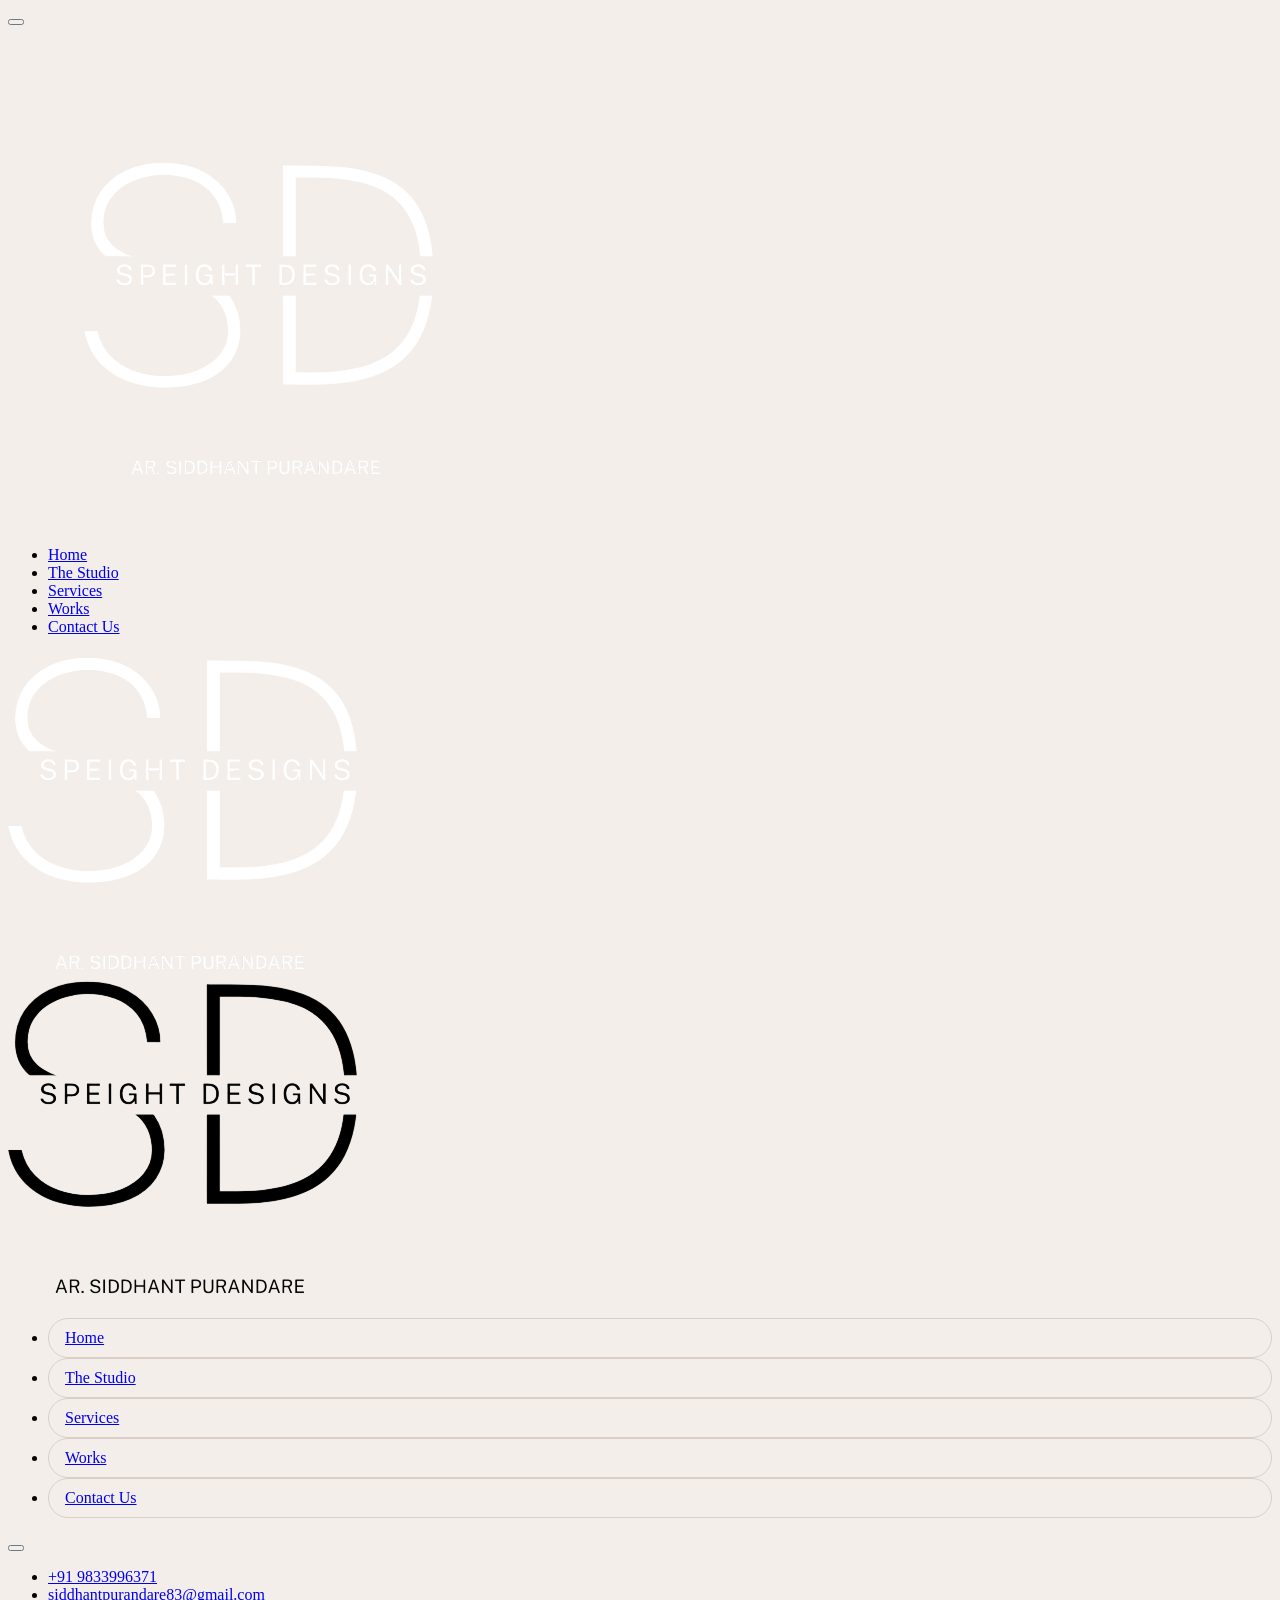
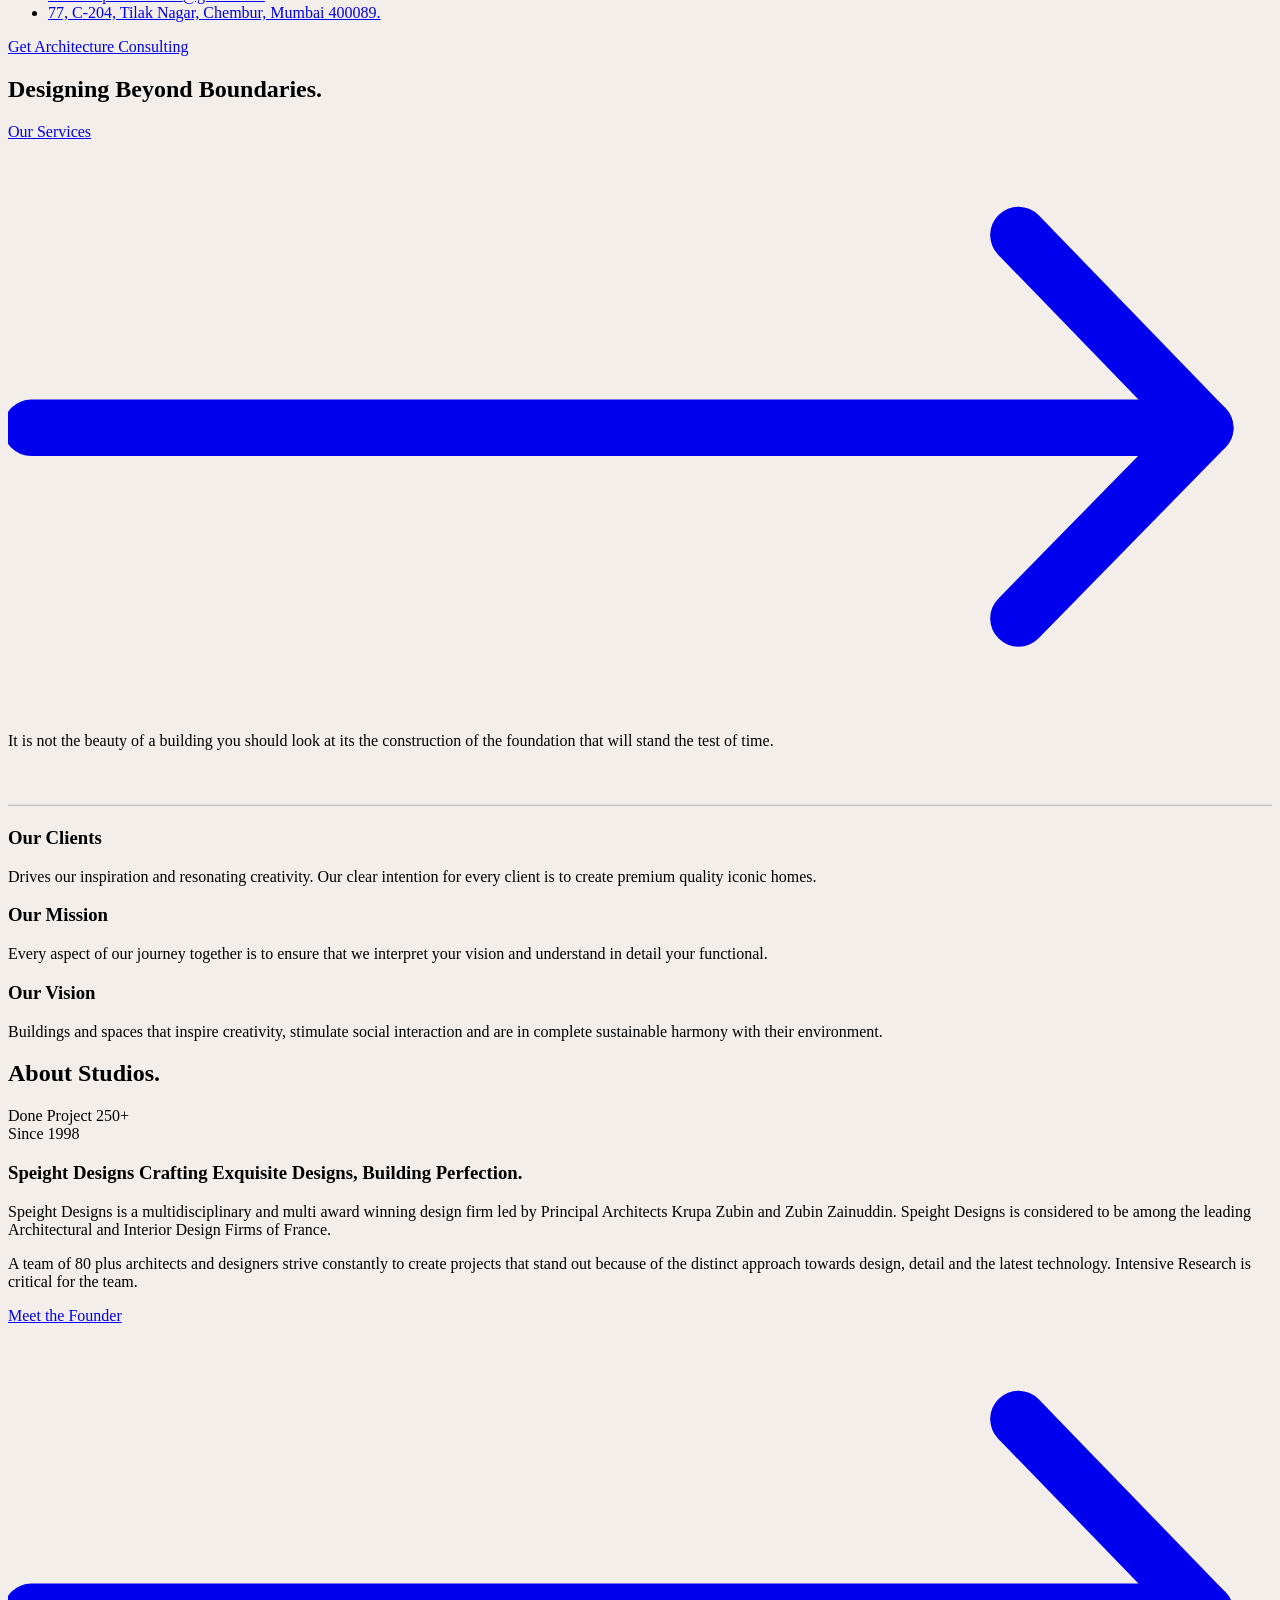
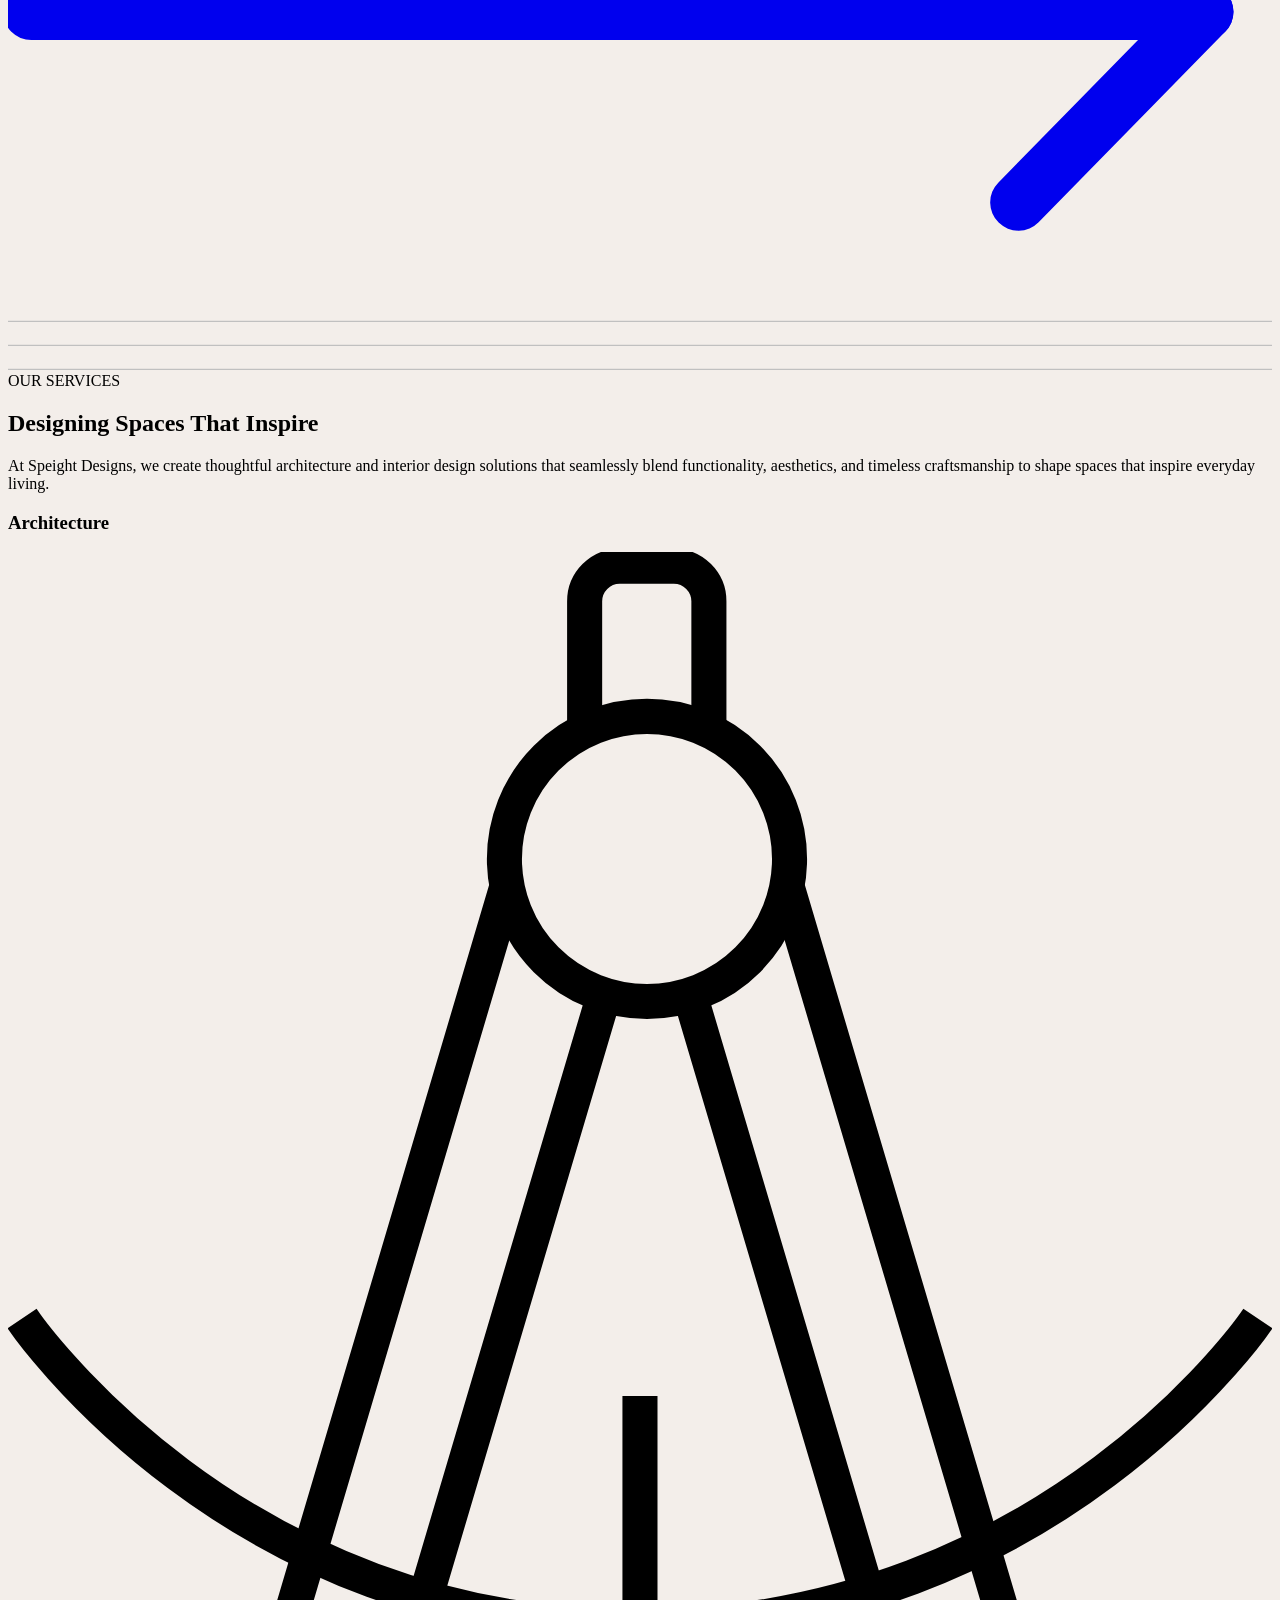
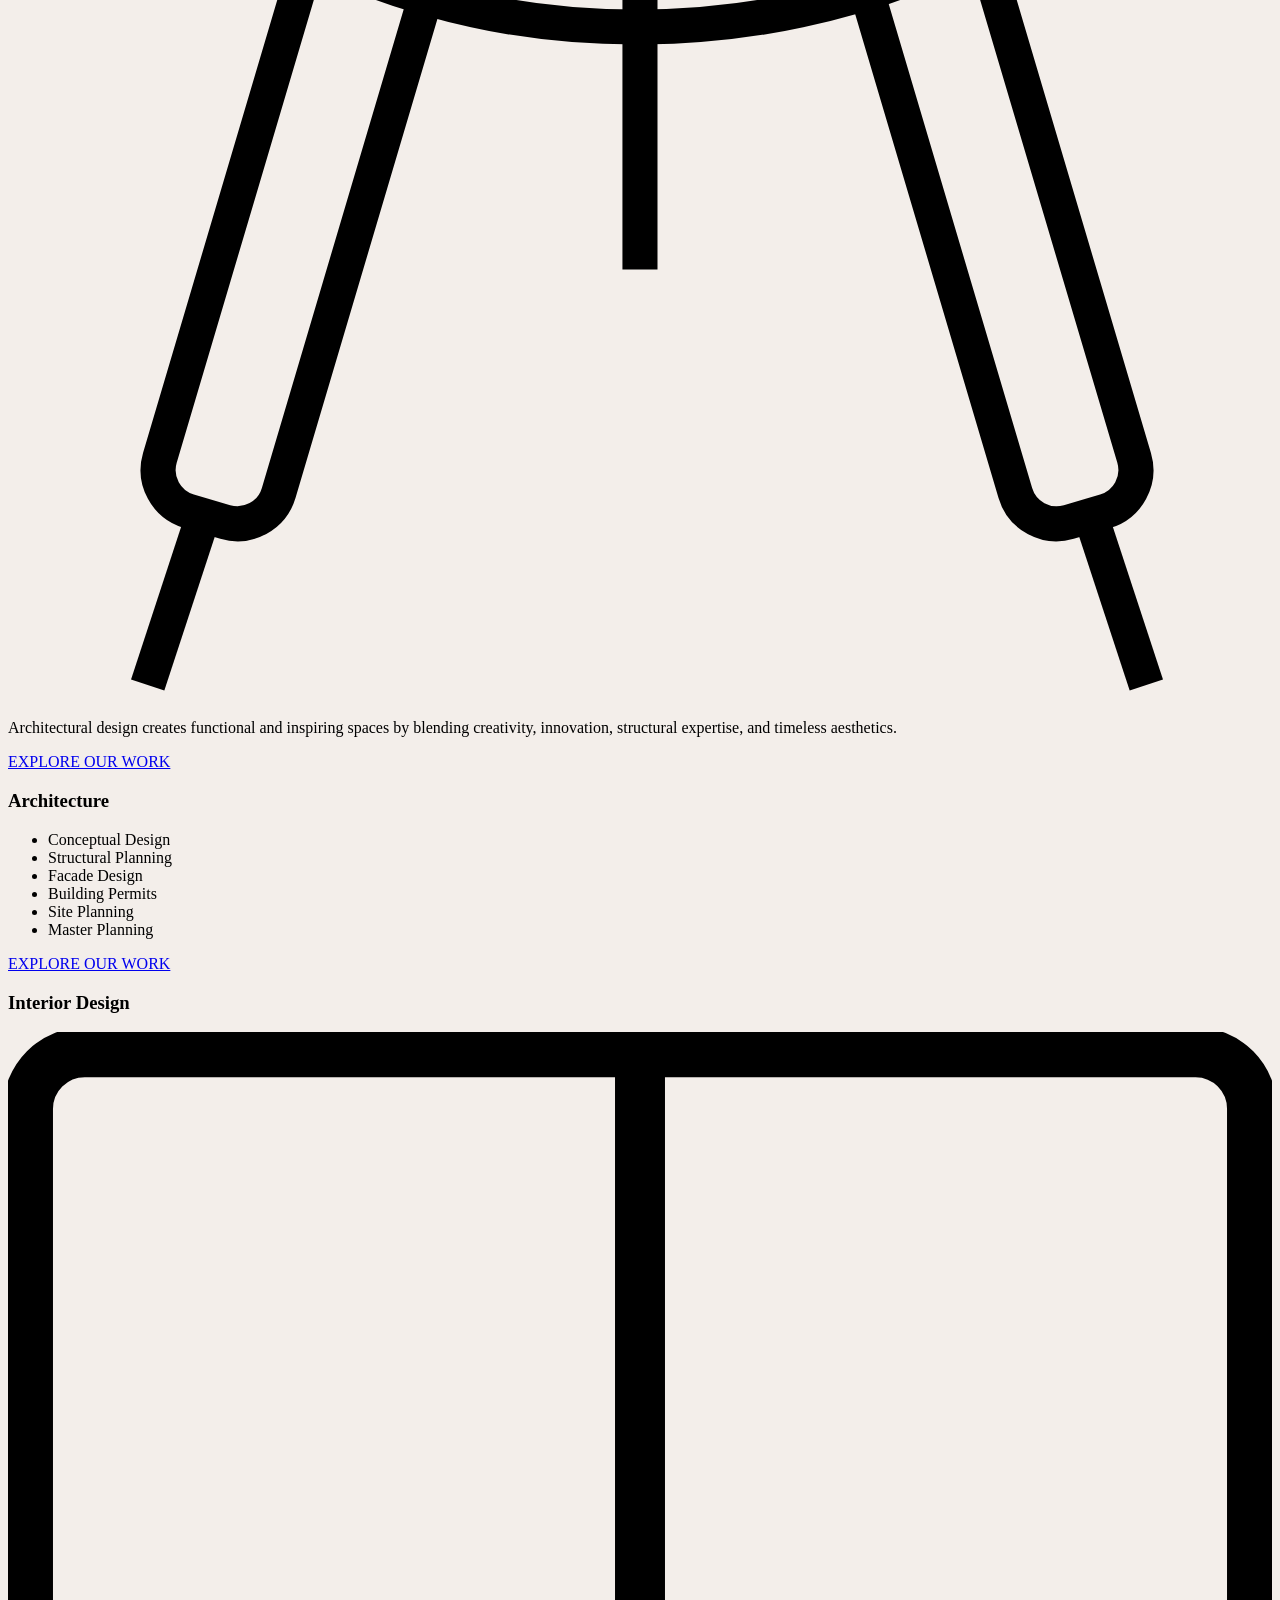
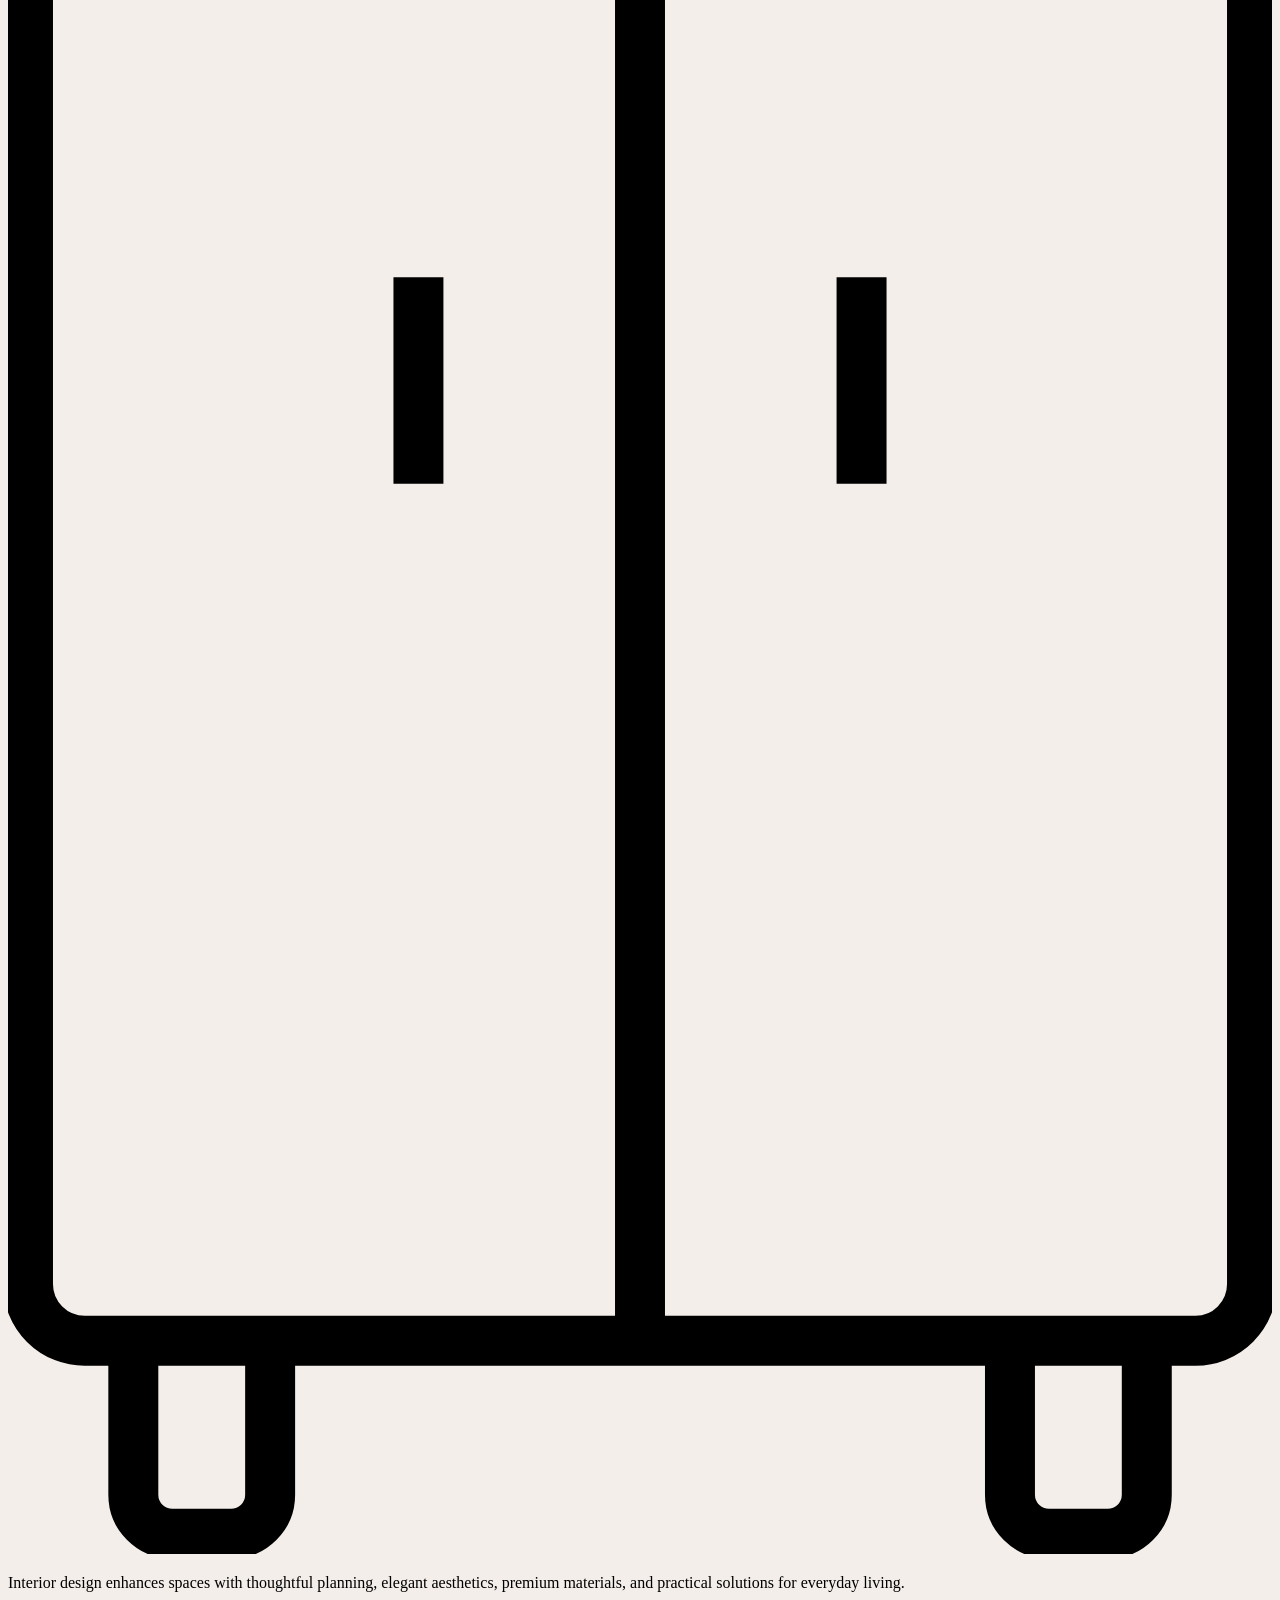
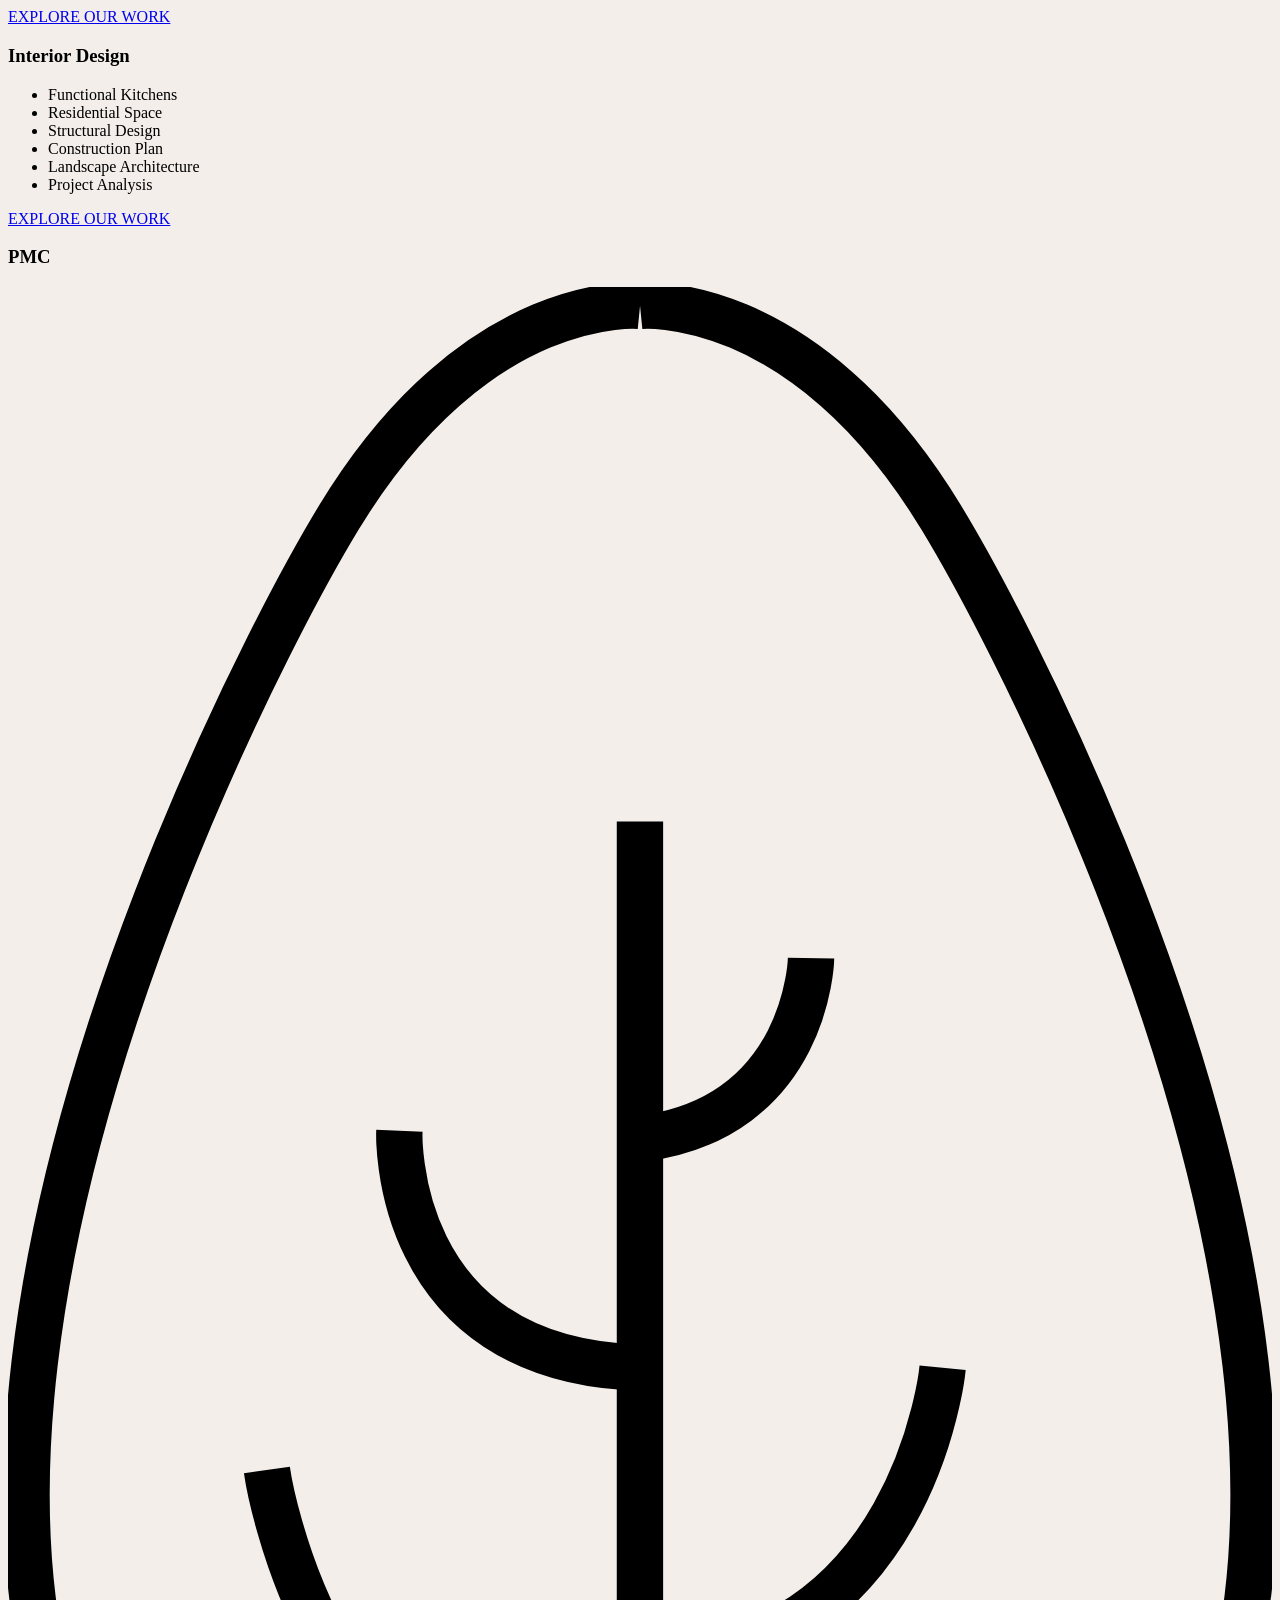
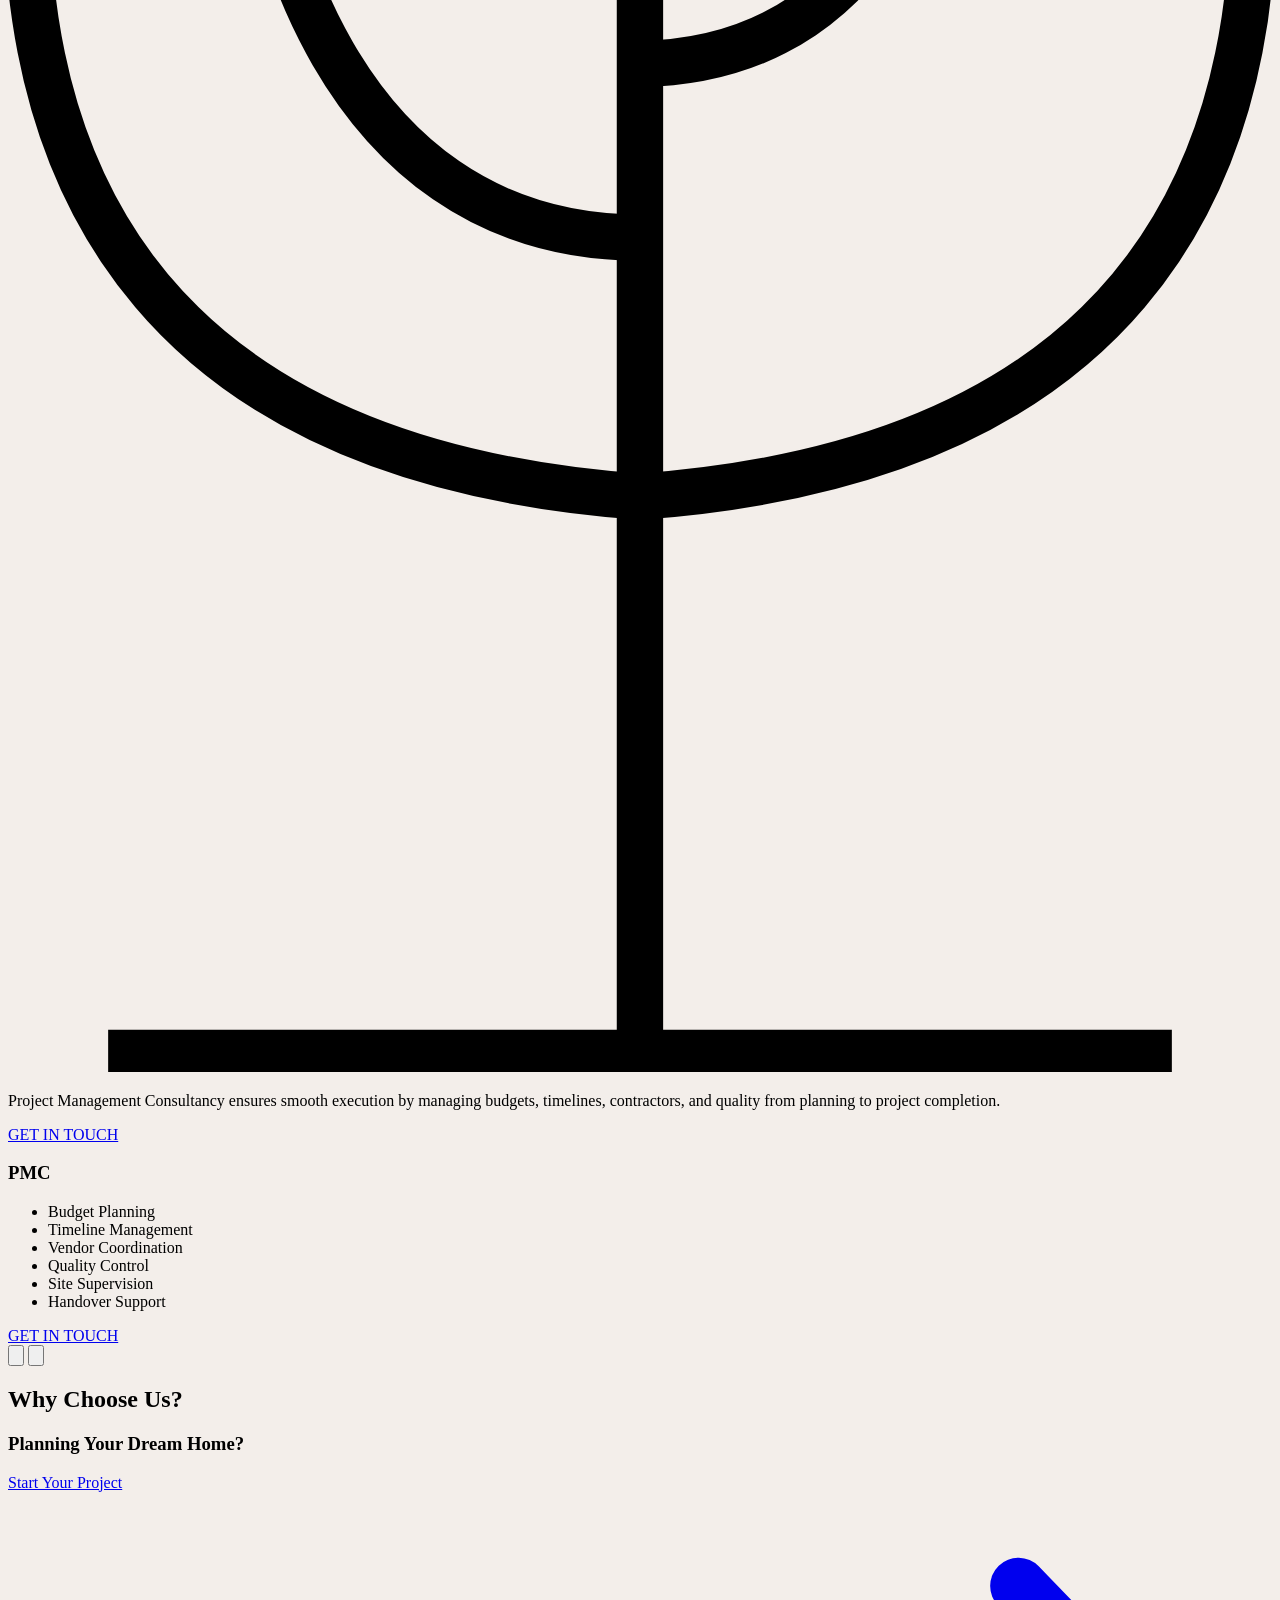
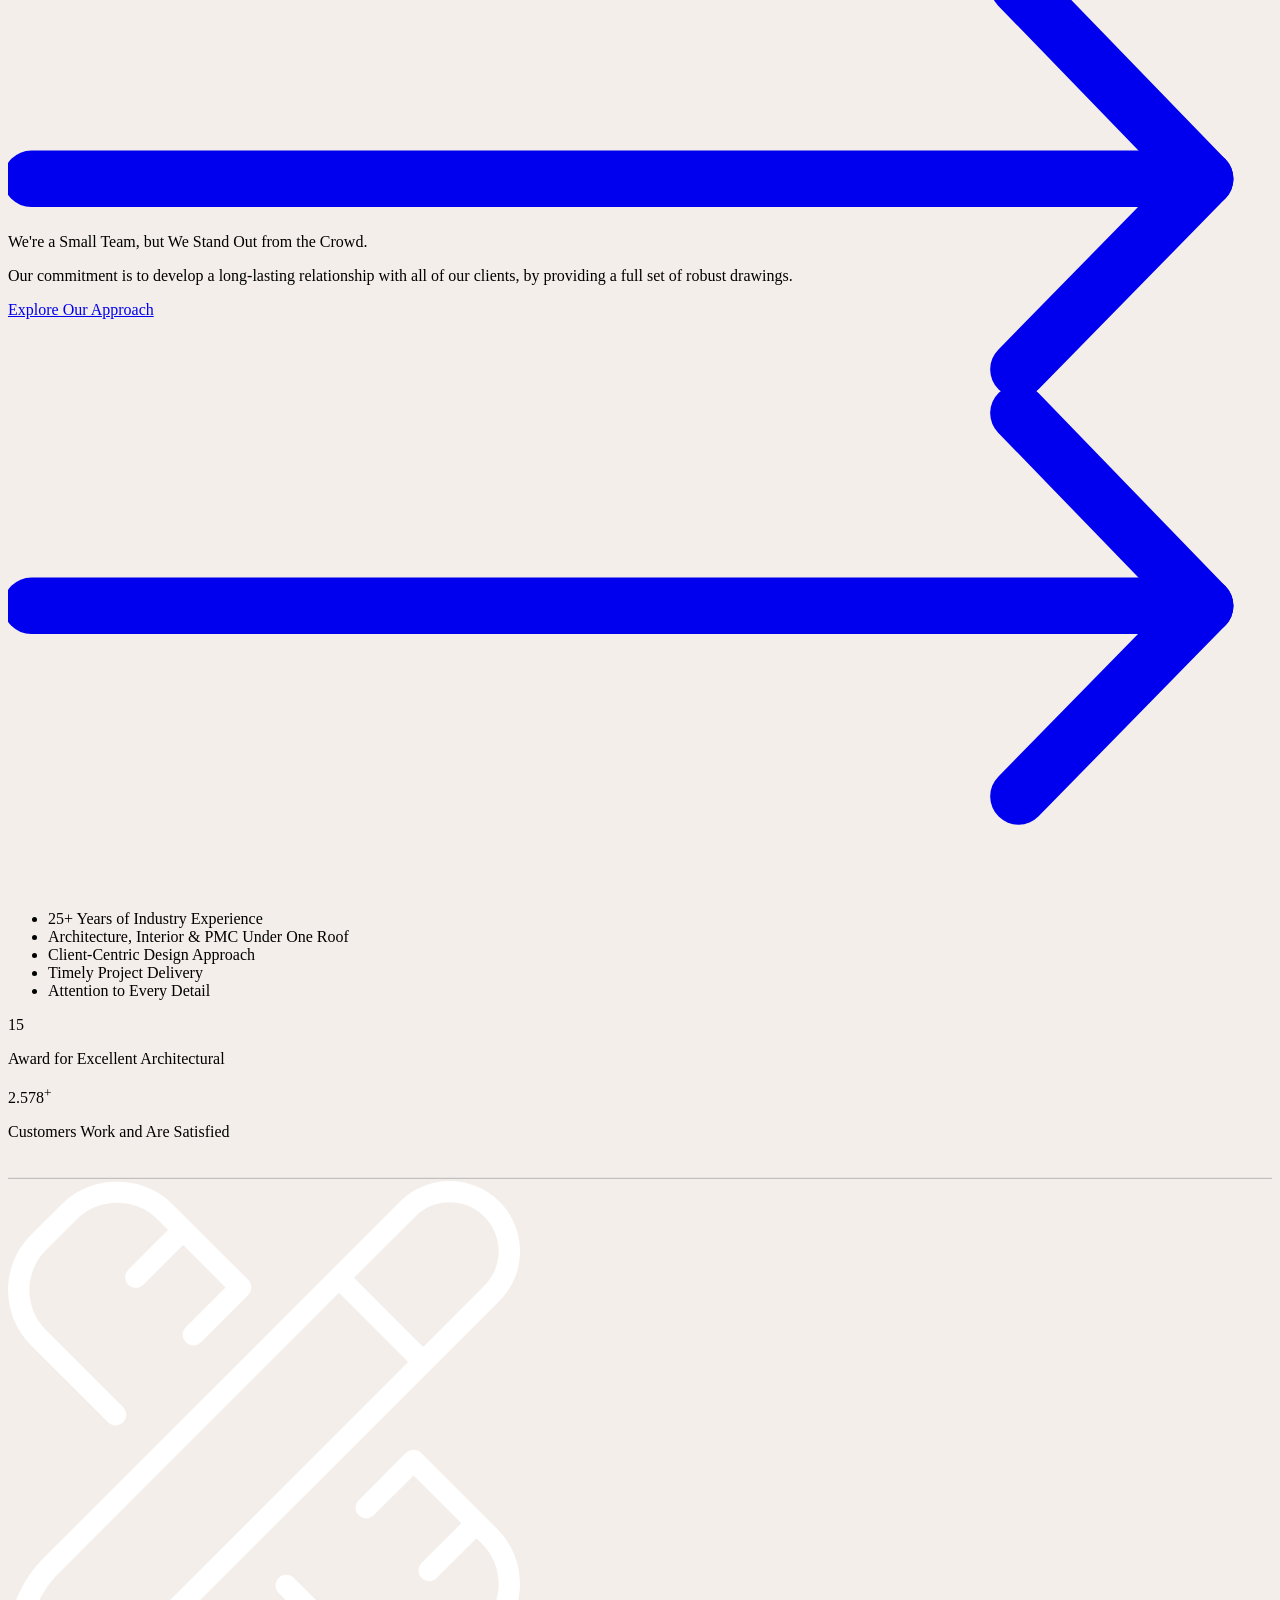
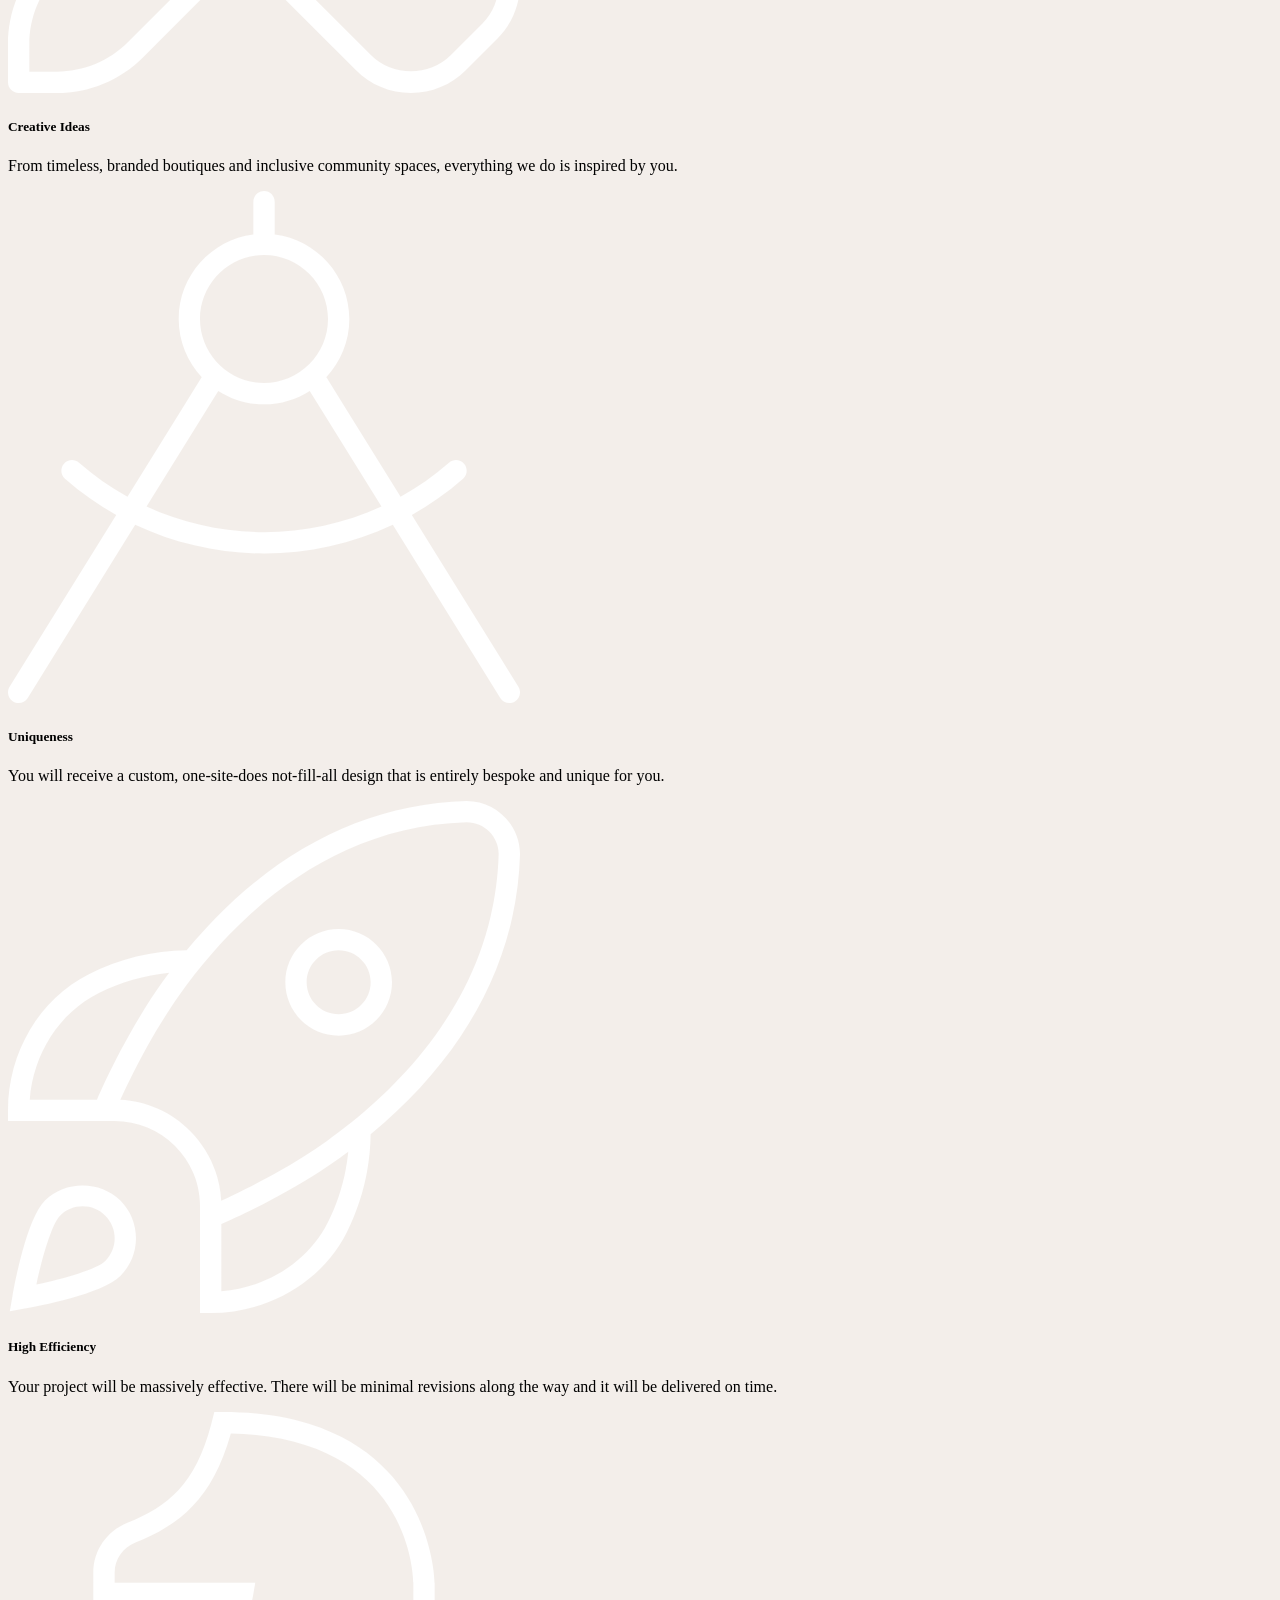
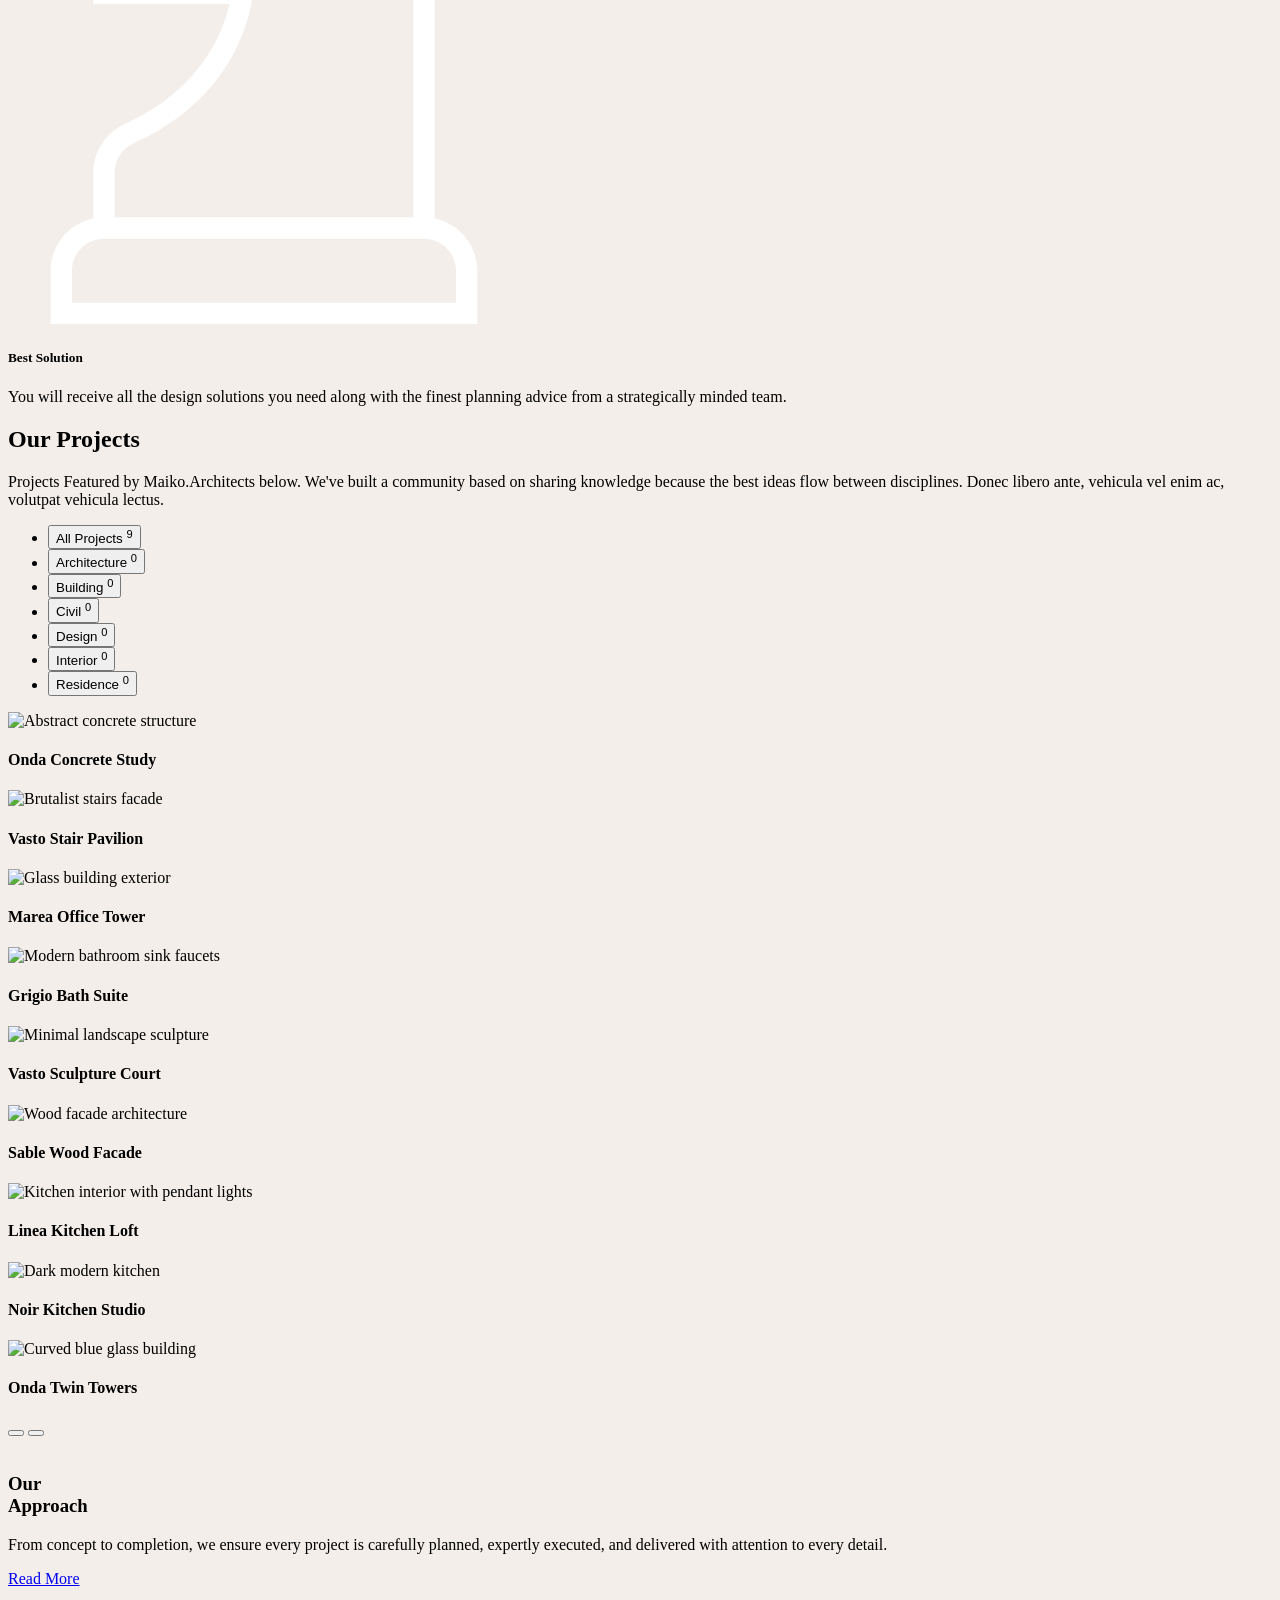
==== backup.html @ 91496681 "v3" ====
<!doctype html>
<html lang="en">

<head>
  <meta charset="UTF-8" />
  <meta name="viewport" content="width=device-width, initial-scale=1.0" />
  <title>Speight Design | Home Page</title>

  <!-- ==================== CSS / FONT CDN LINKS ==================== -->
  <link rel="preconnect" href="https://fonts.googleapis.com" />
  <link rel="preconnect" href="https://fonts.gstatic.com" crossorigin />
  <link
    href="https://fonts.googleapis.com/css2?family=DM+Sans:ital,opsz,wght@0,9..40,100..1000;1,9..40,100..1000&display=swap"
    rel="stylesheet" />
  <link href="https://cdn.jsdelivr.net/npm/remixicon@4.9.0/fonts/remixicon.css" rel="stylesheet" />
  <link rel="stylesheet" href="https://cdn.jsdelivr.net/npm/swiper@12/swiper-bundle.min.css" />

  <!-- ==================== LOCAL CSS ==================== -->
  <link rel="stylesheet" href="/assets/css/main.css" />

  <!-- ==================== TAILWIND (JS-based) ==================== -->
  <script src="https://cdn.jsdelivr.net/npm/@tailwindcss/browser@4"></script>
  <link rel="stylesheet" href="https://cdn.pannellum.org/2.5/pannellum.css">

  <!-- ==================== JS LIBRARY CDN LINKS ==================== -->
  <script src="https://cdn.jsdelivr.net/npm/swiper@12/swiper-bundle.min.js"></script>
  <script src="https://cdn.jsdelivr.net/npm/gsap@3/dist/gsap.min.js"></script>
  <script src="https://cdn.jsdelivr.net/npm/gsap@3/dist/DrawSVGPlugin.min.js"></script>
  <script src="https://cdn.jsdelivr.net/npm/gsap@3/dist/ScrollTrigger.min.js"></script>
  <script src="https://unpkg.com/lenis@1.3.25/dist/lenis.min.js"></script>
  <script src="https://cdn.pannellum.org/2.5/pannellum.js"></script>

  <!-- MAIN CSS FILE -->
  <style  type="text/tailwindcss">
@font-face {
  font-family: "Founders Grotesk";
  src: url("/assets/font/FoundersGroteskWeb-Light.woff2") format("woff2");
  font-weight: 300;
  font-style: normal;
}

@font-face {
  font-family: "Founders Grotesk";
  src: url("/assets/font/FoundersGroteskWeb-Regular.woff2") format("woff2");
  font-weight: 400;
  font-style: normal;
}

@font-face {
  font-family: "Founders Grotesk";
  src: url("/assets/font/FoundersGroteskWeb-Medium.woff2") format("woff2");
  font-weight: 500;
  font-style: normal;
}

@layer utilities {
  .link-underline {
    @apply relative inline-block transition-colors duration-300;
  }

  .link-underline::after {
    content: "";
    @apply absolute left-0 -bottom-1 h-px w-full bg-white scale-x-0 origin-right transition-transform duration-300;
  }

  .link-underline:hover::after {
    @apply scale-x-100 origin-left;
  }
}

@theme {
  --font-primary: "Founders Grotesk", sans-serif;
  --font-secondary: "DM Sans", sans-serif;
  --color-cream:#f3eeea;
  --color-beige:#e8e0da;

  --color-beige-dark:#5e4c3e;
  --color-beige-edark:#3b2e25;
  --text-csm: 15px;
  --max-w-8xl: 1320px;
}
  
    
  </style>

  <link rel="stylesheet" href="/assets/css/main.css">
</head>

<body>
  <div class="root">

    

    <!--  Preloader  -->
    <div id="site-loader" class="fixed inset-0 w-full h-full bg-black flex items-center justify-center z-9999 transition-all duration-700">
      <div class="relative size-[140px] md:size-[160px]">
        <!-- Rotating ring -->
        <div class="absolute inset-0 rounded-full animate-spin shadow-[inset_0_0_0_1px_rgba(255,255,255,0.1)]"
             style="background: conic-gradient(from 0deg, #fff 0deg, #fff 40deg, transparent 120deg, transparent 360deg);">
        </div>
        <!-- Black mask, leaves only thin arc visible -->
        <div class="absolute top-[1px] left-[1px] right-[1px] bottom-[1px] bg-black rounded-full z-[99]"></div>
        <!-- Logo - fixed, never rotates -->
        <img src="/3-Photoroom.png" alt=""
             class="absolute top-1/2 left-1/2 -translate-x-1/2 -translate-y-1/2 w-18 md:w-20 z-[100]" />
      </div>
    </div>

    <!--  Mobile Sidebar Drawer  -->
    <div id="mobile-sidebar-overlay" class="fixed inset-0 bg-black/50 z-[998] opacity-0 invisible transition-opacity duration-400 lg:hidden"></div>
    <div id="mobile-sidebar" class="fixed top-0 -translate-x-full px-[35px] py-[40px] left-0 h-full w-full  bg-black z-[999] -translate-x-full  transition-transform duration-500 ease-out lg:hidden overflow-y-auto">

      <button id="sidebar-close" type="button" aria-label="Close menu"
        class="absolute top-0 right-0 w-11 h-11 flex items-center justify-center bg-[#1a1a1a] text-white">
        <i class="ri-close-line text-[22px]"></i>
      </button>

      <div class="flex items-center ">
        <img src="/assets/img/logo/logo-white.png" alt="Speight Design" class="w-24 ml-[-20px]" />
      </div>

      <nav class=" mt-[35px]">
        <ul class="font-primary text-[15px] font-primary font-normal text-white">
          <li class="border-b py-[10px] border-[#ffffff0f]">
            <a href="#home"><span>Home</span></a>
          </li>
          <li class="border-b py-[10px] border-[#ffffff0f]">
            <a href="#studio"><span>The Studio</span></a>
          </li>
          <li class="border-b py-[10px] border-[#ffffff0f]">
            <a href="#services"><span>Services</span></a>
          </li>
          <li class="border-b py-[10px] border-[#ffffff0f]">
            <a href="#works"><span>Works</span></a>
          </li>
          <li class="border-b py-[10px] border-[#ffffff0f]">
            <a href="#contact"><span>Contact Us</span></a>
          </li>
        </ul>
      </nav>
    </div>

    <!--  Header  -->
    <header class="">
      <nav class="lg:hidden px-4 py-4 mobile-menu flex justify-between items-center bg-black">
        <img class="w-18" src="/assets/img/logo-new/logo-white.png" alt="" />
        <div class="hamburger-menu space-y-1.5">
          <div class="humburger-line w-6.5 rounded-[3px] h-[2px] bg-white"></div>
          <div class="humburger-line w-6.5 ml-1 rounded-[3px] h-[2px] bg-white"></div>
          <div class="humburger-line w-6.5 rounded-[3px] h-[2px] bg-white"></div>
        </div>
      </nav>

      <nav class="hidden px-4 sm:px-6 lg:px-3.75 lg:flex py-6 justify-between items-center">
        <img class="w-18 lg:w-20" src="/assets/img/logo-new/logo-dark.png" alt="" />

        <ul class="menu-items hidden lg:flex gap-1.25 text-csm font-primary leading-none">
          <li><a href="#home">Home</a></li>
          <li><a href="#studio">The Studio</a></li>
          <li><a href="#services">Services</a></li>
          <li><a href="#works">Works</a></li>
          <li><a href="#contact">Contact Us</a></li>
        </ul>

        <button id="menu-toggle" type="button"
          class="lg:hidden flex flex-col justify-center items-center gap-1.5 w-10 h-10" aria-label="Toggle menu"
          aria-expanded="false">
          <span class="menu-bar block w-6 h-px bg-black transition-transform duration-300"></span>
          <span class="menu-bar block w-6 h-px bg-black transition-opacity duration-300"></span>
          <span class="menu-bar block w-6 h-px bg-black transition-transform duration-300"></span>
        </button>
      </nav>

      <div class="bar h-[65px]  hidden lg:flex bg-beige justify-between items-center">
        <ul class="text-csm pl-12 leading-[25px] flex font-secondary font-normal">
          <li class="flex gap-5 mr-5"><a href="tel:+919833996371">+91 9833996371</a></li>
          <li class="before:content-[''] flex gap-5 mr-5 items-center before:block relative before:w-4 before:h-px before:bg-[#11111126]">
            <a href="mailto:siddhantpurandare83@gmail.com">siddhantpurandare83@gmail.com</a>
          </li>
        <li class="before:content-[''] flex gap-5 mr-5 items-center before:block relative before:w-4 before:h-px before:bg-[#11111126]">
  <a
    href="https://www.google.com/maps/place/Shiv+sagar+heights/@19.0694134,72.8934417,17z/data=!3m1!4b1!4m6!3m5!1s0x3be7c9c4be355d33:0x191a3fe245efe2de!8m2!3d19.0694083!4d72.8960166!16s%2Fg%2F11h4l0b736?entry=ttu&g_ep=EgoyMDI2MDcyOC4wIKXMDSoASAFQAw%3D%3D"
    target="_blank"
    rel="noopener noreferrer"
  >
    77, C-204, Tilak Nagar, Chembur, Mumbai 400089.
  </a>
</li>
        </ul>

        <a href="#contact"
          class="h-full flex text-csm leading-none font-primary font-normal items-center px-10 bg-black text-white">
          <span>Get Architecture Consulting </span>
        </a>
      </div>
    </header>

    <div class="main-content">

   

      
      <!--  Hero Section -->
      <section class="hero-frame bg-cream">
        <div class="pt-15 pb-[50px] px-[15px] lg:px-[35px] lg:pb-[35px] lg:pt-[80px]">
          <div class="relative space-y-10 sm:space-y-14 lg:space-y-[102px]">
            <div class="hero-content space-y-[36px] lg:space-y-[50px]">
              <h2 class="text-[34px] sm:text-[52px] md:text-[64px] lg:text-[75px] leading-[1.2] lg:leading-none font-medium font-primary">
                Designing Beyond Boundaries.
              </h2>

              <div class="gap-10 lg:gap-[65px] flex flex-col lg:flex-row items-start lg:items-center">
                <a href="/#services"
                  class="arrow-btn relative h-12 md:h-[54px] bg-black font-normal font-primary px-10 text-[15px] inline-flex leading-none items-center gap-4 text-white">
                  <span>Our Services</span>
                  <svg class="arrow w-[28px]" xmlns="http://www.w3.org/2000/svg" viewBox="0 0 1230.3 556.2" fill="none">
                    <line class="arrow-line" x1="22.7" y1="279.2" x2="1165.3" y2="279.2" stroke="currentColor"
                      stroke-width="55" stroke-linecap="round" />
                    <polyline class="arrow-head" points="983.5,91.5 1165.3,279.2 983.5,464.7" fill="none"
                      stroke="currentColor" stroke-width="55" stroke-linecap="round" stroke-linejoin="round" />
                  </svg>
                </a>
                <p class="text-[15px] sm:text-[16px] lg:text-[17px] leading-[26px] lg:leading-[30px] font-secondary max-w-[580px] w-full">
                  It is not the beauty of a building you should look at its
                  the construction of the foundation that will stand the test
                  of time.
                </p>
              </div>
            </div>

            <img id="hero-float-img" class="absolute top-30 -left-20 md:top-0 md:left-auto md:right-20"
              src="https://demo.casethemes.net/maiko/wp-content/uploads/2024/10/home-1-01.webp" alt="" />

            <div class="relative z-[11]">
              <div class="relative z-[11]">
              <div class="parallax-wrap w-full h-[350px] md:h-[480px] lg:h-[600px] relative">
                <img class="parallax-img"
                  src="https://demo.casethemes.net/maiko/wp-content/uploads/2024/10/home1-bg-01.webp" alt="" />
              </div>

              <div class="bg-black px-[15px] py-[70px] lg:px-[112px] lg:py-[74px]">
                <div class="swiper tabs-swiper">
                  <div class="swiper-wrapper">
                    <!-- Slide 1 -->
                    <div class="swiper-slide">
                      <div class="group space-y-5 md:space-y-8">
                        <div class="flex items-center gap-3">
                          <span class="w-1 h-1 bg-white inline-block"></span>
                          <h3 class="text-white text-[15px] leading-[20px] tracking-[1.5px] font-primary font-normal uppercase">
                            Our Clients
                          </h3>
                        </div>
                        <div class="relative w-full h-px bg-white/25 overflow-hidden">
                          <span class="absolute inset-0 bg-white origin-left scale-x-0 group-hover:scale-x-100 transition-transform duration-500 ease-out"></span>
                        </div>
                        <p class="text-csm leading-[28px] md:leading-[30px] font-secondary text-white font-normal">
                          Drives our inspiration and resonating creativity.
                          Our clear intention for every client is to create
                          premium quality iconic homes.
                        </p>
                      </div>
                    </div>

                    <!-- Slide 2 -->
                    <div class="swiper-slide">
                      <div class="group space-y-5 md:space-y-8">
                        <div class="flex items-center gap-3">
                          <span class="w-1 h-1 bg-white inline-block"></span>
                          <h3 class="text-white text-[15px] leading-[20px] tracking-[1.5px] font-primary font-normal uppercase">
                            Our Mission
                          </h3>
                        </div>
                        <div class="relative w-full h-px bg-white/25 overflow-hidden">
                          <span class="absolute inset-0 bg-white origin-left scale-x-0 group-hover:scale-x-100 transition-transform duration-500 ease-out"></span>
                        </div>
                        <p class="text-csm leading-[28px] md:leading-[30px] font-secondary text-white font-normal">
                          Every aspect of our journey together is to ensure
                          that we interpret your vision and understand in
                          detail your functional.
                        </p>
                      </div>
                    </div>

                    <!-- Slide 3 -->
                    <div class="swiper-slide">
                      <div class="group space-y-5 md:space-y-8">
                        <div class="flex items-center gap-3">
                          <span class="w-1 h-1 bg-white inline-block"></span>
                          <h3 class="text-white text-[15px] leading-[20px] tracking-[1.5px] font-primary font-normal uppercase">
                            Our Vision
                          </h3>
                        </div>
                        <div class="relative w-full h-px bg-white/25 overflow-hidden">
                          <span class="absolute inset-0 bg-white origin-left scale-x-0 group-hover:scale-x-100 transition-transform duration-500 ease-out"></span>
                        </div>
                        <p class="text-csm leading-[28px] md:leading-[30px] font-secondary text-white font-normal">
                          Buildings and spaces that inspire creativity,
                          stimulate social interaction and are in complete
                          sustainable harmony with their environment.
                        </p>
                      </div>
                    </div>
                  </div>

                  <!-- Optional Pagination -->
                  <div class="swiper-pagination"></div>
                  <!-- Optional Navigation -->
                  <div class="swiper-button-prev"></div>
                  <div class="swiper-button-next"></div>
                </div>
              </div>
            </div>

            
            </div>
          </div>
        </div>
      </section>

      

 
      <!--  About Section  -->
      <section id="studio" class="about-frame ">
        <div class="py-[60px] lg:py-[90px] px-4 sm:px-6 lg:p-4.25">
          <div class="max-w-8xl mx-auto">
            <div class="">

              <h2 class="text-[42px] sm:text-[64px] md:text-[85px] lg:text-[113px] font-primary leading-[1.05] font-medium">
                About Studios.
              </h2>

              <div class="about-top mt-8 sm:mt-10 lg:mt-[53px] flex flex-col lg:flex-row gap-10 lg:gap-0">
                <div class="w-full lg:w-1/2 relative h-[200px] lg:h-auto">
                  <div class="stats-ball absolute top-0 left-[75px] sm:left-[89px] flex flex-col items-center justify-center rounded-full size-[175px] bg-beige cursor-pointer transition-all duration-500">
                    <span class="h-4"></span>
                    <span class="text-[13px] sm:text-[15px] leading-[25px]">Done Project</span>
                    <span class="text-[26px] sm:text-[33px] font-[200] font-light leading-[46px]">250+</span>
                  </div>

                  <div class="stats-ball active absolute top-0 left-0 flex flex-col items-center justify-center bg-black text-white rounded-full size-[175px] bg-[#f1f2eb] cursor-pointer transition-all duration-500">
                    <i class="ri-add-line"></i>
                    <span class="text-[13px] sm:text-[15px] leading-[25px]">Since</span>
                    <span class="text-[26px] sm:text-[33px] font-[200] leading-[46px]">1998</span>
                  </div>
                </div>

                <div class="w-full  lg:w-1/2 lg:h-[600px]">
                  <h3 class="font-primary font-normal max-w-full sm:max-w-[372px] text-[26px] sm:text-[30px] lg:text-[35px] leading-[36px] sm:leading-[42px] lg:leading-[50px]">
                    Speight Designs
                    Crafting Exquisite Designs,
                    Building Perfection.
                  </h3>

                  <div class="text-[15px] space-y-[15px] mt-6 sm:mt-8 lg:mt-[32px] mb-8 lg:mb-[47px] leading-[25px] text-[#666]">
                    <p>Speight Designs is a multidisciplinary and multi award winning design firm led by Principal
                      Architects Krupa Zubin and Zubin Zainuddin. Speight Designs is considered to be among the
                      leading Architectural and Interior Design Firms of France.</p>

                    <p>A team of 80 plus architects and designers strive constantly to create projects that stand
                      out because of the distinct approach towards design, detail and the latest technology.
                      Intensive Research is critical for the team.</p>
                  </div>

                  <a href="#founder"
                    class="arrow-btn relative h-12 md:h-[54px] bg-black font-normal font-primary px-10 text-[15px] inline-flex leading-none items-center gap-4 text-white">
                    <span> Meet the Founder </span>
                    <svg class="arrow w-[28px]" xmlns="http://www.w3.org/2000/svg" viewBox="0 0 1230.3 556.2" fill="none">
                      <line class="arrow-line" x1="22.7" y1="279.2" x2="1165.3" y2="279.2" stroke="currentColor"
                        stroke-width="55" stroke-linecap="round" />
                      <polyline class="arrow-head" points="983.5,91.5 1165.3,279.2 983.5,464.7" fill="none"
                        stroke="currentColor" stroke-width="55" stroke-linecap="round" stroke-linejoin="round" />
                    </svg>
                  </a>
                </div>
              </div>
            </div>

            <div class="about-bottom mt-0 lg:-mt-[300px] grid h-full grid-cols-1 sm:grid-cols-2 lg:grid-cols-12 gap-4">
              <div class="parallax-wrap h-[400px] md:h-[560px] lg:h-[719px] w-full sm:col-span-2 lg:col-span-5">
                <img class="parallax-img"
                  src="https://demo.casethemes.net/maiko/wp-content/uploads/2024/10/home1-ablout-1.webp" alt="">
              </div>

              <div class="parallax-wrap sm:mt-auto h-[400px] md:h-[400px] lg:h-[479px] lg:col-span-4 w-full">
                <img class="parallax-img"
                  src="https://demo.casethemes.net/maiko/wp-content/uploads/2024/10/home1-ablout-2.webp" alt="">
              </div>

              <div class="parallax-wrap sm:mt-auto h-[400px] md:h-[340px] lg:h-[394px] lg:col-span-3 w-full">
                <img class="parallax-img"
                  src="https://demo.casethemes.net/maiko/wp-content/uploads/2024/10/home1-ablout-3.webp" alt="">
              </div>
            </div>
          </div>
        </div>
      </section>

      <!--  Services Section -->
      <section id="services" class="service-frame bg-white overflow-hidden">
        <div class="pt-[60px] sm:pt-[80px] lg:pt-[96px] pb-[80px] sm:pb-[100px] lg:pb-[120px]">
          <div class="max-w-8xl mx-auto px-[15px] space-y-10 sm:space-y-12 lg:space-y-[95px]">

            <div class="section-heading flex flex-col items-center text-center">
              <span class="text-[12px] sm:text-[13px] flex items-center gap-4 before:rounded-full before:inline-block before:bg-black before:content-[''] before:size-[4px] after:rounded-full after:inline-block after:bg-black after:content-[''] after:size-[4px] leading-[30px] font-normal tracking-[4px]">
                OUR SERVICES
              </span>
              <div class="divider w-full h-px mt-6 bg-[#11111126]"></div>
              <h2 class="text-[32px] sm:text-[38px] md:text-[44px] lg:text-[50px] mt-[19px] mb-[8px] text-[#111] font-medium font-primary leading-[40px] sm:leading-[48px] md:leading-[56px] lg:leading-[68px]">
                Designing Spaces That Inspire
              </h2>
              <p class="text-[#666] font-light text-[15px] sm:text-[16px] lg:text-[17px] leading-[24px] sm:leading-[27px] lg:leading-[30px] text-center max-w-[870px] mx-auto">
                At Speight Designs, we create thoughtful architecture and interior design solutions that seamlessly blend functionality, aesthetics, and timeless craftsmanship to shape spaces that inspire everyday living.
              </p>
            </div>

            <div class="section-content">
              <div class="group/nav relative">

                <div class="swiper services-swiper">
                  <div class="swiper-wrapper overflow-visible">

                    <!-- ===== Service Slide 1: Architecture ===== -->
                    <div class="swiper-slide">
                      <div class="group service-card relative h-full overflow-hidden bg-white text-[#111] border border-[#11111126] transition-[transform,background-color,color] duration-500 ease-out [.swiper-slide-active_&]:bg-[#111] [.swiper-slide-active_&]:text-white">

                        <div class="relative z-[1] pt-[50px] sm:pt-[60px] lg:pt-[69px] px-6 sm:px-8 lg:px-11 pb-[25px] flex flex-col items-center text-center transition-opacity duration-300 group-hover:opacity-0">
                          <h3 class="font-primary font-medium text-[21px] sm:text-[23px] lg:text-[25px] leading-[30px] sm:leading-[32px] lg:leading-[34px]">Architecture</h3>
                          <div class="relative w-full h-px bg-current opacity-15 my-6 overflow-hidden">
                            <span class="absolute inset-0 bg-current scale-x-0 origin-center transition-transform duration-500 ease-out group-hover:scale-x-100"></span>
                          </div>

                          <div class="service-icon-wrap w-full h-[100px] sm:h-[108px] lg:h-[118px] flex items-center justify-center my-2 text-[#111] transition-colors duration-400 [.swiper-slide-active_&]:text-white">
                            <svg xmlns="http://www.w3.org/2000/svg" viewBox="0 0 180.25 249.13" preserveAspectRatio="xMidYMid meet" class="attachment-full replaced-svg h-full w-auto max-h-[100px] sm:max-h-[108px] lg:max-h-[118px]">
                              <defs><style>.cls-1{fill:none;stroke:currentColor}</style></defs>
                              <circle class="cls-1" cx="91.12" cy="43.77" r="20.33"></circle>
                              <path class="cls-1" d="M86.28,28.88V10.35a5,5,0,0,1,5-5H99a5,5,0,0,1,5,5V28.74" transform="translate(-4.05 -3.32)"></path>
                              <path class="cls-1" d="M75.21,51,25.71,218.05a6.14,6.14,0,0,0,4.13,7.62l2.06.61,3.13.92a6.14,6.14,0,0,0,7.62-4.14L89.05,66.48" transform="translate(-4.05 -3.32)"></path>
                              <line class="cls-1" x1="27.85" y1="222.96" x2="19.92" y2="247.13"></line>
                              <path class="cls-1" d="M115.13,51l49.51,167.06a6.14,6.14,0,0,1-4.14,7.62l-2.06.61-3.12.92a6.13,6.13,0,0,1-7.62-4.14L101.3,66.48" transform="translate(-4.05 -3.32)"></path>
                              <line class="cls-1" x1="154.39" y1="222.96" x2="162.33" y2="247.13"></line>
                              <path class="cls-1" d="M6.05,112.62s30,44.55,88.55,44,87.69-44,87.69-44" transform="translate(-4.05 -3.32)"></path>
                              <line class="cls-1" x1="90.12" y1="120.34" x2="90.12" y2="187.88"></line>
                            </svg>
                          </div>

                          <div class="relative w-full h-px bg-current opacity-15 mt-6 overflow-hidden">
                            <span class="absolute inset-0 bg-current scale-x-0 origin-center transition-transform duration-500 ease-out group-hover:scale-x-100"></span>
                          </div>
                          <p class="text-[14px] sm:text-[15px] mt-[24px] sm:mt-[28px] mb-[40px] sm:mb-[50px] lg:mb-[59px] leading-[22px] sm:leading-[25px] text-[#666] max-w-[300px] transition-colors duration-400 [.swiper-slide-active_&]:text-[#ccc]">
                            Architectural design creates functional and inspiring spaces by blending creativity, innovation, structural expertise, and timeless aesthetics.
                          </p>
                          <a href="#"
   class="relative inline-block mt-6 sm:mt-8 mb-[40px] sm:mb-[50px] lg:mb-[58px] pb-2 font-primary tracking-[1.3px] text-[13px] font-normal leading-[25px] text-current
   after:content-[''] after:absolute after:left-1/2 after:-translate-x-1/2 after:bottom-[4px] after:w-[20%] after:h-px after:bg-current">
  EXPLORE OUR WORK
</a>
                        </div>

                        <div class="absolute inset-0 z-[2] bg-[#111] opacity-0 transition-opacity duration-500 ease-out group-hover:opacity-100 pt-[50px] sm:pt-[60px] lg:pt-[69px] px-6 sm:px-8 lg:px-11 pb-[25px] flex flex-col items-center text-center text-white pointer-events-none group-hover:pointer-events-auto">
                          <h3 class="font-primary font-medium text-[21px] sm:text-[23px] lg:text-[25px] leading-[30px] sm:leading-[32px] lg:leading-[34px]">Architecture</h3>
                          <div class="relative w-full h-px bg-white/20 my-6 overflow-hidden">
                            <span class="absolute inset-0 bg-white scale-x-0 origin-center transition-transform duration-500 ease-out group-hover:scale-x-100"></span>
                          </div>
                          <ul class="flex-1 text-[14px] sm:text-[15px] leading-none flex flex-col justify-center gap-4 sm:gap-5">
                            <li class="text-[#ccc] hover:text-white transition-colors">Conceptual Design</li>
                            <li class="text-[#ccc] hover:text-white transition-colors">Structural Planning</li>
                            <li class="text-[#ccc] hover:text-white transition-colors">Facade Design</li>
                            <li class="text-[#ccc] hover:text-white transition-colors">Building Permits</li>
                            <li class="text-[#ccc] hover:text-white transition-colors">Site Planning</li>
                            <li class="text-[#ccc] hover:text-white transition-colors">Master Planning</li>
                          </ul>
                          <a href="#"
   class="relative inline-block mt-6 sm:mt-8 mb-[40px] sm:mb-[50px] lg:mb-[58px] pb-2 font-primary tracking-[1.3px] text-[13px] font-normal leading-[25px] text-current
   after:content-[''] after:absolute after:left-1/2 after:-translate-x-1/2 after:bottom-[4px] after:w-[20%] after:h-px after:bg-current">
  EXPLORE OUR WORK
</a>
                        </div>

                      </div>
                    </div>

                    <!-- ===== Service Slide 2: Interior Design ===== -->
                    <div class="swiper-slide">
                      <div class="group service-card relative h-full overflow-hidden bg-white text-[#111] border border-[#11111126] transition-[transform,background-color,color] duration-500 ease-out [.swiper-slide-active_&]:bg-[#111] [.swiper-slide-active_&]:text-white">

                        <div class="relative z-[1] pt-[50px] sm:pt-[60px] lg:pt-[69px] px-6 sm:px-8 lg:px-11 pb-[25px] flex flex-col items-center text-center transition-opacity duration-300 group-hover:opacity-0">
                          <h3 class="font-primary font-medium text-[21px] sm:text-[23px] lg:text-[25px] leading-[30px] sm:leading-[32px] lg:leading-[34px]">Interior Design</h3>
                          <div class="relative w-full h-px bg-current opacity-15 my-6 overflow-hidden">
                            <span class="absolute inset-0 bg-current scale-x-0 origin-center transition-transform duration-500 ease-out group-hover:scale-x-100"></span>
                          </div>

                          <div class="service-icon-wrap w-full h-[100px] sm:h-[108px] lg:h-[118px] flex items-center justify-center my-2 text-[#111] transition-colors duration-400 [.swiper-slide-active_&]:text-white">
                            <svg xmlns="http://www.w3.org/2000/svg" viewBox="0 0 126.48 212.31" preserveAspectRatio="xMidYMid meet" class="attachment-full replaced-svg h-full w-auto max-h-[100px] sm:max-h-[108px] lg:max-h-[118px]">
                              <defs><style>.cls-1{fill:none;stroke:currentColor}</style></defs>
                              <path class="cls-1" d="M144,208.3H32.84a5.67,5.67,0,0,1-5.68-5.67V25a5.68,5.68,0,0,1,5.68-5.68H144A5.67,5.67,0,0,1,149.64,25V202.63A5.67,5.67,0,0,1,144,208.3Z" transform="translate(-25.16 -17.3)"></path>
                              <line class="cls-1" x1="63.24" y1="2" x2="63.24" y2="191"></line>
                              <line class="cls-1" x1="41.07" y1="84.57" x2="41.07" y2="105.24"></line>
                              <line class="cls-1" x1="85.41" y1="84.57" x2="85.41" y2="105.24"></line>
                              <path class="cls-1" d="M51.39,208.3v15.4a3.91,3.91,0,0,1-3.91,3.91H41.61a3.91,3.91,0,0,1-3.91-3.91V208.3" transform="translate(-25.16 -17.3)"></path>
                              <path class="cls-1" d="M139.11,208.3v15.4a3.91,3.91,0,0,1-3.91,3.91h-5.87a3.91,3.91,0,0,1-3.91-3.91V208.3" transform="translate(-25.16 -17.3)"></path>
                            </svg>
                          </div>

                          <div class="relative w-full h-px bg-current opacity-15 mt-6 overflow-hidden">
                            <span class="absolute inset-0 bg-current scale-x-0 origin-center transition-transform duration-500 ease-out group-hover:scale-x-100"></span>
                          </div>
                          <p class="text-[14px] sm:text-[15px] mt-[24px] sm:mt-[28px] mb-[40px] sm:mb-[50px] lg:mb-[59px] leading-[22px] sm:leading-[25px] text-[#666] max-w-[300px] transition-colors duration-400 [.swiper-slide-active_&]:text-[#ccc]">
                            Interior design enhances spaces with thoughtful planning, elegant aesthetics, premium materials, and practical solutions for everyday living.
                          </p>
                         <a href="#"
   class="relative inline-block mt-6 sm:mt-8 mb-[40px] sm:mb-[50px] lg:mb-[58px] pb-2 font-primary tracking-[1.3px] text-[13px] font-normal leading-[25px] text-current
   after:content-[''] after:absolute after:left-1/2 after:-translate-x-1/2 after:bottom-[4px] after:w-[20%] after:h-px after:bg-current">
  EXPLORE OUR WORK
</a>
                        </div>

                        <div class="absolute inset-0 z-[2] bg-[#111] opacity-0 transition-opacity duration-500 ease-out group-hover:opacity-100 pt-[50px] sm:pt-[60px] lg:pt-[69px] px-6 sm:px-8 lg:px-11 pb-[25px] flex flex-col items-center text-center text-white pointer-events-none group-hover:pointer-events-auto">
                          <h3 class="font-primary font-medium text-[21px] sm:text-[23px] lg:text-[25px] leading-[30px] sm:leading-[32px] lg:leading-[34px]">Interior Design</h3>
                          <div class="relative w-full h-px bg-white/20 my-6 overflow-hidden">
                            <span class="absolute inset-0 bg-white scale-x-0 origin-center transition-transform duration-500 ease-out group-hover:scale-x-100"></span>
                          </div>
                          <ul class="flex-1 text-[14px] sm:text-[15px] leading-none flex flex-col justify-center gap-4 sm:gap-5">
                            <li class="text-[#ccc] hover:text-white transition-colors">Functional Kitchens</li>
                            <li class="text-[#ccc] hover:text-white transition-colors">Residential Space</li>
                            <li class="text-[#ccc] hover:text-white transition-colors">Structural Design</li>
                            <li class="text-[#ccc] hover:text-white transition-colors">Construction Plan</li>
                            <li class="text-[#ccc] hover:text-white transition-colors">Landscape Architecture</li>
                            <li class="text-[#ccc] hover:text-white transition-colors">Project Analysis</li>
                          </ul>
                                                    <a href="#"
   class="relative inline-block mt-6 sm:mt-8 mb-[40px] sm:mb-[50px] lg:mb-[58px] pb-2 font-primary tracking-[1.3px] text-[13px] font-normal leading-[25px] text-current
   after:content-[''] after:absolute after:left-1/2 after:-translate-x-1/2 after:bottom-[4px] after:w-[20%] after:h-px after:bg-current">
  EXPLORE OUR WORK
</a>
                        </div>

                      </div>
                    </div>

                    <!-- ===== Service Slide 3: PMC ===== -->
                    <div class="swiper-slide">
                      <div class="group service-card relative h-full overflow-hidden bg-white text-[#111] border border-[#11111126] transition-[transform,background-color,color] duration-500 ease-out [.swiper-slide-active_&]:bg-[#111] [.swiper-slide-active_&]:text-white">

                        <div class="relative z-[1] pt-[50px] sm:pt-[60px] lg:pt-[69px] px-6 sm:px-8 lg:px-11 pb-[25px] flex flex-col items-center text-center transition-opacity duration-300 group-hover:opacity-0">
                          <h3 class="font-primary font-medium text-[21px] sm:text-[23px] lg:text-[25px] leading-[30px] sm:leading-[32px] lg:leading-[34px]">PMC</h3>
                          <div class="relative w-full h-px bg-current opacity-15 my-6 overflow-hidden">
                            <span class="absolute inset-0 bg-current scale-x-0 origin-center transition-transform duration-500 ease-out group-hover:scale-x-100"></span>
                          </div>

                          <div class="service-icon-wrap w-full h-[100px] sm:h-[108px] lg:h-[118px] flex items-center justify-center my-2 text-[#111] transition-colors duration-400 [.swiper-slide-active_&]:text-white">
                            <svg xmlns="http://www.w3.org/2000/svg" viewBox="0 0 136.31 257.15" preserveAspectRatio="xMidYMid meet" class="h-full w-auto max-h-[100px] sm:max-h-[108px] lg:max-h-[118px]">
                              <defs><style>.cls-1{fill:none;stroke:currentColor;stroke-width:5px}</style></defs>
                              <line class="cls-1" x1="68.15" y1="57.63" x2="68.15" y2="253.69"></line>
                              <path class="cls-1" d="M97.74,73S97.44,90.25,79.3,92.5" transform="translate(-11.14 -0.63)"></path>
                              <path class="cls-1" d="M53.35,91.62S52.28,116.4,79.3,117.18" transform="translate(-11.14 -0.63)"></path>
                              <path class="cls-1" d="M39.06,128.2s5.56,39.65,40.24,39.65" transform="translate(-11.14 -0.63)"></path>
                              <path class="cls-1" d="M111.93,117.18s-3.08,31.5-32.63,31.94" transform="translate(-11.14 -0.63)"></path>
                              <path class="cls-1" d="M79.3,2.66S61.74.91,46.82,25.49s-83.4,161.82,32.48,170.3" transform="translate(-11.14 -0.63)"></path>
                              <path class="cls-1" d="M79.3,2.66S96.86.91,111.78,25.49s83.4,161.82-32.48,170.3" transform="translate(-11.14 -0.63)"></path>
                              <line class="cls-1" x1="10.8" y1="255.15" x2="125.51" y2="255.15"></line>
                            </svg>
                          </div>

                          <div class="relative w-full h-px bg-current opacity-15 mt-6 overflow-hidden">
                            <span class="absolute inset-0 bg-current scale-x-0 origin-center transition-transform duration-500 ease-out group-hover:scale-x-100"></span>
                          </div>
                          <p class="text-[14px] sm:text-[15px] mt-[24px] sm:mt-[28px] mb-[40px] sm:mb-[50px] lg:mb-[59px] leading-[22px] sm:leading-[25px] text-[#666] max-w-[300px] transition-colors duration-400 [.swiper-slide-active_&]:text-[#ccc]">
                            Project Management Consultancy ensures smooth execution by managing budgets, timelines, contractors, and quality from planning to project completion.
                          </p>
                         <a href="#contact"
   class="relative inline-block mt-6 sm:mt-8 mb-[40px] sm:mb-[50px] lg:mb-[58px] pb-2 font-primary tracking-[1.3px] text-[13px] font-normal leading-[25px] text-current
   after:content-[''] after:absolute after:left-1/2 after:-translate-x-1/2 after:bottom-[4px] after:w-[30%] after:h-px after:bg-current">
  GET IN TOUCH
</a>
                        </div>

                        <div class="absolute inset-0 z-[2] bg-[#111] opacity-0 transition-opacity duration-500 ease-out group-hover:opacity-100 pt-[50px] sm:pt-[60px] lg:pt-[69px] px-6 sm:px-8 lg:px-11 pb-[25px] flex flex-col items-center text-center text-white pointer-events-none group-hover:pointer-events-auto">
                          <h3 class="font-primary font-medium text-[21px] sm:text-[23px] lg:text-[25px] leading-[30px] sm:leading-[32px] lg:leading-[34px]">PMC</h3>
                          <div class="relative w-full h-px bg-white/20 my-6 overflow-hidden">
                            <span class="absolute inset-0 bg-white scale-x-0 origin-center transition-transform duration-500 ease-out group-hover:scale-x-100"></span>
                          </div>
                          <ul class="flex-1 text-[14px] sm:text-[15px] leading-none flex flex-col justify-center gap-4 sm:gap-5">
                            <li class="text-[#ccc] hover:text-white transition-colors">Budget Planning</li>
                            <li class="text-[#ccc] hover:text-white transition-colors">Timeline Management</li>
                            <li class="text-[#ccc] hover:text-white transition-colors">Vendor Coordination</li>
                            <li class="text-[#ccc] hover:text-white transition-colors">Quality Control</li>
                            <li class="text-[#ccc] hover:text-white transition-colors">Site Supervision</li>
                            <li class="text-[#ccc] hover:text-white transition-colors">Handover Support</li>
                          </ul>
                          <a href="#contact"
   class="relative inline-block mt-6 sm:mt-8 mb-[40px] sm:mb-[50px] lg:mb-[58px] pb-2 font-primary tracking-[1.3px] text-[13px] font-normal leading-[25px] text-current
   after:content-[''] after:absolute after:left-1/2 after:-translate-x-1/2 after:bottom-[4px] after:w-[30%] after:h-px after:bg-current">
  GET IN TOUCH
</a>
                        </div>

                      </div>
                    </div>

                  </div>

                  <!-- Mobile / tablet pagination dots (hidden on desktop, arrows take over there) -->
                  <div class="services-pagination flex lg:hidden justify-center items-center gap-2 mt-8"></div>
                </div>

                <button class="services-prev hidden lg:flex absolute top-1/2 -translate-y-1/2 left-2 lg:-left-6 xl:-left-12 items-center justify-center text-black opacity-100 translate-x-0 transition-all duration-500 ease-out z-10">
                  <svg class="w-[20px] sm:w-[24px] lg:w-[28px] rotate-180" xmlns="http://www.w3.org/2000/svg" viewBox="0 0 57.7 60.45">
                    <polyline points="26.8 0.71 56.28 30.23 26.8 59.74" fill="none" stroke="currentColor" stroke-width="6" stroke-linecap="round" stroke-linejoin="round"></polyline>
                    <line x1="56.28" y1="30.23" x2="0" y2="30.23" stroke="currentColor" stroke-width="6" stroke-linecap="round"></line>
                  </svg>
                </button>
                <button class="services-next hidden lg:flex absolute top-1/2 -translate-y-1/2 right-2 lg:-right-6 xl:-right-12 items-center justify-center text-black opacity-100 translate-x-0 transition-all duration-500 ease-out z-10">
                  <svg class="w-[20px] sm:w-[24px] lg:w-[28px]" xmlns="http://www.w3.org/2000/svg" viewBox="0 0 57.7 60.45">
                    <polyline points="26.8 0.71 56.28 30.23 26.8 59.74" fill="none" stroke="currentColor" stroke-width="6" stroke-linecap="round" stroke-linejoin="round"></polyline>
                    <line x1="56.28" y1="30.23" x2="0" y2="30.23" stroke="currentColor" stroke-width="6" stroke-linecap="round"></line>
                  </svg>
                </button>

              </div>
            </div>

          </div>
        </div>
      </section>

      <!--  Why Choose Us Section  -->
      <section class="why-choose-us-frame ">
        <div class="w-full">

          <div class="why-choose-us-top h-full">
            <!-- TOP -->
            <div class=" max-w-8xl mx-auto flex flex-col h-full justify-end md:flex-row md:items-end gap-0 lg:gap-10 px-0 sm:px-6 md:px-10 pt-12 md:pt-0">

              <h2 class="text-[42px] overflow-hidden sm:text-[64px] text-white md:text-[85px] lg:text-[120px] font-primary leading-none font-medium">
                <span class="inline-block lg:translate-y-[10px]">Why Choose Us?</span>
              </h2>

              <div class="bg-beige relative z-[99] w-full md:translate-y-[52px] md:flex-1">
                <h3 class="font-primary text-[22px] sm:text-[27px] leading-[30px] sm:leading-[35px] pt-[157px]   px-10 pb-10 font-medium text-[#111]">
                  Planning Your Dream Home?
                </h3>

                <a href="#contact"
                  class="arrow-btn w-full z-[999] relative h-12 md:h-[54px] bg-white font-normal font-primary px-6 sm:px-10 text-[15px] inline-flex justify-between leading-none text-black items-center gap-4">
                  <span>Start Your Project </span>
                  <svg class="arrow w-[24px] sm:w-[28px] shrink-0" xmlns="http://www.w3.org/2000/svg" viewBox="0 0 1230.3 556.2" fill="none">
                    <line class="arrow-line" x1="22.7" y1="279.2" x2="1165.3" y2="279.2" stroke="currentColor" stroke-width="55" stroke-linecap="round" />
                    <polyline class="arrow-head" points="983.5,91.5 1165.3,279.2 983.5,464.7" fill="none" stroke="currentColor" stroke-width="55" stroke-linecap="round" stroke-linejoin="round" />
                  </svg>
                </a>
              </div>
            </div>
          </div>

          <!-- BOTTOM -->
          <div class="why-choose-us-bottom overflow-hidden relative pt-16 sm:pt-[70px] pb-14 sm:pb-[72px] bg-black">

            <img class="absolute -bottom-[20%] left-[0%] w-[520px]" src="https://demo.casethemes.net/maiko/wp-content/uploads/2024/10/home1-vector.webp" alt="">
            <div class="grid grid-cols-1 md:grid-cols-12 max-w-8xl mx-auto">

              <!-- LEFT COPY -->
              <div class="md:col-span-5">
                <div class="w-full space-y-10 sm:space-y-[70px] px-6 sm:px-[15px]">
                  <div class="text-[16px] sm:text-[17px] max-w-[400px] font-normal space-y-6 sm:space-y-[30px] text-white leading-[28px] sm:leading-[30px]">
                    <p>We're a Small Team, but We Stand Out from the Crowd.</p>
                    <p>Our commitment is to develop a long-lasting relationship with all of our clients, by providing a full set of robust drawings.</p>
                  </div>

                  <a href="#process"
                    class="arrow-btn relative h-12 w-fit md:h-[54px] bg-white font-normal font-primary px-6 sm:px-10  text-[15px] inline-flex justify-between leading-none text-black items-center gap-4  ">
                    <span>Explore Our Approach</span>
                    <svg class="arrow w-[24px] sm:w-[28px] shrink-0" xmlns="http://www.w3.org/2000/svg" viewBox="0 0 1230.3 556.2" fill="none">
                      <line class="arrow-line" x1="22.7" y1="279.2" x2="1165.3" y2="279.2" stroke="currentColor" stroke-width="55" stroke-linecap="round" />
                      <polyline class="arrow-head" points="983.5,91.5 1165.3,279.2 983.5,464.7" fill="none" stroke="currentColor" stroke-width="55" stroke-linecap="round" stroke-linejoin="round" />
                    </svg>
                  </a>
                </div>
              </div>

              <!-- RIGHT: LIST + STATS -->
              <div class="md:col-span-7 md:border-l border-[#343434] mt-14 md:mt-0">

                <ul class="mt-0 md:mt-[54px] mb-10 md:mb-[39px] px-6 sm:px-8 md:ml-[70px] md:px-0 text-[#c2c2c2] text-[14px] sm:text-[15px] leading-[30px] sm:leading-[35px] list-disc list-inside md:list-none space-y-1">
                  <li class="before:content-[''] before:inline-block before:size-1 gap-[27px] flex items-center before:bg-white before:rounded-full">25+ Years of Industry Experience</li>
                  <li class="before:content-[''] before:inline-block before:size-1 gap-[27px] flex items-center before:bg-white before:rounded-full">Architecture, Interior & PMC Under One Roof</li>
                  <li class="before:content-[''] before:inline-block before:size-1 gap-[27px] flex items-center before:bg-white before:rounded-full">Client-Centric Design Approach</li>
                  <li class="before:content-[''] before:inline-block before:size-1 gap-[27px] flex items-center before:bg-white before:rounded-full">Timely Project Delivery</li>
                  <li class="before:content-[''] before:inline-block before:size-1 gap-[27px] flex items-center before:bg-white before:rounded-full">Attention to Every Detail</li>
                </ul>

                <!-- STATS -->
                <div class="p-10 border-t border-[#343434]">
                  <div class="flex flex-col  md:grid md:grid-cols-2 gap-10 md:gap-6 ">

                    <div class="flex flex-col w-full items-start md:flex-row md:items-end gap-4 sm:gap-6">
                      <span class="stat-num font-primary text-cream text-[64px] sm:text-[80px] md:text-[70px] font-light">15</span>
                      <p class="text-[#8a8a8a] text-[11px] sm:text-[12px] tracking-[0.15em] uppercase leading-[20px] sm:leading-[22px] pb-2 sm:pb-3">
                        Award for Excellent Architectural
                      </p>
                    </div>

                    <div class="flex flex-col w-full items-start md:flex-row md:items-end gap-4 sm:gap-6">
                      <span class="stat-num font-primary text-cream text-[64px] sm:text-[80px] md:text-[70px] font-light relative">
                        2.578<sup class="text-[24px] sm:text-[32px] align-super">+</sup>
                      </span>
                      <p class="text-[#8a8a8a] text-[11px] sm:text-[12px] tracking-[0.15em] uppercase leading-[20px] sm:leading-[22px] pb-2 sm:pb-3">
                        Customers Work and Are Satisfied
                      </p>
                    </div>

                  </div>
                </div>

              </div>
            </div>
          </div>

        </div>
      </section>

      <!-- Parallax Banner Section  -->
      <section class="parallax-banner-frame">
        <div class="parallax-wrap w-full h-[254px]">
          <img class="parallax-img" src="https://demo.casethemes.net/maiko/wp-content/uploads/2024/10/home1-02.webp" alt="">
        </div>
      </section>

      <!--  USP Section  -->
      <section class="usp-frame">
        <div class="w-full bg-white">
          <div class="grid grid-cols-1 sm:grid-cols-2 lg:grid-cols-4">

            <div class="usp-items border-[#d7d7d7] border border-b sm:border-r lg:border-r p-8 sm:p-10 lg:p-12 flex flex-col gap-8 sm:gap-10 lg:gap-[55px]">
              <div class="usp-icon size-20 sm:size-24 lg:size-27 bg-black flex items-center justify-center">
                <svg class="size-8 sm:size-9 lg:size-10" fill="#fff" xmlns="http://www.w3.org/2000/svg" id="Layer_1" data-name="Layer 1" viewBox="0 0 24 24" width="512" height="512"><path d="M22.935,16.313c1.417,1.418,1.417,3.726,0,5.143l-1.479,1.479c-.687,.688-1.6,1.065-2.571,1.065s-1.885-.378-2.571-1.065l-3.625-3.624c-.195-.195-.195-.512,0-.707s.512-.195,.707,0l3.625,3.624c.996,.996,2.732,.996,3.729,0l1.479-1.479c1.027-1.027,1.027-2.7,0-3.729l-.271-.271-1.865,1.865c-.098,.098-.226,.146-.354,.146s-.256-.049-.354-.146c-.195-.195-.195-.512,0-.707l1.865-1.865-2.239-2.239-1.864,1.864c-.195,.195-.512,.195-.707,0s-.195-.512,0-.707l2.218-2.218c.195-.195,.512-.195,.707,0l3.57,3.57ZM4.689,11.311c.098,.098,.226,.146,.354,.146s.256-.049,.354-.146c.195-.195,.195-.512,0-.707L1.772,6.979c-1.027-1.028-1.027-2.701,0-3.729l1.479-1.479c.996-.996,2.732-.996,3.729,0l.521,.521-1.864,1.864c-.195,.195-.195,.512,0,.707,.098,.098,.226,.146,.354,.146s.256-.049,.354-.146l1.864-1.864,1.989,1.989-1.864,1.864c-.195,.195-.195,.512,0,.707s.512,.195,.707,0l2.218-2.218c.195-.195,.195-.512,0-.707L7.686,1.065C6.314-.309,3.918-.31,2.543,1.065l-1.479,1.479C-.353,3.961-.353,6.269,1.065,7.687l3.625,3.624ZM23.035,5.622L6.335,22.322c-1.081,1.082-2.52,1.678-4.049,1.678H.5c-.276,0-.5-.224-.5-.5v-1.785c0-1.529,.596-2.968,1.678-4.05L18.377,.965c1.284-1.283,3.374-1.283,4.658,0,.622,.622,.965,1.449,.965,2.329s-.343,1.706-.965,2.328Zm-4.278,2.864l-3.243-3.243L2.385,18.372c-.893,.893-1.385,2.08-1.385,3.343v1.285h1.286c1.263,0,2.45-.492,3.342-1.385l13.129-13.129Zm4.243-5.192c0-.613-.238-1.188-.672-1.622-.894-.895-2.349-.895-3.244,0l-2.864,2.864,3.243,3.243,2.864-2.864c.434-.434,.672-1.009,.672-1.621Z"></path></svg>
              </div>
              <div class="usp-items-content space-y-2.5 sm:space-y-3.75">
                <h5 class="text-[20px] sm:text-[22px] lg:text-[25px] font-primary font-medium text-[#111]">Creative Ideas</h5>
                <p class="text-[15px] leading-[24px] sm:leading-[26px] font-normal text-[#666]">From timeless, branded boutiques and inclusive community spaces, everything we do is inspired by you.</p>
              </div>
            </div>

            <div class="usp-items border-[#d7d7d7] border border-b lg:border-r p-8 sm:p-10 lg:p-12 flex flex-col gap-8 sm:gap-10 lg:gap-[55px]">
              <div class="usp-icon size-20 sm:size-24 lg:size-27 bg-black flex items-center justify-center">
                <svg class="size-8 sm:size-9 lg:size-10" fill="#fff" xmlns="http://www.w3.org/2000/svg" id="Layer_1" data-name="Layer 1" viewBox="0 0 24 24" width="512" height="512"><path d="M23.925,23.236l-4.996-8.05c.844-.473,1.651-1.036,2.402-1.695,.207-.183,.228-.499,.046-.706-.183-.208-.499-.228-.706-.046-.709,.623-1.471,1.153-2.269,1.597l-3.476-5.6-.008-.008c.669-.715,1.083-1.673,1.083-2.728,0-2.036-1.53-3.718-3.5-3.965V.5c0-.276-.224-.5-.5-.5s-.5,.224-.5,.5v1.535c-1.97,.247-3.5,1.929-3.5,3.965,0,1.055,.413,2.013,1.083,2.728l-.008,.008-3.476,5.6c-.798-.444-1.56-.974-2.269-1.597-.206-.182-.523-.162-.706,.046-.182,.208-.161,.523,.046,.706,.751,.659,1.558,1.222,2.402,1.695L.075,23.236c-.146,.234-.073,.543,.161,.688,.082,.051,.173,.075,.264,.075,.167,0,.33-.084,.425-.236L5.962,15.648c1.906,.896,3.972,1.345,6.038,1.345s4.132-.449,6.038-1.345l5.037,8.116c.095,.152,.258,.236,.425,.236,.091,0,.182-.024,.264-.075,.234-.146,.307-.454,.161-.688ZM12,3c1.654,0,3,1.346,3,3s-1.346,3-3,3-3-1.346-3-3,1.346-3,3-3ZM6.494,14.791l3.363-5.419c.62,.395,1.354,.628,2.143,.628s1.522-.232,2.143-.628l3.363,5.419c-3.483,1.601-7.529,1.601-11.012,0Z"></path></svg>
              </div>
              <div class="usp-items-content space-y-2.5 sm:space-y-3.75">
                <h5 class="text-[20px] sm:text-[22px] lg:text-[25px] font-primary font-medium text-[#111]">Uniqueness</h5>
                <p class="text-[15px] leading-[24px] sm:leading-[26px] font-normal text-[#666]">You will receive a custom, one-site-does not-fill-all design that is entirely bespoke and unique for you.</p>
              </div>
            </div>

            <div class="usp-items border-[#d7d7d7] border border-b sm:border-r lg:border-r p-8 sm:p-10 lg:p-12 flex flex-col gap-8 sm:gap-10 lg:gap-[55px]">
              <div class="usp-icon size-20 sm:size-24 lg:size-27 bg-black flex items-center justify-center">
                <svg class="size-8 sm:size-9 lg:size-10" fill="#fff" xmlns="http://www.w3.org/2000/svg" id="Layer_1" data-name="Layer 1" width="512" height="512" viewBox="0 0 24 24"><path d="M15.5,6c-1.378,0-2.5,1.122-2.5,2.5s1.122,2.5,2.5,2.5,2.5-1.122,2.5-2.5-1.122-2.5-2.5-2.5Zm0,4c-.827,0-1.5-.673-1.5-1.5s.673-1.5,1.5-1.5,1.5,.673,1.5,1.5-.673,1.5-1.5,1.5ZM24,2.5c0-1.378-1.122-2.5-2.514-2.5-4.942,.141-9.444,2.552-13.111,7.001-1.586,.019-3.168,.404-4.585,1.115-2.302,1.155-3.79,3.661-3.79,6.384v.5H5c1.068,0,2.073,.416,2.829,1.171,.755,.756,1.171,1.76,1.171,2.829v5h.5c2.723,0,5.229-1.487,6.384-3.789,.712-1.417,1.096-3,1.115-4.586,4.448-3.667,6.86-8.17,7.001-13.125ZM4.238,9.01c1.034-.519,2.165-.845,3.317-.961-.098,.132-.196,.265-.293,.4-1.553,2.167-2.712,4.684-3.092,5.551H1.019c.166-2.15,1.393-4.074,3.219-4.99Zm10.752,10.752c-.917,1.826-2.84,3.053-4.99,3.219v-3.151c.868-.38,3.384-1.539,5.552-3.092,.135-.097,.268-.194,.4-.292-.116,1.152-.442,2.283-.961,3.317Zm-.021-3.837c-1.803,1.292-3.914,2.325-4.976,2.811-.064-1.236-.576-2.389-1.457-3.271-.882-.882-2.035-1.393-3.271-1.457,.486-1.062,1.519-3.173,2.811-4.976C10.629,5.469,15.033,1.184,21.5,1c.827,0,1.5,.673,1.5,1.486-.184,6.481-4.469,10.885-8.031,13.439ZM1.732,18.732c-.85,.849-1.419,3.881-1.524,4.48l-.124,.703,.703-.124c.599-.105,3.631-.674,4.48-1.524,.472-.472,.732-1.1,.732-1.768s-.26-1.296-.732-1.768c-.943-.944-2.592-.944-3.535,0Zm2.828,2.828c-.386,.386-1.934,.831-3.227,1.106,.275-1.293,.72-2.841,1.106-3.227,.283-.283,.66-.439,1.061-.439s.777,.156,1.061,.439,.439,.66,.439,1.061-.156,.777-.439,1.061Z"></path></svg>
              </div>
              <div class="usp-items-content space-y-2.5 sm:space-y-3.75">
                <h5 class="text-[20px] sm:text-[22px] lg:text-[25px] font-primary font-medium text-[#111]">High Efficiency</h5>
                <p class="text-[15px] leading-[24px] sm:leading-[26px] font-normal text-[#666]">Your project will be massively effective. There will be minimal revisions along the way and it will be delivered on time.</p>
              </div>
            </div>

            <div class="usp-items border-[#d7d7d7] border border-b p-8 sm:p-10 lg:p-12 flex flex-col gap-8 sm:gap-10 lg:gap-[55px]">
              <div class="usp-icon size-20 sm:size-24 lg:size-27 bg-black flex items-center justify-center">
                <svg class="size-8 sm:size-9 lg:size-10" fill="#fff" xmlns="http://www.w3.org/2000/svg" id="Layer_1" data-name="Layer 1" viewBox="0 0 24 24" width="512" height="512"><path d="M20,19.051V8c0-.08-.113-8-9.938-8h-.391l-.095,.379c-.745,2.98-2.023,4.023-3.979,4.816-.971,.393-1.598,1.308-1.598,2.33v1.475h6.389c-.796,3.317-3.363,4.924-4.876,5.6-.919,.409-1.513,1.311-1.513,2.296v2.155c-1.14,.232-2,1.242-2,2.449v2.5H22v-2.5c0-1.208-.86-2.217-2-2.449Zm-14.08-3.538c1.783-.796,4.878-2.755,5.573-6.931l.097-.582H5v-.475c0-.613,.382-1.164,.973-1.403,2.055-.833,3.608-2.036,4.474-5.118,8.425,.192,8.553,6.716,8.554,6.996v11H5v-2.104c0-.591,.36-1.134,.92-1.383Zm15.08,7.487H3v-1.5c0-.827,.673-1.5,1.5-1.5h15c.827,0,1.5,.673,1.5,1.5v1.5Z"></path></svg>
              </div>
              <div class="usp-items-content space-y-2.5 sm:space-y-3.75">
                <h5 class="text-[20px] sm:text-[22px] lg:text-[25px] font-primary font-medium text-[#111]">Best Solution</h5>
                <p class="text-[14px] sm:text-[15px] leading-[24px] sm:leading-[26px] font-normal text-[#666]">You will receive all the design solutions you need along with the finest planning advice from a strategically minded team.</p>
              </div>
            </div>

          </div>
        </div>
      </section>

      <!--  Works / Projects Section -->
      <section id="works" class="works-frame bg-white ">
        <div class="py-[100px] lg:py-[135px]">
          <div class="px-[15px] mx-auto">

            <div class="max-w-8xl mx-auto">
              <div class="flex items-start justify-between gap-6 mb-8">
                <h2 class="text-[42px] sm:text-[64px] md:text-[85px] lg:text-[113px] font-primary leading-[1.05] font-medium">
                  Our Projects
                </h2>
              </div>

              <p class="text-[15px] leading-[26px] text-[#666] max-w-[850px] mb-10">
                Projects Featured by Maiko.Architects below. We've built a community based on sharing knowledge because the best ideas flow between disciplines. Donec libero ante, vehicula vel enim ac, volutpat vehicula lectus.
              </p>

              <div class="w-full h-px bg-[#11111126] mb-10 lg:mb-14"></div>
            </div>

            <div class="grid w-full lg:pl-[calc((100vw-1320px)/2+8px)] grid-cols-1 lg:grid-cols-12 gap-8 lg:gap-6">

<div class="lg:col-span-3">
  <ul class="works-tabs justify-center font-primary font-medium text-[18px] sm:text-[15px] tracking-[0.5px] flex flex-row flex-wrap gap-x-7 gap-y-4 lg:flex-col lg:gap-y-5">
    <li>
      <button data-filter="all" class="work-tab active relative flex items-baseline gap-2 text-[#111] uppercase transition-colors duration-300 whitespace-nowrap pb-1">
        <span>All Projects</span>
        <sup class="text-[11px] font-secondary normal-case text-[#999]">9</sup>
      </button>
    </li>
    <li>
      <button data-filter="architecture" class="work-tab relative flex items-baseline gap-2 text-[#999] hover:text-[#111] uppercase transition-colors duration-300 whitespace-nowrap pb-1">
        <span>Architecture</span>
        <sup class="text-[11px] font-secondary normal-case text-[#999]">0</sup>
      </button>
    </li>
    <li>
      <button data-filter="building" class="work-tab relative flex items-baseline gap-2 text-[#999] hover:text-[#111] uppercase transition-colors duration-300 whitespace-nowrap pb-1">
        <span>Building</span>
        <sup class="text-[11px] font-secondary normal-case text-[#999]">0</sup>
      </button>
    </li>
    <li>
      <button data-filter="civil" class="work-tab relative flex items-baseline gap-2 text-[#999] hover:text-[#111] uppercase transition-colors duration-300 whitespace-nowrap pb-1">
        <span>Civil</span>
        <sup class="text-[11px] font-secondary normal-case text-[#999]">0</sup>
      </button>
    </li>
    <li>
      <button data-filter="design" class="work-tab relative flex items-baseline gap-2 text-[#999] hover:text-[#111] uppercase transition-colors duration-300 whitespace-nowrap pb-1">
        <span>Design</span>
        <sup class="text-[11px] font-secondary normal-case text-[#999]">0</sup>
      </button>
    </li>
    <li>
      <button data-filter="interior" class="work-tab relative flex items-baseline gap-2 text-[#999] hover:text-[#111] uppercase transition-colors duration-300 whitespace-nowrap pb-1">
        <span>Interior</span>
        <sup class="text-[11px] font-secondary normal-case text-[#999]">0</sup>
      </button>
    </li>
    <li>
      <button data-filter="residence" class="work-tab relative flex items-baseline gap-2 text-[#999] hover:text-[#111] uppercase transition-colors duration-300 whitespace-nowrap pb-1">
        <span>Residence</span>
        <sup class="text-[11px] font-secondary normal-case text-[#999]">0</sup>
      </button>
    </li>
  </ul>
</div>

              <div class="lg:col-span-9 relative">

                <div class="swiper works-swiper overflow-visible lg:!overflow-hidden">
                  <div class="swiper-wrapper">

                    <div class="swiper-slide work-item group relative overflow-hidden" data-category="architecture design">
                      <div class="relative h-[350px] sm:h-[420px] lg:h-[460px] w-full overflow-hidden bg-[#e9e9e2]">
                        <img class="w-full h-full object-cover group-hover:scale-105 transition-transform duration-700" src="https://images.unsplash.com/photo-1518005020951-eccb494ad742?w=900&q=80" alt="Abstract concrete structure">
                        <div class="absolute inset-0 bg-gradient-to-t from-black/50 via-black/0 to-black/0 opacity-0 group-hover:opacity-100 transition-opacity duration-500"></div>
                        <div class="absolute bottom-6 left-6 right-6 text-white opacity-0 translate-y-3 group-hover:opacity-100 group-hover:translate-y-0 transition-all duration-500">
                          <h4 class="font-primary text-[18px] leading-[24px] font-medium">Onda Concrete Study</h4>
                        </div>
                      </div>
                    </div>

                    <div class="swiper-slide work-item group relative overflow-hidden" data-category="architecture building">
                      <div class="relative h-[350px] sm:h-[420px] lg:h-[460px] w-full overflow-hidden bg-[#e9e9e2]">
                        <img class="w-full h-full object-cover group-hover:scale-105 transition-transform duration-700" src="https://images.unsplash.com/photo-1487958449943-2429e8be8625?w=900&q=80" alt="Brutalist stairs facade">
                        <div class="absolute inset-0 bg-gradient-to-t from-black/50 via-black/0 to-black/0 opacity-0 group-hover:opacity-100 transition-opacity duration-500"></div>
                        <div class="absolute bottom-6 left-6 right-6 text-white opacity-0 translate-y-3 group-hover:opacity-100 group-hover:translate-y-0 transition-all duration-500">
                          <h4 class="font-primary text-[18px] leading-[24px] font-medium">Vasto Stair Pavilion</h4>
                        </div>
                      </div>
                    </div>

                    <div class="swiper-slide work-item group relative overflow-hidden" data-category="building civil">
                      <div class="relative h-[350px] sm:h-[420px] lg:h-[460px] w-full overflow-hidden bg-[#e9e9e2]">
                        <img class="w-full h-full object-cover group-hover:scale-105 transition-transform duration-700" src="https://images.unsplash.com/photo-1486406146926-c627a92ad1ab?w=900&q=80" alt="Glass building exterior">
                        <div class="absolute inset-0 bg-gradient-to-t from-black/50 via-black/0 to-black/0 opacity-0 group-hover:opacity-100 transition-opacity duration-500"></div>
                        <div class="absolute bottom-6 left-6 right-6 text-white opacity-0 translate-y-3 group-hover:opacity-100 group-hover:translate-y-0 transition-all duration-500">
                          <h4 class="font-primary text-[18px] leading-[24px] font-medium">Marea Office Tower</h4>
                        </div>
                      </div>
                    </div>

                    <div class="swiper-slide work-item group relative overflow-hidden" data-category="interior design">
                      <div class="relative h-[350px] sm:h-[420px] lg:h-[460px] w-full overflow-hidden bg-[#e9e9e2]">
                        <img class="w-full h-full object-cover group-hover:scale-105 transition-transform duration-700" src="https://images.unsplash.com/photo-1584622650111-993a426fbf0a?w=900&q=80" alt="Modern bathroom sink faucets">
                        <div class="absolute inset-0 bg-gradient-to-t from-black/50 via-black/0 to-black/0 opacity-0 group-hover:opacity-100 transition-opacity duration-500"></div>
                        <div class="absolute bottom-6 left-6 right-6 text-white opacity-0 translate-y-3 group-hover:opacity-100 group-hover:translate-y-0 transition-all duration-500">
                          <h4 class="font-primary text-[18px] leading-[24px] font-medium">Grigio Bath Suite</h4>
                        </div>
                      </div>
                    </div>

                    <div class="swiper-slide work-item group relative overflow-hidden" data-category="civil residence">
                      <div class="relative h-[350px] sm:h-[420px] lg:h-[460px] w-full overflow-hidden bg-[#e9e9e2]">
                        <img class="w-full h-full object-cover group-hover:scale-105 transition-transform duration-700" src="https://images.unsplash.com/photo-1523217582562-09d0def993a6?w=900&q=80" alt="Minimal landscape sculpture">
                        <div class="absolute inset-0 bg-gradient-to-t from-black/50 via-black/0 to-black/0 opacity-0 group-hover:opacity-100 transition-opacity duration-500"></div>
                        <div class="absolute bottom-6 left-6 right-6 text-white opacity-0 translate-y-3 group-hover:opacity-100 group-hover:translate-y-0 transition-all duration-500">
                          <h4 class="font-primary text-[18px] leading-[24px] font-medium">Vasto Sculpture Court</h4>
                        </div>
                      </div>
                    </div>

                    <div class="swiper-slide work-item group relative overflow-hidden" data-category="architecture design">
                      <div class="relative h-[350px] sm:h-[420px] lg:h-[460px] w-full overflow-hidden bg-[#e9e9e2]">
                        <img class="w-full h-full object-cover group-hover:scale-105 transition-transform duration-700" src="https://images.unsplash.com/photo-1503387762-592deb58ef4e?w=1200&q=80" alt="Wood facade architecture">
                        <div class="absolute inset-0 bg-gradient-to-t from-black/50 via-black/0 to-black/0 opacity-0 group-hover:opacity-100 transition-opacity duration-500"></div>
                        <div class="absolute bottom-6 left-6 right-6 text-white opacity-0 translate-y-3 group-hover:opacity-100 group-hover:translate-y-0 transition-all duration-500">
                          <h4 class="font-primary text-[18px] leading-[24px] font-medium">Sable Wood Facade</h4>
                        </div>
                      </div>
                    </div>

                    <div class="swiper-slide work-item group relative overflow-hidden" data-category="interior residence">
                      <div class="relative h-[350px] sm:h-[420px] lg:h-[460px] w-full overflow-hidden bg-[#e9e9e2]">
                        <img class="w-full h-full object-cover group-hover:scale-105 transition-transform duration-700" src="https://images.unsplash.com/photo-1556909114-f6e7ad7d3136?w=900&q=80" alt="Kitchen interior with pendant lights">
                        <div class="absolute inset-0 bg-gradient-to-t from-black/50 via-black/0 to-black/0 opacity-0 group-hover:opacity-100 transition-opacity duration-500"></div>
                        <div class="absolute bottom-6 left-6 right-6 text-white opacity-0 translate-y-3 group-hover:opacity-100 group-hover:translate-y-0 transition-all duration-500">
                          <h4 class="font-primary text-[18px] leading-[24px] font-medium">Linea Kitchen Loft</h4>
                        </div>
                      </div>
                    </div>

                    <div class="swiper-slide work-item group relative overflow-hidden" data-category="interior">
                      <div class="relative h-[350px] sm:h-[420px] lg:h-[460px] w-full overflow-hidden bg-[#e9e9e2]">
                        <img class="w-full h-full object-cover group-hover:scale-105 transition-transform duration-700" src="https://images.unsplash.com/photo-1600585154340-be6161a56a0c?w=900&q=80" alt="Dark modern kitchen">
                        <div class="absolute inset-0 bg-gradient-to-t from-black/50 via-black/0 to-black/0 opacity-0 group-hover:opacity-100 transition-opacity duration-500"></div>
                        <div class="absolute bottom-6 left-6 right-6 text-white opacity-0 translate-y-3 group-hover:opacity-100 group-hover:translate-y-0 transition-all duration-500">
                          <h4 class="font-primary text-[18px] leading-[24px] font-medium">Noir Kitchen Studio</h4>
                        </div>
                      </div>
                    </div>

                    <div class="swiper-slide work-item group relative overflow-hidden" data-category="architecture building">
                      <div class="relative h-[350px] sm:h-[420px] lg:h-[460px] w-full overflow-hidden bg-[#e9e9e2]">
                        <img class="w-full h-full object-cover group-hover:scale-105 transition-transform duration-700" src="https://images.unsplash.com/photo-1545324418-cc1a3fa10c00?w=900&q=80" alt="Curved blue glass building">
                        <div class="absolute inset-0 bg-gradient-to-t from-black/50 via-black/0 to-black/0 opacity-0 group-hover:opacity-100 transition-opacity duration-500"></div>
                        <div class="absolute bottom-6 left-6 right-6 text-white opacity-0 translate-y-3 group-hover:opacity-100 group-hover:translate-y-0 transition-all duration-500">
                          <h4 class="font-primary text-[18px] leading-[24px] font-medium">Onda Twin Towers</h4>
                        </div>
                      </div>
                    </div>

                  </div>
                </div>

                <div class="absolute top-1/2 right-6 -translate-y-1/2 flex flex-col gap-3 z-20">
                  <button class="works-prev w-14 h-14 rounded-full bg-[#f1f2eb] flex items-center justify-center hover:bg-black hover:text-white transition-colors duration-300 shadow-md">
                    <i class="ri-arrow-left-line text-[20px]"></i>
                  </button>
                  <button class="works-next w-14 h-14 rounded-full bg-white text-black flex items-center justify-center hover:bg-black hover:text-white transition-colors duration-300 shadow-md">
                    <i class="ri-arrow-right-line text-[20px]"></i>
                  </button>
                </div>

              </div>

            </div>

          </div>
        </div>
      </section>

    


      <section id="process">

  <div class="px-5 sm:px-[50px] py-[80px]  sm:py-[120px] ">

    <div class="max-w-8xl mx-auto">

      <div class="grid grid-cols-1 lg:grid-cols-12">

        <div class="col-span-1 lg:col-span-6 flex flex-col sm:flex-row">

          <div class="w-full sm:w-1/2 h-[300px] sm:h-auto">
            <img class="w-full h-full object-cover" src="https://demo.casethemes.net/maiko/wp-content/uploads/2024/10/home2-s2-01.webp" alt="">
          </div>

          <div class="relative bg-black w-full sm:w-1/2 bg-[url('https://demo.casethemes.net/maiko/wp-content/uploads/2024/10/home-2-s11.png')] bg-[length:100%_auto] bg-bottom bg-center bg-no-repeat py-[60px] sm:py-[100px] px-6 sm:px-[50px] h-full">

            <div style="background: no-repeat; background-position: bottom;" class="elementor-background-overlay absolute inset-0 
bg-[url('https://demo.casethemes.net/maiko/wp-content/uploads/2024/10/home-2-s11.png')] 
bg-bottom bg-center bg-no-repeat 
">
            </div>

            <!-- Content -->
            <div class="relative z-10 h-full flex flex-col justify-between">
              <div><h3 class="text-[28px] sm:text-[40px] font-primary leading-[1.25em] mb-[20px] sm:mb-[31px] text-white">
                Our <br> Approach
              </h3>

              <p class="text-[14px] sm:text-[15px] leading-[24px] sm:leading-[25px] text-[#666] mb-[35px] sm:mb-[45px]">
                From concept to completion, we ensure every project is carefully planned, expertly executed, and delivered with attention to every detail.
              </p></div>

              <a href="#contact"
                class="arrow-btn w-full z-[999] relative h-12 md:h-[54px] bg-white font-normal font-primary px-6 sm:px-10 text-[15px] inline-flex justify-between leading-none text-black items-center gap-4">
                <span>Read More</span>
                <svg class="arrow w-[24px] sm:w-[28px] shrink-0" xmlns="http://www.w3.org/2000/svg" viewBox="0 0 1230.3 556.2" fill="none">
                  <line class="arrow-line" x1="22.7" y1="279.2" x2="1165.3" y2="279.2" stroke="currentColor" stroke-width="55" stroke-linecap="round" />
                  <polyline class="arrow-head" points="983.5,91.5 1165.3,279.2 983.5,464.7" fill="none" stroke="currentColor" stroke-width="55" stroke-linecap="round" stroke-linejoin="round" />
                </svg>
              </a>
            </div>

          </div>
        </div>

        <div class="col-span-1 lg:col-span-6 bg-white py-[50px] sm:py-[70px] px-6 sm:px-[70px]">

          <div class="max-w-[550px]">

            <!-- Item 1 -->
            <div class="flex flex-col sm:flex-row items-start sm:items-center gap-5 sm:gap-[40px] pb-[35px] sm:pb-[50px]">
              <div class="shrink-0 w-[60px] h-[60px] sm:w-[72px] sm:h-[72px] flex items-center justify-center">
                <svg class="w-full h-full" xmlns="http://www.w3.org/2000/svg" id="Layer_1" data-name="Layer 1" viewBox="0 0 301.46 331.65"><path d="M254.75,185.15A2,2,0,0,1,254,185L105.3,125.44a2.06,2.06,0,0,1,0-3.83L254,62.05a2,2,0,0,1,1.53,0l148.64,59.56a2.06,2.06,0,0,1,0,3.83L255.52,185A2.07,2.07,0,0,1,254.75,185.15ZM111.62,123.52l143.13,57.34,143.09-57.34L254.75,66.19Z" transform="translate(-104 -61.9)"></path><path d="M254.75,270.76a2,2,0,0,1-.76-.14L105.3,211.06a2.07,2.07,0,0,1,1.53-3.84l147.92,59.25,147.88-59.25a2.07,2.07,0,0,1,1.53,3.84L255.52,270.62A2.06,2.06,0,0,1,254.75,270.76Z" transform="translate(-104 -61.9)"></path><path d="M254.75,307.94a2,2,0,0,1-.76-.15L105.3,248.23a2.06,2.06,0,0,1,0-3.83l46.38-18.59a2.07,2.07,0,0,1,1.53,3.84l-41.59,16.66,143.13,57.34,143.09-57.34-41.59-16.66a2.07,2.07,0,0,1,1.53-3.84l46.38,18.59a2.06,2.06,0,0,1,0,3.83L255.52,307.79A2.07,2.07,0,0,1,254.75,307.94Z" transform="translate(-104 -61.9)"></path><path d="M254.75,393.55a2.13,2.13,0,0,1-.85-.18l-148.68-67A2.06,2.06,0,0,1,104,324.5V246.31a2.07,2.07,0,0,1,4.13,0v76.85L252.69,388.3V305.87a2.07,2.07,0,0,1,4.13,0v85.62a2.07,2.07,0,0,1-2.07,2.06Z" transform="translate(-104 -61.9)"></path><path d="M254.75,270.76a2.06,2.06,0,0,1-2.06-2.06V183.08a2.07,2.07,0,0,1,4.13,0V268.7A2.07,2.07,0,0,1,254.75,270.76Z" transform="translate(-104 -61.9)"></path><path d="M106.07,211.21a2.07,2.07,0,0,1-2.07-2.07V123.52a2.07,2.07,0,0,1,4.13,0v85.62A2.07,2.07,0,0,1,106.07,211.21Z" transform="translate(-104 -61.9)"></path><path d="M254.75,393.55a2.06,2.06,0,0,1-.85-3.94l147.43-66.45V246.31a2.07,2.07,0,0,1,4.13,0V324.5a2.06,2.06,0,0,1-1.22,1.88l-148.64,67A2,2,0,0,1,254.75,393.55Z" transform="translate(-104 -61.9)"></path><path d="M403.39,211.21a2.07,2.07,0,0,1-2.06-2.07V123.52a2.07,2.07,0,0,1,4.13,0v85.62A2.07,2.07,0,0,1,403.39,211.21Z" transform="translate(-104 -61.9)"></path></svg>
              </div>
              <div>
                <h4 class="text-[20px] sm:text-[25px] text-[#111] font-medium font-primary leading-[1.4em] sm:leading-[32px] mb-[12px] sm:mb-[20px] text-black">
                  Building the Future Cities
                </h4>
                <p class="text-[15px] leading-[24px] sm:leading-[26px] font-light text-[#666]">
                  We create innovative spaces that blend creativity, functionality, and sustainability to shape modern cities and inspiring environments.
                </p>
              </div>
            </div>

            <div class="border-t border-[#ddd]"></div>

            <!-- Item 2 -->
            <div class="flex flex-col sm:flex-row items-start sm:items-center gap-5 sm:gap-[40px] py-[35px] sm:py-[50px]">
              <div class="shrink-0 w-[60px] h-[60px] sm:w-[72px] sm:h-[72px] flex items-center justify-center">
                <svg class="w-full h-full" xmlns="http://www.w3.org/2000/svg" id="Layer_1" data-name="Layer 1" viewBox="0 0 328.1 360.96"><path d="M246.76,213.14a2.12,2.12,0,0,1-.83-.16L84.1,148.16a2.26,2.26,0,0,1-1.41-2.09A2.24,2.24,0,0,1,84.1,144l40.5-16.23a2.25,2.25,0,1,1,1.67,4.17L91,146.07l155.78,62.4,39.66-15.89a2.25,2.25,0,0,1,1.67,4.17L247.59,213A2.15,2.15,0,0,1,246.76,213.14Z" transform="translate(-82.69 -79)"></path><path d="M368,164.54a2.25,2.25,0,0,1-.83-4.33l35.29-14.14L246.76,83.67,207.22,99.49a2.26,2.26,0,0,1-2.6-.52,2.21,2.21,0,0,1,.13-3.16,2.46,2.46,0,0,1,.72-.46l40.46-16.19a2.27,2.27,0,0,1,1.66,0L409.37,144a2.24,2.24,0,0,1,1.41,2.08,2.26,2.26,0,0,1-1.41,2.09l-40.5,16.22A2.28,2.28,0,0,1,368,164.54Z" transform="translate(-82.69 -79)"></path><path d="M246.74,440a2.28,2.28,0,0,1-.92-.2L84,366.85a2.26,2.26,0,0,1-1.33-2.05V146.06A2.26,2.26,0,0,1,85.78,144l161.8,64.81a2.26,2.26,0,0,1,1.41,2.09V437.71a2.27,2.27,0,0,1-1,1.89A2.31,2.31,0,0,1,246.74,440ZM87.19,363.34l157.3,70.89V212.39l-157.3-63Z" transform="translate(-82.69 -79)"></path><path d="M287.26,421.7a2.24,2.24,0,0,1-2.24-2.24V195.73L124.61,131.92a2.24,2.24,0,0,1,1.66-4.16l161.82,64.37a2.25,2.25,0,0,1,1.41,2.08V419.46A2.24,2.24,0,0,1,287.26,421.7Z" transform="translate(-82.69 -79)"></path><path d="M368.12,385.18a2.13,2.13,0,0,1-.89-.19L286.36,349.3a2.22,2.22,0,0,1,1.8-4.06l77.74,34.31V162.42L208.57,100.7V162a2.23,2.23,0,0,1-4.45,0V97.43a2.24,2.24,0,0,1,3-2.07l161.78,63.47a2.24,2.24,0,0,1,1.41,2.07V383a2.22,2.22,0,0,1-2.23,2.22Z" transform="translate(-82.69 -79)"></path><path d="M368.16,385.24a2.24,2.24,0,0,1-.93-4.29l39.06-17.61V146.06a2.25,2.25,0,0,1,4.5,0V364.8a2.26,2.26,0,0,1-1.33,2.05l-40.38,18.2A2.3,2.3,0,0,1,368.16,385.24Z" transform="translate(-82.69 -79)"></path><path d="M246.74,440a2.25,2.25,0,0,1-.92-4.3l40.5-18.25a2.25,2.25,0,0,1,1.85,4.1l-40.51,18.25A2.15,2.15,0,0,1,246.74,440Z" transform="translate(-82.69 -79)"></path></svg>
              </div>
              <div>
                <h4 class="text-[20px] sm:text-[25px] text-[#111] font-medium font-primary leading-[1.4em] sm:leading-[32px] mb-[12px] sm:mb-[20px] text-black">
                  Unique and Influential Design
                </h4>
                <p class="text-[14px] sm:text-[15px] leading-[24px] sm:leading-[26px] font-light text-[#666]">
                 Our designs focus on originality, thoughtful planning, and timeless aesthetics to create spaces that truly stand apart.
                </p>
              </div>
            </div>

            <div class="border-t border-[#ddd] relative"></div>

            <!-- Item 3 -->
            <div class="flex flex-col sm:flex-row items-start sm:items-center gap-5 sm:gap-[40px] pt-[35px] sm:pt-[50px]">
              <div class="shrink-0 w-[60px] h-[60px] sm:w-[72px] sm:h-[72px] flex items-center justify-center">
                <svg class="w-full h-full" xmlns="http://www.w3.org/2000/svg" id="Layer_1" data-name="Layer 1" viewBox="0 0 320.18 352.25"><path d="M249.91,197.19a2.1,2.1,0,0,1-.82-.16L91.19,133.79a2.2,2.2,0,0,1,0-4.07l157.9-63.25a2.19,2.19,0,0,1,1.63,0l157.9,63.25a2.19,2.19,0,0,1,0,4.07L250.72,197A2.09,2.09,0,0,1,249.91,197.19Zm-152-65.44,152,60.88,152-60.88-152-60.88Z" transform="translate(-89.82 -66.31)"></path><path d="M249.89,260.42a2.1,2.1,0,0,1-.82-.16L91.2,197.05A2.19,2.19,0,0,1,92.83,193l157.06,62.88L407,193a2.19,2.19,0,1,1,1.63,4.07L250.71,260.26A2.14,2.14,0,0,1,249.89,260.42Z" transform="translate(-89.82 -66.31)"></path><path d="M249.89,299.29a2.3,2.3,0,0,1-.82-.16l-39.39-15.79a2.19,2.19,0,1,1,1.63-4.07l38.58,15.46,152-60.89L367.38,220a2.19,2.19,0,0,1,1.63-4.07l39.61,15.88a2.19,2.19,0,0,1,0,4.07L250.71,299.13A2.34,2.34,0,0,1,249.89,299.29Z" transform="translate(-89.82 -66.31)"></path><path d="M131.63,251.91a2.14,2.14,0,0,1-.82-.16L91.2,235.87a2.19,2.19,0,0,1,0-4.07l48.47-19.43a2.19,2.19,0,1,1,1.63,4.07l-43.39,17.4,34.53,13.84a2.19,2.19,0,0,1-.81,4.23Z" transform="translate(-89.82 -66.31)"></path><path d="M249.89,418.56a2.34,2.34,0,0,1-.9-.19L91.11,347.21a2.2,2.2,0,0,1-1.29-2V233.84a2.2,2.2,0,0,1,4.39,0v110L247.7,413V297.09a2.19,2.19,0,0,1,4.38,0V416.37a2.18,2.18,0,0,1-1,1.84A2.23,2.23,0,0,1,249.89,418.56Z" transform="translate(-89.82 -66.31)"></path><path d="M249.89,260.42a2.19,2.19,0,0,1-2.19-2.19V195a2.19,2.19,0,0,1,4.38,0v63.21A2.19,2.19,0,0,1,249.89,260.42Z" transform="translate(-89.82 -66.31)"></path><path d="M92,197.21a2.19,2.19,0,0,1-2.2-2.19V131.76a2.2,2.2,0,0,1,4.39,0V195A2.19,2.19,0,0,1,92,197.21Z" transform="translate(-89.82 -66.31)"></path><path d="M249.89,418.56a2.19,2.19,0,0,1-.9-4.19l156.62-70.58v-110a2.2,2.2,0,0,1,4.39,0V345.21a2.2,2.2,0,0,1-1.29,2L250.79,418.37A2.21,2.21,0,0,1,249.89,418.56Z" transform="translate(-89.82 -66.31)"></path><path d="M407.81,197.21a2.19,2.19,0,0,1-2.2-2.19V131.76a2.2,2.2,0,0,1,4.39,0V195A2.19,2.19,0,0,1,407.81,197.21Z" transform="translate(-89.82 -66.31)"></path><path d="M210.48,346.53a2.09,2.09,0,0,1-.81-.16l-78.85-31.54a2.19,2.19,0,0,1-1.38-2V249.71a2.18,2.18,0,0,1,1.37-2l47.82-19.31a2.19,2.19,0,0,1,1.64,4.07l-46.44,18.75v60.12l74.46,29.79V281.26a2.19,2.19,0,0,1,1.38-2l157.69-63.3A2.19,2.19,0,1,1,369,220L212.68,282.74v61.6a2.21,2.21,0,0,1-2.2,2.19Z" transform="translate(-89.82 -66.31)"></path><path d="M131.63,315a2.19,2.19,0,0,1-.7-4.27L209.8,284.4a2.19,2.19,0,1,1,1.39,4.16l-78.87,26.32A2.07,2.07,0,0,1,131.63,315Z" transform="translate(-89.82 -66.31)"></path></svg>
              </div>
              <div>
                <h4 class="text-[20px] sm:text-[25px] text-[#111] font-medium font-primary leading-[1.4em] sm:leading-[32px] mb-[12px] sm:mb-[20px] text-black">
                  Award-Winning Architecture
                </h4>
                <p class="text-[14px] sm:text-[15px] leading-[24px] sm:leading-[26px] font-light text-[#666]">
                 We deliver exceptional architectural solutions with a commitment to quality, innovation, and design excellence.
                </p>
              </div>
            </div>

          </div>

        </div>
      </div>

    </div>
  </div>

     </section>

      <!-- Testimonials Section  -->
      <section class="testimonials-frame bg-white">
        <div class="py-[80px] sm:py-[100px] lg:py-[135px]">
          <div class="max-w-8xl mx-auto px-[15px] relative">

            <h2 class="text-[42px] sm:text-[64px] md:text-[85px] lg:text-[113px] font-primary leading-[1.05] font-medium text-center mb-10 sm:mb-14 lg:mb-16">
              Testimonials
            </h2>

            <div class="group relative">

              <div class="swiper testimonials-swiper">
                <div class="swiper-wrapper">

                  <div class="swiper-slide">
                    <div class="flex flex-col items-center text-center max-w-[750px] mx-auto px-8 sm:px-14">
                      <div class="relative mb-6">
                        <img class="size-20 sm:size-24 rounded-full object-cover grayscale" src="https://randomuser.me/api/portraits/men/32.jpg" alt="Pastor Steve Nickodemus">
                        <span class="absolute -bottom-1 border-3 -right-1 size-8 sm:size-9 rounded-full bg-black text-white flex items-center justify-center text-[14px]">
                          <i class="ri-double-quotes-r"></i>
                        </span>
                      </div>
                      <h4 class="font-primary text-[18px] sm:text-[20px] font-normal text-[#111]">Abhishek Sharma</h4>
                      <p class="text-[14px] sm:text-[15px] text-[#666] mt-1 mb-8">Renovate living room and kitchen</p>
                      <p class="text-[18px] sm:text-[22px] lg:text-[25px] leading-[30px] sm:leading-[36px] lg:leading-[40px] font-primary text-[#111] font-light">
                        A very creative, thoughtful, and patient architecture firm. Professional. Great attention to details. I can't imagine better or more talented people to work with. Timely with their drawings, responsive to questions and input, a class act.
                      </p>
                    </div>
                  </div>

                  <div class="swiper-slide">
                    <div class="flex flex-col items-center text-center max-w-[750px] mx-auto px-8 sm:px-14">
                      <div class="relative mb-6">
                        <img class="size-20 sm:size-24 rounded-full object-cover grayscale" src="https://randomuser.me/api/portraits/women/44.jpg" alt="Meredith Cole">
                        <span class="absolute -bottom-1 -right-1 size-8 sm:size-9 rounded-full bg-black text-white flex items-center border-3 justify-center text-[14px]">
                          <i class="ri-double-quotes-r"></i>
                        </span>
                      </div>
                      <h4 class="font-primary text-[18px] sm:text-[20px] font-normal text-[#111]">Shweta Mahara</h4>
                      <p class="text-[14px] sm:text-[15px] text-[#666] mt-1 mb-8">New residential build</p>
                      <p class="text-[18px] sm:text-[22px] lg:text-[25px] leading-[30px] sm:leading-[36px] lg:leading-[40px] font-primary text-[#111] font-light">
                        The team understood our vision from day one. Every drawing, every material choice felt considered. What could have been a stressful build turned into one of the smoothest projects we have ever managed.
                      </p>
                    </div>
                  </div>

                  <div class="swiper-slide">
                    <div class="flex flex-col items-center text-center max-w-[750px] mx-auto px-8 sm:px-14">
                      <div class="relative mb-6">
                        <img class="size-20 sm:size-24 rounded-full object-cover grayscale" src="https://randomuser.me/api/portraits/men/65.jpg" alt="Daniel Ferris">
                        <span class="absolute -bottom-1 border-3 -right-1 size-8 sm:size-9 rounded-full bg-black text-white flex items-center justify-center text-[14px]">
                          <i class="ri-double-quotes-r"></i>
                        </span>
                      </div>
                      <h4 class="font-primary text-[18px] sm:text-[20px] font-normal text-[#111]">Kunal Gaikwad</h4>
                      <p class="text-[14px] sm:text-[15px] text-[#666] mt-1 mb-8">Commercial office fit-out</p>
                      <p class="text-[18px] sm:text-[22px] lg:text-[25px] leading-[30px] sm:leading-[36px] lg:leading-[40px] font-primary text-[#111] font-light">
                        Sharp, responsive, and genuinely invested in getting the details right. They managed contractors and timelines better than any firm we have worked with before, and the final space speaks for itself.
                      </p>
                    </div>
                  </div>

                </div>
              </div>

              <button class="testimonials-prev hidden lg:flex absolute top-1/2 -translate-y-1/2 left-2 items-center justify-center text-black opacity-0 -translate-x-4 group-hover:opacity-100 group-hover:translate-x-0 transition-all duration-500 ease-out z-10">
                <svg xmlns="http://www.w3.org/2000/svg" id="Layer_1" data-name="Layer 1" viewBox="0 0 57.7 60.45" class="w-8 h-8 shrink-0 scale-x-[-1]">
                  <polyline class="testi-arrow-stroke" points="26.8 0.71 56.28 30.23 26.8 59.74"></polyline>
                  <line class="testi-arrow-stroke" x1="56.28" y1="30.23" x2="0" y2="30.23"></line>
                </svg>
              </button>

              <button class="testimonials-next hidden lg:flex absolute top-1/2 -translate-y-1/2 right-2 items-center justify-center text-black opacity-0 translate-x-4 group-hover:opacity-100 group-hover:translate-x-0 transition-all duration-500 ease-out z-10">
                <svg xmlns="http://www.w3.org/2000/svg" id="Layer_1" data-name="Layer 1" viewBox="0 0 57.7 60.45" class="w-8 h-8 shrink-0">
                  <polyline class="testi-arrow-stroke" points="26.8 0.71 56.28 30.23 26.8 59.74"></polyline>
                  <line class="testi-arrow-stroke" x1="56.28" y1="30.23" x2="0" y2="30.23"></line>
                </svg>
              </button>
            </div>

            <div class="testimonials-pagination mt-10 font-normal sm:mt-12 text-center text-[20px] font-primary text-[#111]"></div>

            <div class="flex lg:hidden items-center justify-center gap-8 mt-6">
              <button class="testimonials-prev flex items-center justify-center text-black">
                <i class="ri-arrow-left-line text-[24px]"></i>
              </button>
              <button class="testimonials-next flex items-center justify-center text-black">
                <i class="ri-arrow-right-line text-[24px]"></i>
              </button>
            </div>

          </div>
        </div>
      </section>

      <!-- Meet the Founder Section -->
      <section id="founder" class="architect-frame py-[120px]  overflow-hidden">
        <div class="max-w-8xl mx-auto px-5 ">
          <div class="grid grid-cols-1 bg-black lg:grid-cols-12">

            <div style="background: url(https://demo.casethemes.net/maiko/wp-content/uploads/2024/10/ab-02.webp) no-repeat; background-size: contain;" class="lg:col-span-7 flex items-center justify-end relative overflow-hidden px-[15px] lg:px-0 py-[60px] lg:py-0">

              <div class="relative z-[2] pr-0 lg:pr-[15px]">
                <h2 class="text-[36px] sm:text-[46px] lg:text-[52px] font-primary font-medium leading-[1.1] text-white mb-6 sm:mb-8">
                  Meet the Founder
                </h2>

                <p class="text-[15px] sm:text-[17px] leading-[26px] sm:leading-[30px] font-secondary text-[#c2c2c2] max-w-[480px] mb-10 sm:mb-[56px]">
                  Being a Team Architect is a mindset, reflected through a series of
                  consulting programs designed to inspire, educate and support
                  people to achieve greatness in creating and managing teams and
                  projects.
                </p>

                <p class="text-[15px] sm:text-[17px] leading-[26px] sm:leading-[30px] font-secondary text-[#c2c2c2] max-w-[480px] mb-10 sm:mb-[56px]">
                  Every project begins with understanding people, creating spaces that are functional, timeless, and deeply personal.
                </p>

                <a href="#"
                  class="arrow-btn relative h-12 md:h-[54px] bg-white font-normal font-primary px-10 text-[15px] inline-flex leading-none items-center gap-4 text-black">
                  <span>Know More</span>
                  <svg class="arrow w-[28px]" xmlns="http://www.w3.org/2000/svg" viewBox="0 0 1230.3 556.2" fill="none">
                    <line class="arrow-line" x1="22.7" y1="279.2" x2="1165.3" y2="279.2" stroke="currentColor"
                      stroke-width="55" stroke-linecap="round" />
                    <polyline class="arrow-head" points="983.5,91.5 1165.3,279.2 983.5,464.7" fill="none"
                      stroke="currentColor" stroke-width="55" stroke-linecap="round" stroke-linejoin="round" />
                  </svg>
                </a>
              </div>
            </div>

            
            <div class="lg:col-span-5 relative flex flex-col sm:flex-row bg-[#f1f2eb] overflow-hidden">
              <img
                class="w-full sm:w-[35%] h-[600px] lg:h-[658px] object-cover object-top grayscale"
                src="https://demo.casethemes.net/maiko/wp-content/uploads/2024/10/ab-01.webp"
                alt="Siddhant Purandare, Founder of Speight Design" />

              
              <div class="flex-1 pt-[70px]  px-[59px] pb-[59px] bg-white flex flex-col justify-between px-8 sm:px-10 lg:px-12 py-14 sm:py-16 lg:py-24">
                <p class="font-primary text-[22px] sm:text-[26px] lg:text-[22px] leading-[32px] sm:leading-[36px] lg:leading-[35px] font-normal text-[#111111]">
                  Good architecture is thoughtfully designed to support the way you live, balancing function, comfort, and timeless aesthetics to create spaces that feel natural, enduring, and uniquely yours.
                </p>

                <div class="mt-12 lg:mt-0 font-primary text-[15px] sm:text-[17px] leading-[35px] text-[#111]">
                  <div class="flex items-center"><span class="font-medium">Ar. Siddhant Purandare </span>
                    <span class="font-normal"> / Founder</span></div>
                  <p class="font-normal">Speight Design</p>
                </div>
              </div>

            </div>

          </div>
        </div>
      </section>

      <!-- Contact Section  -->
      <section id="contact" class="contact-frame bg-white">
        <div class="py-[80px] sm:py-[100px] lg:py-[135px]">
          <div class="max-w-8xl mx-auto px-5">
            <div class="grid grid-cols-1 lg:grid-cols-12 gap-10 lg:gap-16 items-stretch">

              
              <div class="lg:col-span-8 flex flex-col justify-center">
                <h2 class="text-[52px] sm:text-[75px] md:text-[95px] lg:text-[113px] font-primary font-medium leading-[1] text-[#111]">
                  Let's Talk.
                </h2>
                <p class="text-[18px] sm:text-[22px] lg:text-[25px] font-primary font-light text-[#111] mt-4 sm:mt-6">
                  Let's Make Something Beautiful Together!
                </p>

                <div class="w-full h-px bg-[#11111126] my-10 lg:my-12"></div>

                <div class="grid grid-cols-1 sm:grid-cols-3 gap-10 sm:gap-6">

                  <div class="flex flex-col gap-4">
                    <i class="ri-map-pin-line text-[30px] font-light text-[#111]"></i>
                    <h5 class="font-primary text-[20px] font-normal text-[#111]">Address Studio</h5>
                    <p class="text-[15px] leading-[25px] font-light text-[#111]">77, C-204, Shivsagar Heights, Tilak Nagar, Chembur, Mumbai 400089</p>
                  </div>

                  <div class="flex flex-col gap-4">
                    <i class="ri-question-answer-line text-[30px] text-[#111]"></i>
                    <h5 class="font-primary text-[20px] font-normal text-[#111]">Phone &amp; Mail Support 24/7</h5>
                    <p class="text-[15px] leading-[25px] font-light text-[#111]">siddhantpurandare83@gmail.com<br>Phone number: +91 9833996371</p>
                  </div>

                  <div class="flex flex-col gap-4">
                    <i class="ri-time-line text-[30px] text-[#111]"></i>
                    <h5 class="font-primary text-[20px] font-normal text-[#111]">Working Time</h5>
                    <p class="text-[15px] leading-[25px] font-light text-[#111]">Monday - Friday: 8.00am - 6.00pm<br>Holiday: Closed</p>
                  </div>

                </div>

                <div class="flex flex-wrap items-center gap-6 sm:gap-8 mt-12 lg:mt-16 font-primary text-[14px] sm:text-[17px] text-[#111]">
                  <a href="#" class="hover:opacity-60 transition-opacity">Facebook.</a>
                  <a href="#" class="hover:opacity-60 transition-opacity">X.com.</a>
                  <a target="_blank" href="https://www.instagram.com/speightdesigns/" class="hover:opacity-60 transition-opacity">Insagram.</a>
                </div>
              </div>

              
              <div class="lg:col-span-4">
                <div class="w-full h-auto lg:h-full lg:min-h-[560px] overflow-hidden">
                  <img class="w-full h-full object-cover grayscale" src="https://demo.casethemes.net/maiko/wp-content/uploads/2024/09/about7.webp" alt="Let's Talk with Speight Designs">
                </div>
              </div>

            </div>
          </div>
        </div>
      </section>

   <section class="bg-white overflow-hidden py-10">

  <style>
    @keyframes marquee-scroll {
      0% { transform: translateX(0); }
      100% { transform: translateX(-50%); }
    }
    .marquee-track {
      animation: marquee-scroll 25s linear infinite;
    }
    .marquee-wrapper:hover .marquee-track {
      animation-play-state: paused;
    }
    .max-w-8xl {
      max-width: 88rem; /* adjust as needed */
    }
  </style>

  <div class="marquee-wrapper max-w-8xl mx-auto w-full overflow-hidden">
    <div class="marquee-track    flex items-center whitespace-nowrap ">

      <!-- Set 1 -->
      <div class="flex items-center gap-10 px-5">
        <span class="text-[17px] font-primary leading-[19px] font-medium uppercase text-black">Real Architects for Aspiring</span>
        <span class="size-[6px] rounded-full bg-black shrink-0"></span>
        <span class="text-[17px] font-primary leading-[19px] font-medium uppercase text-black">Highly-Trained Architects Ready</span>
        <span class="size-[6px] rounded-full bg-black shrink-0"></span>
        <span class="text-[17px] font-primary leading-[19px] font-medium uppercase text-black">Building Great Infrastructures</span>
        <span class="size-[6px] rounded-full bg-black shrink-0"></span>
        <span class="text-[17px] font-primary leading-[19px] font-medium uppercase text-black">One Step Towards Excellence</span>
        <span class="size-[6px] rounded-full bg-black shrink-0"></span>
      </div>

      <!-- Set 2 (duplicate for seamless loop) -->
      <div class="flex items-center gap-10 px-5">
        <span class="text-[17px] font-primary leading-[19px] font-medium uppercase text-black">Real Architects for Aspiring</span>
        <span class="size-[6px] rounded-full bg-black shrink-0"></span>
        <span class="text-[17px] font-primary leading-[19px] font-medium uppercase text-black">Highly-Trained Architects Ready</span>
        <span class="size-[6px] rounded-full bg-black shrink-0"></span>
        <span class="text-[17px] font-primary leading-[19px] font-medium uppercase text-black">Building Great Infrastructures</span>
        <span class="size-[6px] rounded-full bg-black shrink-0"></span>
        <span class="text-[17px] font-primary leading-[19px] font-medium uppercase text-black">One Step Towards Excellence</span>
        <span class="size-[6px] rounded-full bg-black shrink-0"></span>
      </div>

    </div>
  </div>

</section>

    <!--  Footer Section  -->
<footer  class="footer-frame bg-black">
  <div class="pt-[80px] sm:pt-[100px] lg:pt-[120px] pb-[100px]">
    <div class="max-w-8xl mx-auto px-[15px]">
 
      <div class="grid grid-cols-1 lg:grid-cols-12 gap-12 lg:gap-6">
 
        <!-- LEFT SIDE: Logo + Studio Info -->
        <div class="lg:col-span-4 space-y-8">
          <div class="flex items-center gap-3">
            <img class="w-20 lg:w-26" src="./3-Photoroom.png"  onerror="this.style.display='none'">
          </div>
 
          <div class="space-y-4 text-[14px] leading-[24px] text-[#c2c2c2]">
            <p class=" text-[15px] ">Address Studios</p>
            <p>77, C-204, Shivsagar Heights, Tilak Nagar,  <br>  Chembur, Mumbai 400089</p>
            <p>Mail Us: <a href="mailto:siddhantpurandare83@gmail.com" class="text-white hover:opacity-70  transition-opacity">siddhantpurandare83@gmail.com</a></p>
            <p>Call Us: <a href="tel:+919833996371" class="text-white hover:opacity-70 transition-opacity">+91 9833996371</a></p>
          </div>
        </div>
 
        <!-- RIGHT SIDE: Navigation + Services + CTA -->
        <div class="lg:col-span-8">
          <div class="grid grid-cols-2 sm:grid-cols-3 lg:grid-cols-12 gap-10 lg:gap-6">
 
       <!-- Navigation -->
<div class="lg:col-span-3">
  <h5 class="font-primary text-white text-[17px] font-medium uppercase mb-6">
    LINKS
  </h5>

  <ul class="space-y-4 text-[15px] font-light text-[#8a8a8a]">
    <li>
      <a href="#home"
        class="relative inline-block hover:text-white transition-colors duration-300
        after:absolute after:left-0 after:-bottom-1 after:h-px after:w-full after:bg-white
        after:scale-x-0 after:origin-right after:transition-transform after:duration-300
        hover:after:origin-left hover:after:scale-x-100">
        Home
      </a>
    </li>

    <li>
      <a href="#studio"
        class="relative inline-block hover:text-white transition-colors duration-300
        after:absolute after:left-0 after:-bottom-1 after:h-px after:w-full after:bg-white
        after:scale-x-0 after:origin-right after:transition-transform after:duration-300
        hover:after:origin-left hover:after:scale-x-100">
        The Studio
      </a>
    </li>

    <li>
      <a href="#services"
        class="relative inline-block hover:text-white transition-colors duration-300
        after:absolute after:left-0 after:-bottom-1 after:h-px after:w-full after:bg-white
        after:scale-x-0 after:origin-right after:transition-transform after:duration-300
        hover:after:origin-left hover:after:scale-x-100">
        Services
      </a>
    </li>

    <li>
      <a href="#works"
        class="relative inline-block hover:text-white transition-colors duration-300
        after:absolute after:left-0 after:-bottom-1 after:h-px after:w-full after:bg-white
        after:scale-x-0 after:origin-right after:transition-transform after:duration-300
        hover:after:origin-left hover:after:scale-x-100">
        Works
      </a>
    </li>

    <li>
      <a href="#contact"
        class="relative inline-block hover:text-white transition-colors duration-300
        after:absolute after:left-0 after:-bottom-1 after:h-px after:w-full after:bg-white
        after:scale-x-0 after:origin-right after:transition-transform after:duration-300
        hover:after:origin-left hover:after:scale-x-100">
        Contact Us
      </a>
    </li>
  </ul>
</div>
 
          <div class="lg:col-span-3">
  <h5 class="font-primary text-white text-[15px] tracking-[1.5px] font-medium uppercase mb-6">
    Our Services
  </h5>

  <ul class="space-y-4 text-[14px] text-[#8a8a8a]">
    <li>
      <a href="#services"
        class="relative inline-block hover:text-white transition-colors duration-300
        after:absolute after:left-0 after:-bottom-1 after:h-px after:w-full after:bg-white
        after:scale-x-0 after:origin-right after:transition-transform after:duration-300
        hover:after:origin-left hover:after:scale-x-100">
        Architecture
      </a>
    </li>

    <li>
      <a href="#services"
        class="relative inline-block hover:text-white transition-colors duration-300
        after:absolute after:left-0 after:-bottom-1 after:h-px after:w-full after:bg-white
        after:scale-x-0 after:origin-right after:transition-transform after:duration-300
        hover:after:origin-left hover:after:scale-x-100">
        Interior Design
      </a>
    </li>

    <li>
      <a href="#services"
        class="relative inline-block hover:text-white transition-colors duration-300
        after:absolute after:left-0 after:-bottom-1 after:h-px after:w-full after:bg-white
        after:scale-x-0 after:origin-right after:transition-transform after:duration-300
        hover:after:origin-left hover:after:scale-x-100">
        PMC
      </a>
    </li>
  </ul>
</div>
 
            <!-- CTA -->
            <div class="col-span-2 sm:col-span-1 lg:col-span-6">
              <h5 class="font-primary text-white text-[18px] sm:text-[20px] leading-[28px] font-medium mb-8">
                Would You Like to Learn More About Our Projects and Expertise?
              </h5>
 
             <a href="https://wa.me/+919833996371?text=Hi,%20I%20need%20architecture%20consulting" target="_blank"
  class="arrow-btn w-full relative h-12 md:h-[54px] border border-[#343434] font-normal font-primary px-6 sm:px-8 text-[15px] inline-flex justify-between text-white items-center gap-4">
  <span>Get Architecture Consulting</span>

  <svg class="arrow w-[24px] sm:w-[28px] shrink-0" xmlns="http://www.w3.org/2000/svg" viewBox="0 0 1230.3 556.2" fill="none">
    <line class="arrow-line" x1="22.7" y1="279.2" x2="1165.3" y2="279.2" stroke="currentColor" stroke-width="55" stroke-linecap="round" />
    <polyline class="arrow-head" points="983.5,91.5 1165.3,279.2 983.5,464.7" fill="none" stroke="currentColor" stroke-width="55" stroke-linecap="round" stroke-linejoin="round" />
  </svg>
</a>
 
              <div class="flex items-center gap-4 mt-10">
                <a href="#" class="size-11 rounded-full border border-[#343434] flex items-center justify-center text-white hover:bg-white hover:text-black transition-colors duration-300"><i class="ri-facebook-fill"></i></a>
                <a href="#" class="size-11 rounded-full border border-[#343434] flex items-center justify-center text-white hover:bg-white hover:text-black transition-colors duration-300"><i class="ri-twitter-fill"></i></a>
                <a target="_blank" href="https://www.instagram.com/speightdesigns/" class="size-11 rounded-full border border-[#343434] flex items-center justify-center text-white hover:bg-white hover:text-black transition-colors duration-300"><i class="ri-instagram-fill"></i></a>
              </div>
            </div>
 
          </div>
        </div>
 
      </div>
    </div>
  </div>
 
  <!-- SUB-FOOTER -->
  <div class="border-t border-[#ffffff26] ">
    <div class="max-w-8xl mx-auto px-[15px] py-6">
      <div class="flex flex-col sm:flex-row items-center justify-between gap-4 text-[13px] text-[#8a8a8a] text-center">
        <p>Copyright © 2026 Speight Designs. All Rights Reserved.</p>
        <div class="flex items-center gap-6">
          <a href="#" class="hover:text-white link-underline transition-colors">Terms of use</a>
          <span class="hidden sm:inline">/</span>
          <a href="#" class="hover:text-white link-underline transition-colors">Privacy Policy</a>
        </div>
      </div>
    </div>
  </div>
</footer>




    </div>
  </div>

  
  <script src="/assets/js/main.js"></script>
</body>

</html>
---- assets/css/main.css ----
*{
  /* border:1px solid red; */
}
body {
  background-color: #f3eeea;
  font-family: var(--font-secondary);
}

.no-scrollbar::-webkit-scrollbar {
  display: none;
}

.no-scrollbar {
  -ms-overflow-style: none;
  scrollbar-width: none;
}

.max-w-8xl {
  width: 100%;
  max-width: 1320px;
}



.menu-items {
  flex-shrink: 0;
}

.menu-items > li {
  padding: 10px 16px;
  border-radius: 26px;
  border: 1px solid #d9cfc7;
  cursor: pointer;
  transition: background-color 0.3s ease, color 0.3s ease, border-color 0.3s ease;
}




.parallax-wrap {
  overflow: hidden;
  position: relative;
}

.parallax-img {
  width: 100%;
  height: 100%;
  object-fit: cover;
  transform: scale(1.25);
  will-change: transform;
}


.why-choose-us-top {
  background: url(https://demo.casethemes.net/maiko/wp-content/uploads/2024/10/home1-01.webp) no-repeat center;
  height: 413px;
  background-size: cover;
  will-change: background-position;
}

.parallax-banner {
  background: url(https://demo.casethemes.net/maiko/wp-content/uploads/2024/10/home1-02.webp) no-repeat center;
  background-size: cover;
  height: 254px;
  will-change: background-position;
}


.services-swiper {
  overflow: visible !important;
}


.swiper-slide-active .service-card {
  transform: translateY(-37px);
  transition: transform 0.5s ease-out;
}


.services-pagination .swiper-pagination-bullet {
  width: 8px;
  height: 8px;
  background: #111;
  opacity: 0.25;
  border-radius: 9999px;
  transition: opacity 0.3s ease, width 0.3s ease;
}

.services-pagination .swiper-pagination-bullet-active {
  opacity: 1;
  width: 22px;
  border-radius: 9999px;
}



.stats-balls {
  z-index: 1;
  transition: all 0.6s ease;
}

.stats-balls.active {
  z-index: 2;
  left: 89px;
  transform: rotate(360deg);
}

.stats-balls:not(.active) {
  z-index: 1;
  left: 0;
  transform: rotate(0deg);
}



.testi-arrow-stroke {
  fill: none;
  stroke: #000;
  stroke-miterlimit: 10;
  stroke-width: 2px;
}



@media (max-width: 576px) {
  .why-choose-us-top {
    height: 600px;
  }

  .swiper-slide-active .service-card {
    transform: none;
  }
}

.work-tab::after {
    content: '';
    position: absolute;
    left: 0;
    bottom: 0;
    height: 1px;
    width: 0%;
    background-color: theme('colors.cream', #f2f0e9);
    transition: width 0.35s ease;
  }

  .work-tab:hover::after {
    width: 100%;
  }

  .work-tab.active::after {
    width: 100%;
  }
---- assets/css/main.css ----
*{
  /* border:1px solid red; */
}
body {
  background-color: #f3eeea;
  font-family: var(--font-secondary);
}

.no-scrollbar::-webkit-scrollbar {
  display: none;
}

.no-scrollbar {
  -ms-overflow-style: none;
  scrollbar-width: none;
}

.max-w-8xl {
  width: 100%;
  max-width: 1320px;
}



.menu-items {
  flex-shrink: 0;
}

.menu-items > li {
  padding: 10px 16px;
  border-radius: 26px;
  border: 1px solid #d9cfc7;
  cursor: pointer;
  transition: background-color 0.3s ease, color 0.3s ease, border-color 0.3s ease;
}




.parallax-wrap {
  overflow: hidden;
  position: relative;
}

.parallax-img {
  width: 100%;
  height: 100%;
  object-fit: cover;
  transform: scale(1.25);
  will-change: transform;
}


.why-choose-us-top {
  background: url(https://demo.casethemes.net/maiko/wp-content/uploads/2024/10/home1-01.webp) no-repeat center;
  height: 413px;
  background-size: cover;
  will-change: background-position;
}

.parallax-banner {
  background: url(https://demo.casethemes.net/maiko/wp-content/uploads/2024/10/home1-02.webp) no-repeat center;
  background-size: cover;
  height: 254px;
  will-change: background-position;
}


.services-swiper {
  overflow: visible !important;
}


.swiper-slide-active .service-card {
  transform: translateY(-37px);
  transition: transform 0.5s ease-out;
}


.services-pagination .swiper-pagination-bullet {
  width: 8px;
  height: 8px;
  background: #111;
  opacity: 0.25;
  border-radius: 9999px;
  transition: opacity 0.3s ease, width 0.3s ease;
}

.services-pagination .swiper-pagination-bullet-active {
  opacity: 1;
  width: 22px;
  border-radius: 9999px;
}



.stats-balls {
  z-index: 1;
  transition: all 0.6s ease;
}

.stats-balls.active {
  z-index: 2;
  left: 89px;
  transform: rotate(360deg);
}

.stats-balls:not(.active) {
  z-index: 1;
  left: 0;
  transform: rotate(0deg);
}



.testi-arrow-stroke {
  fill: none;
  stroke: #000;
  stroke-miterlimit: 10;
  stroke-width: 2px;
}



@media (max-width: 576px) {
  .why-choose-us-top {
    height: 600px;
  }

  .swiper-slide-active .service-card {
    transform: none;
  }
}

.work-tab::after {
    content: '';
    position: absolute;
    left: 0;
    bottom: 0;
    height: 1px;
    width: 0%;
    background-color: theme('colors.cream', #f2f0e9);
    transition: width 0.35s ease;
  }

  .work-tab:hover::after {
    width: 100%;
  }

  .work-tab.active::after {
    width: 100%;
  }
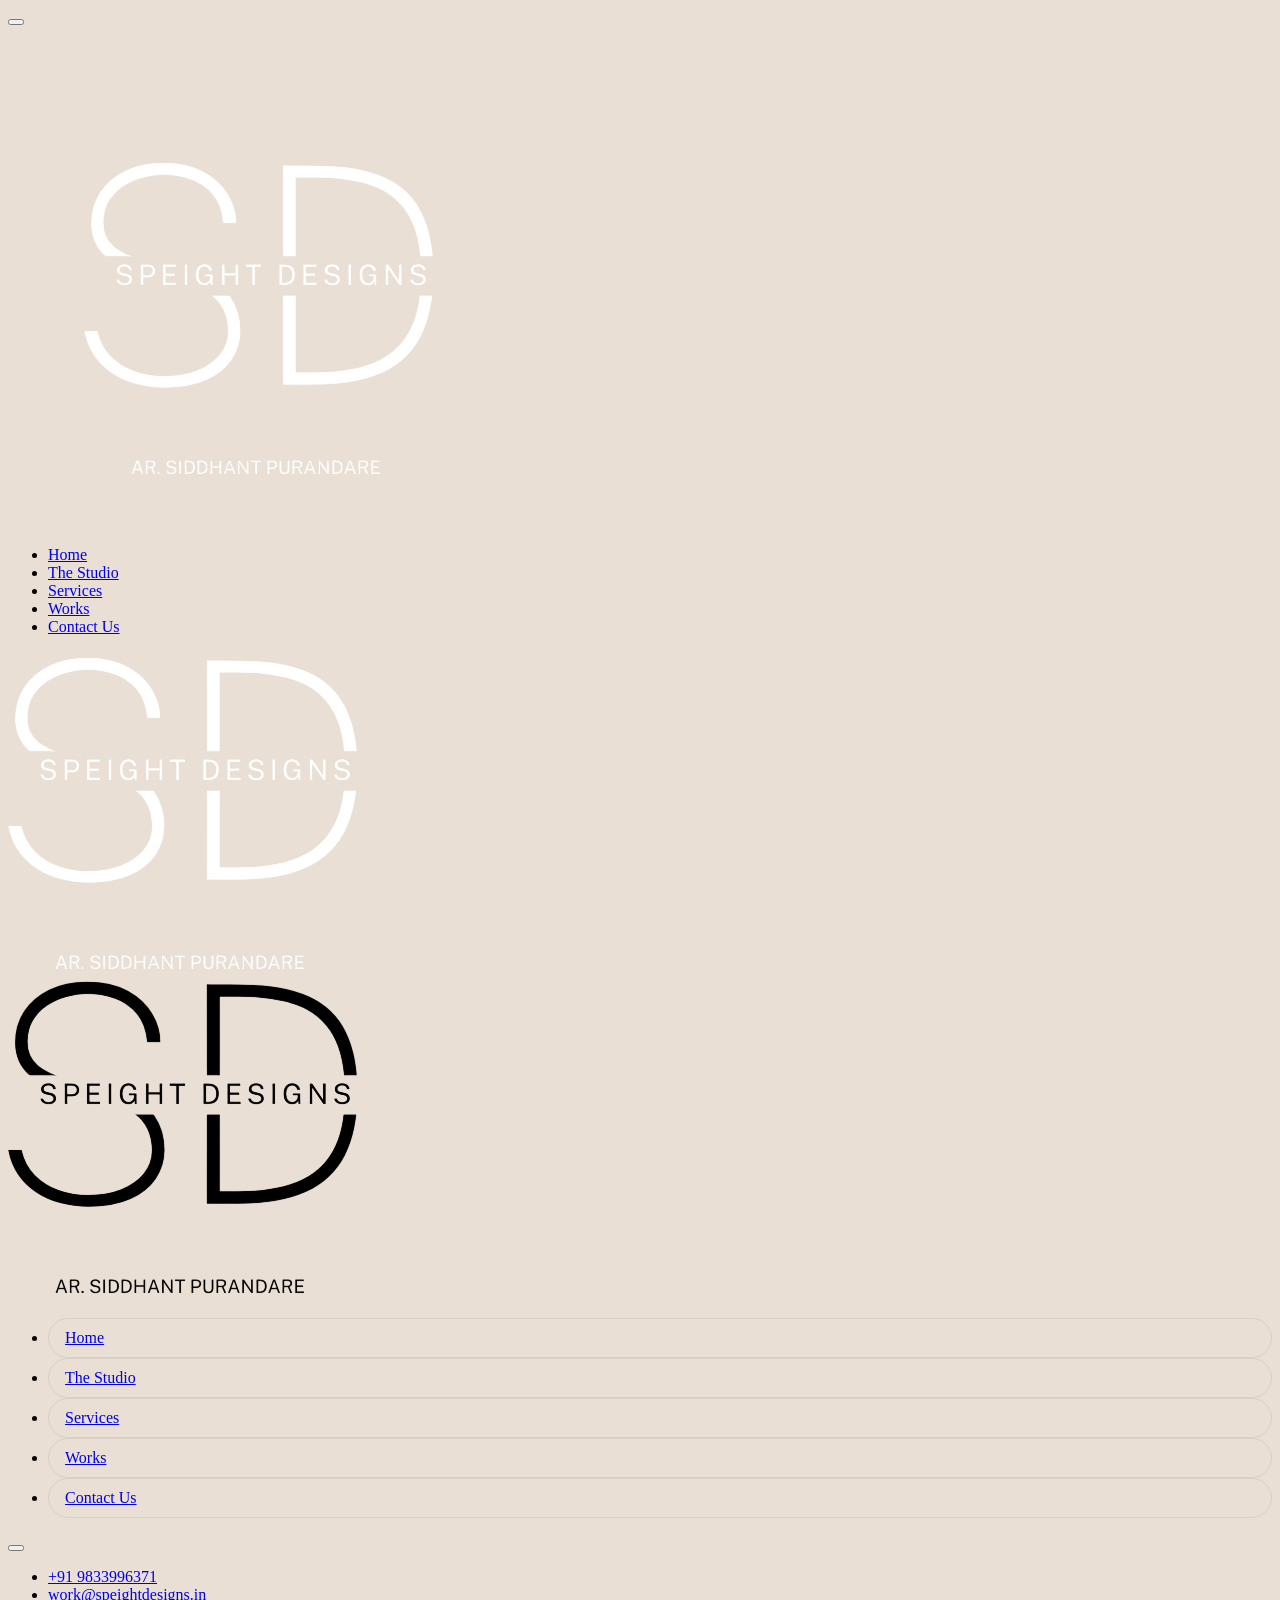
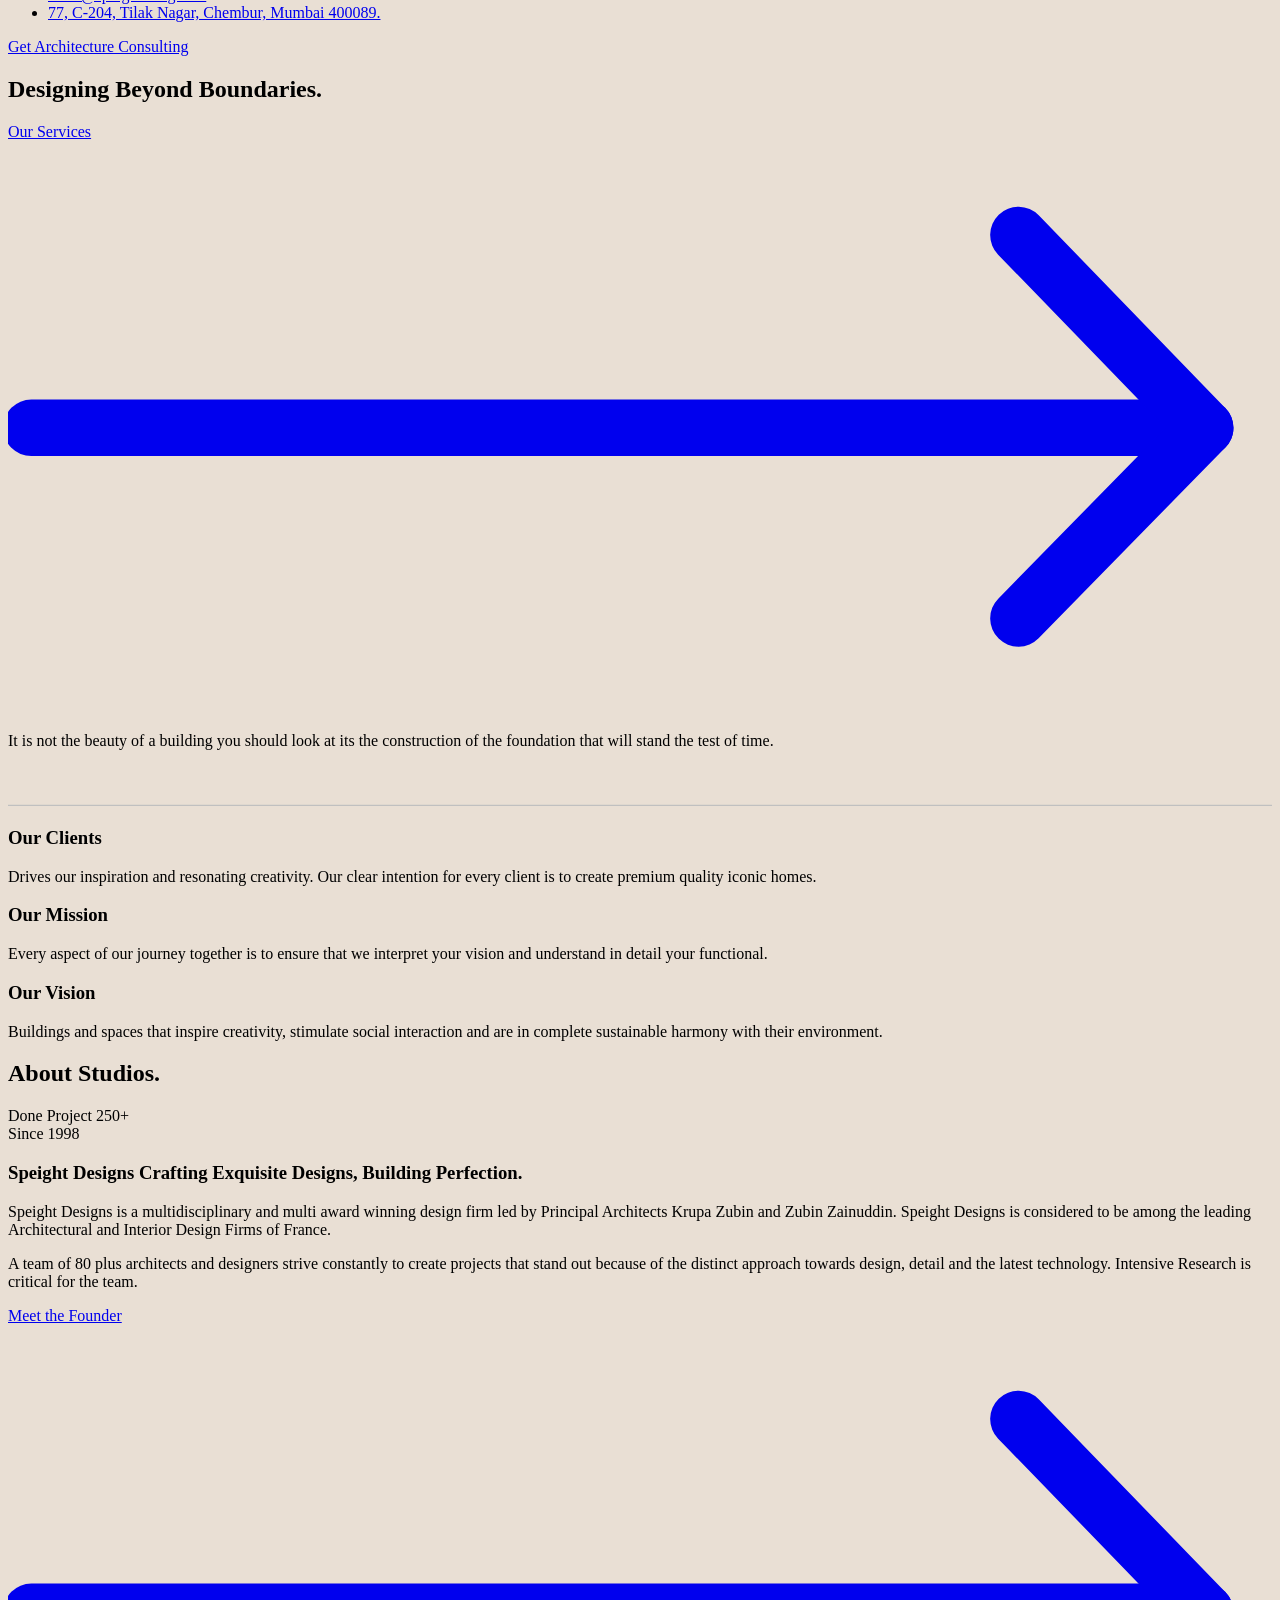
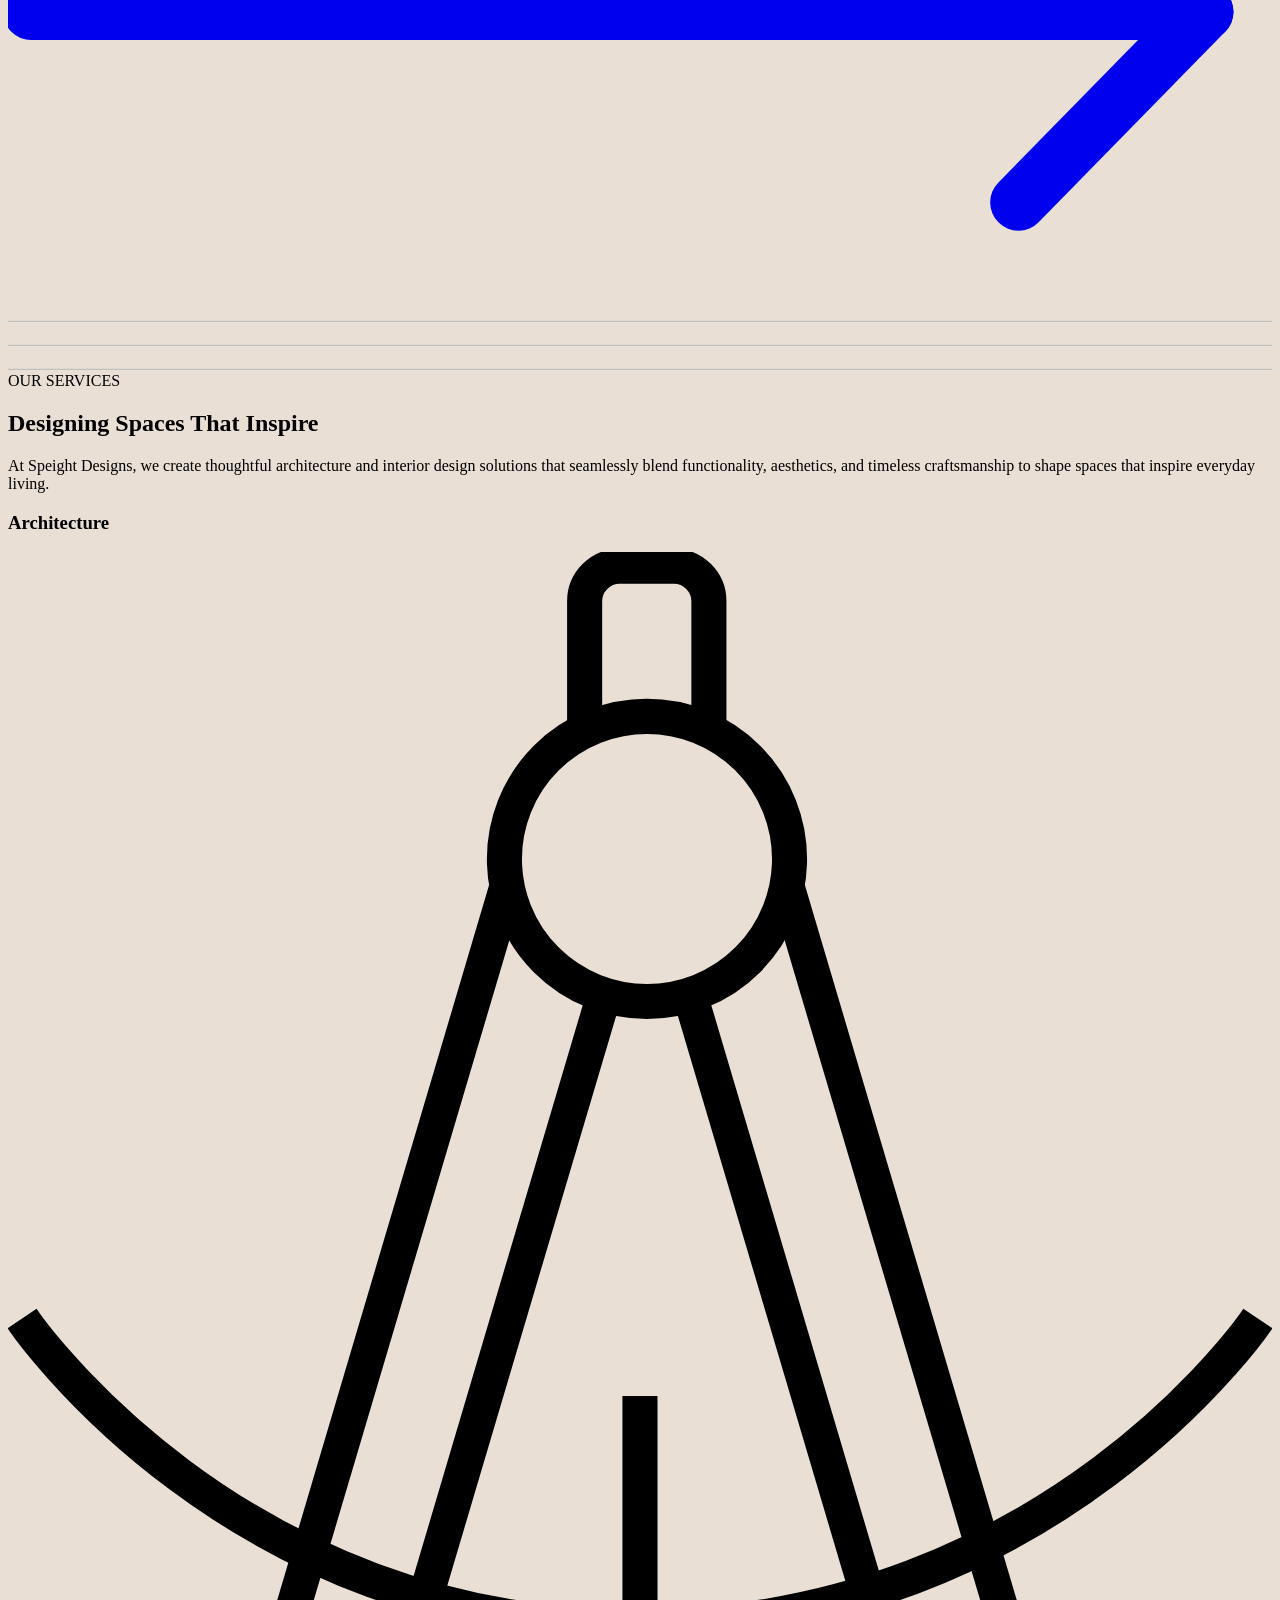
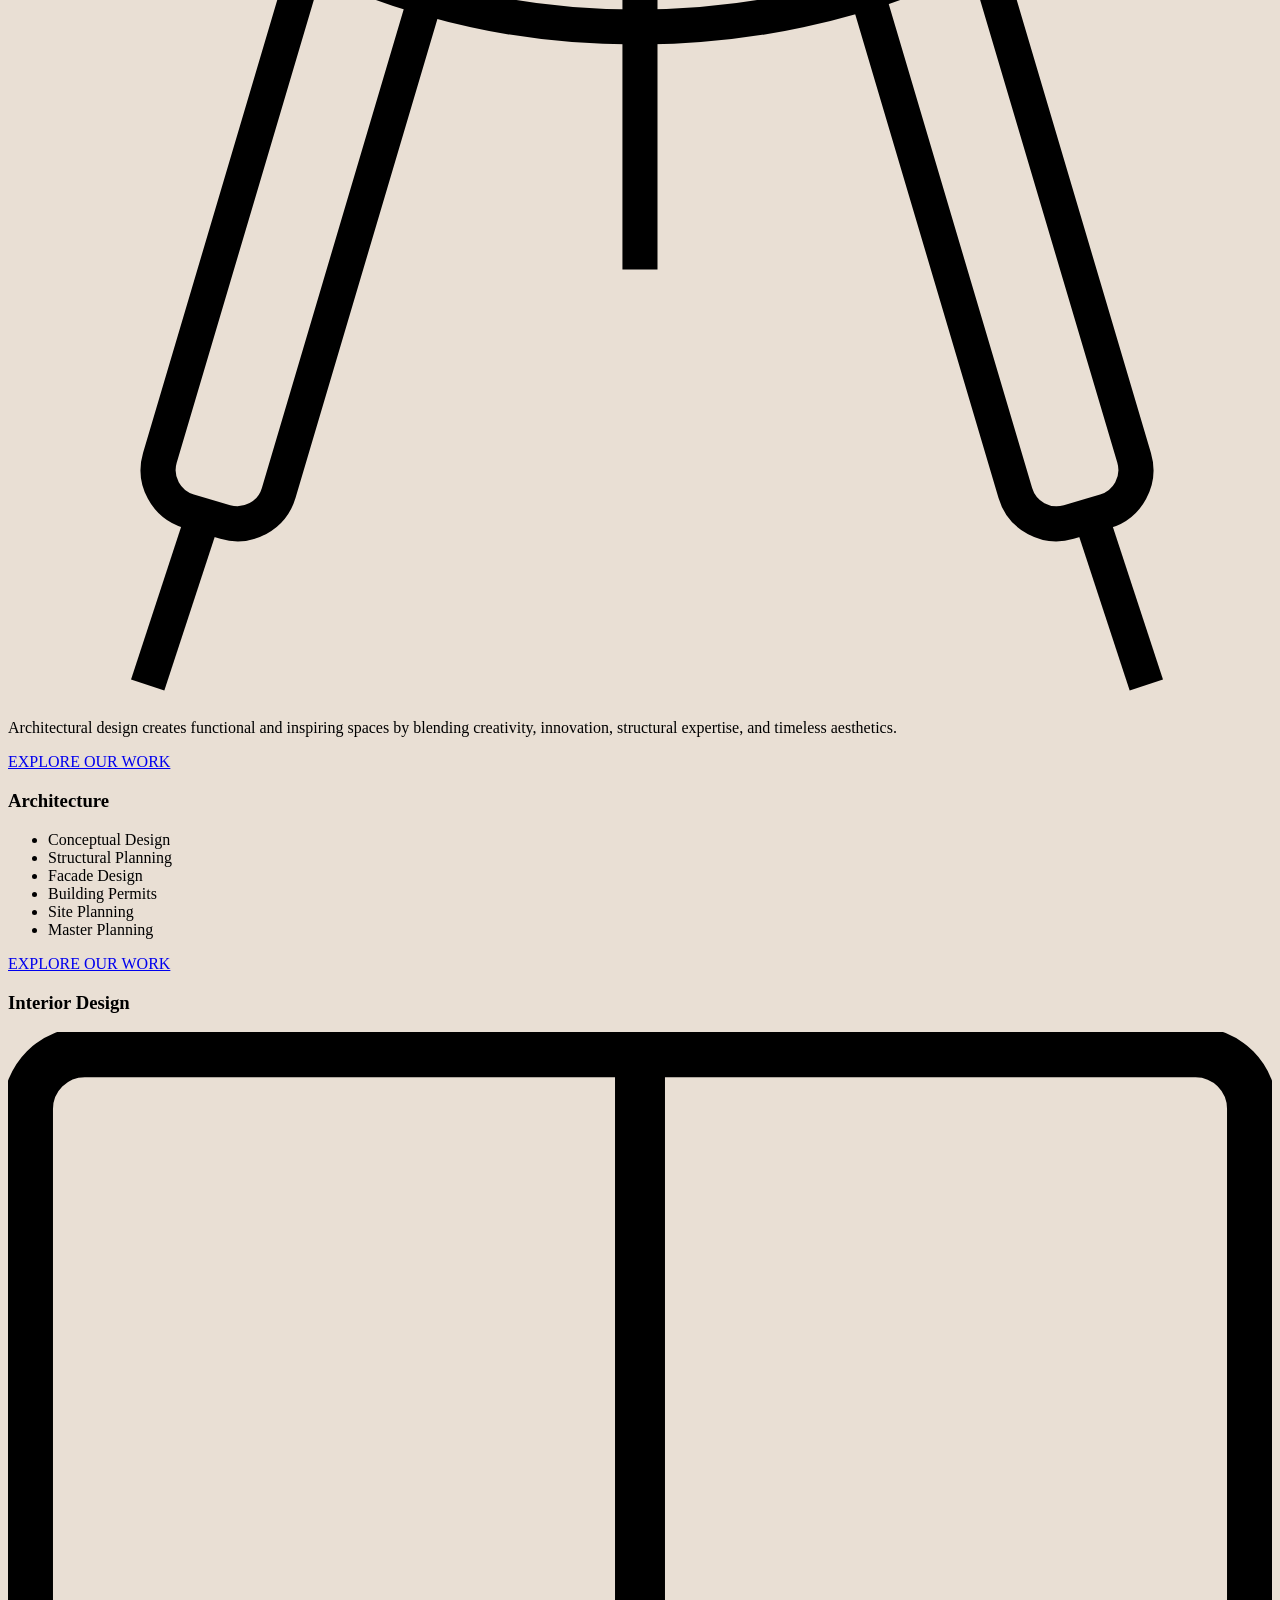
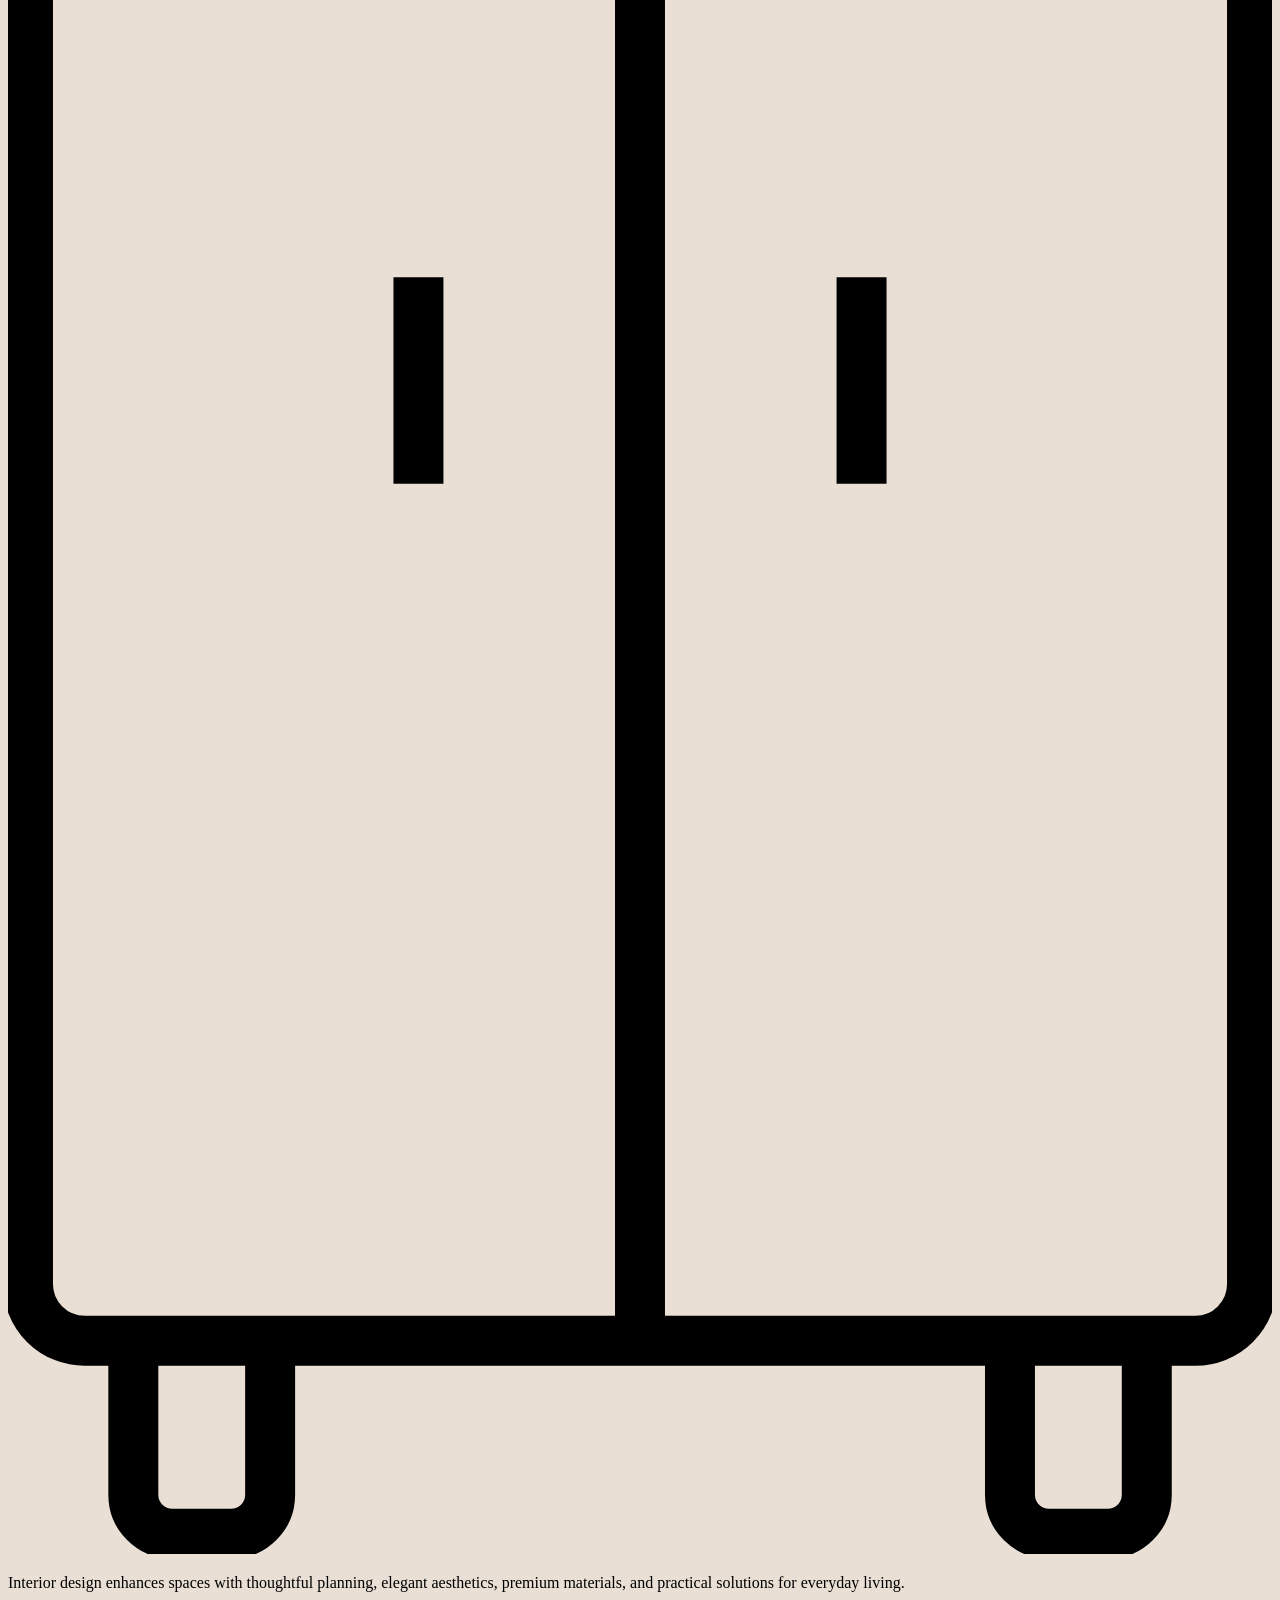
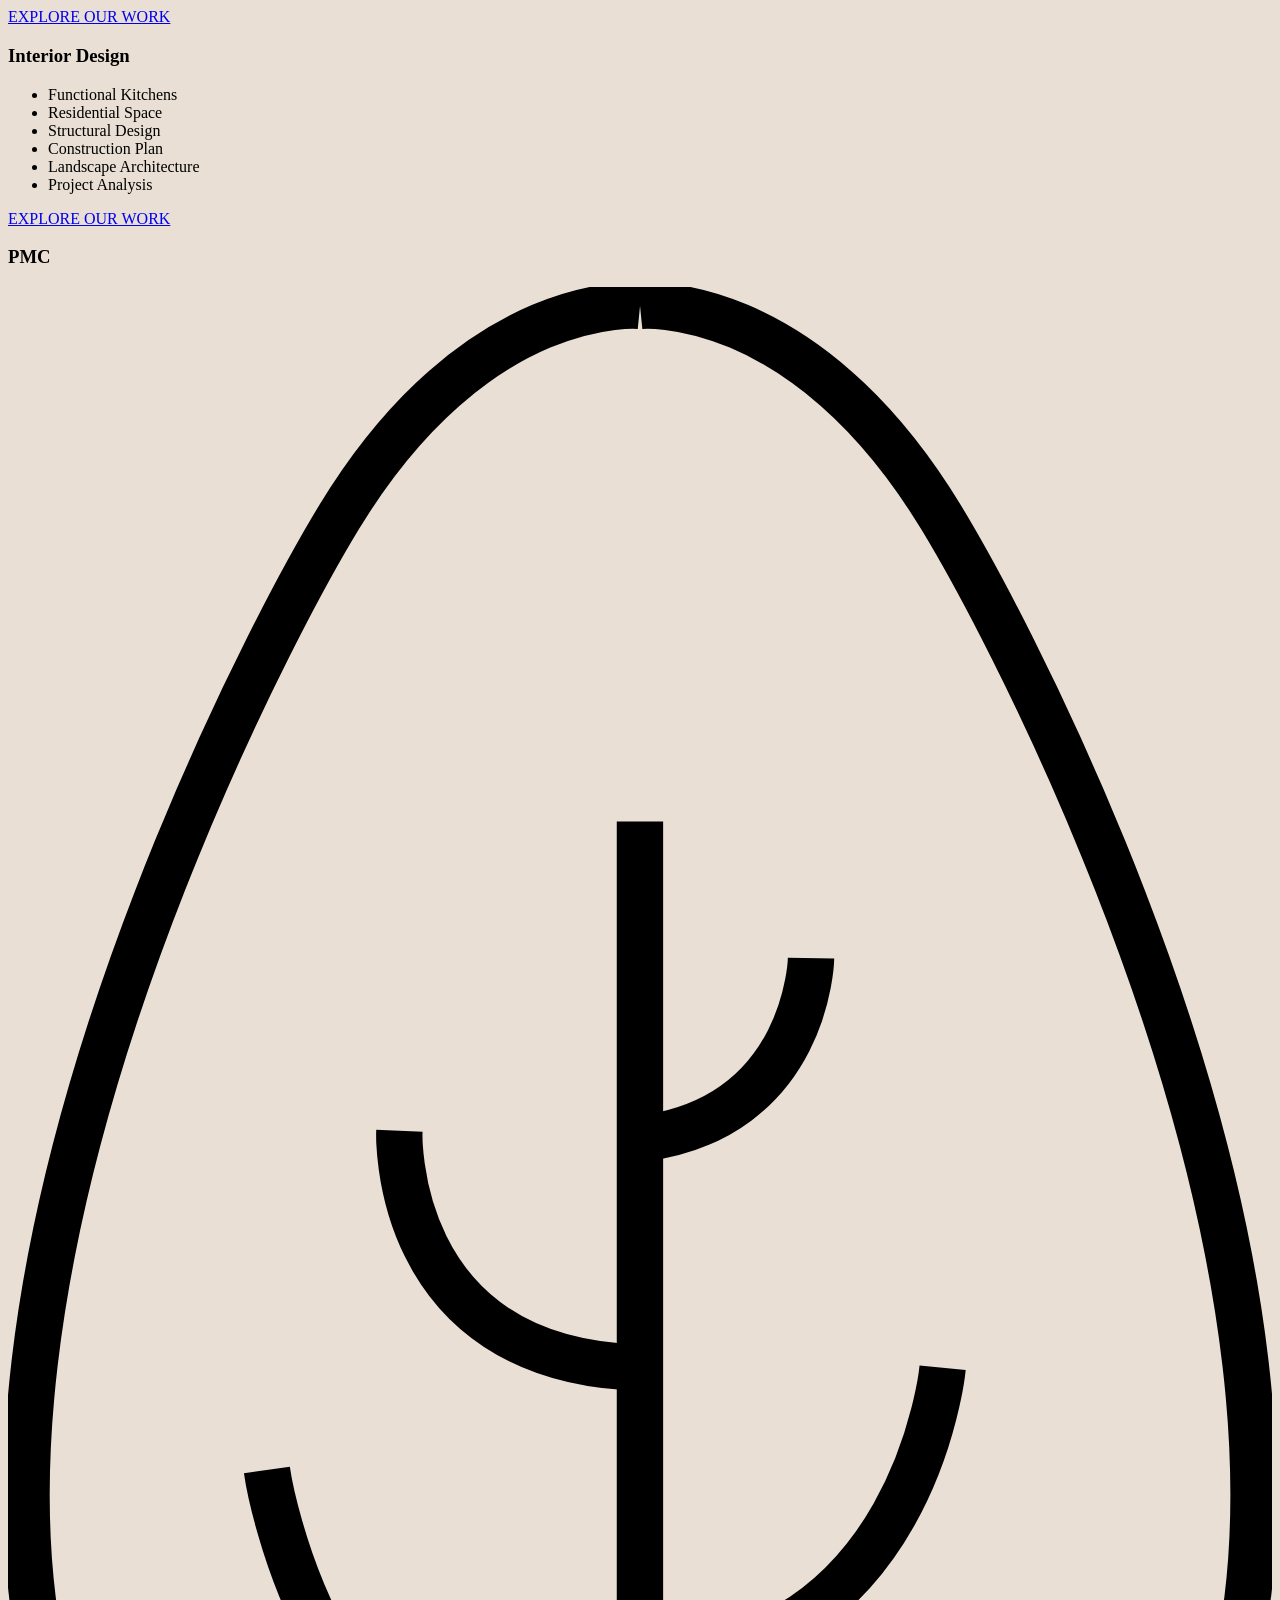
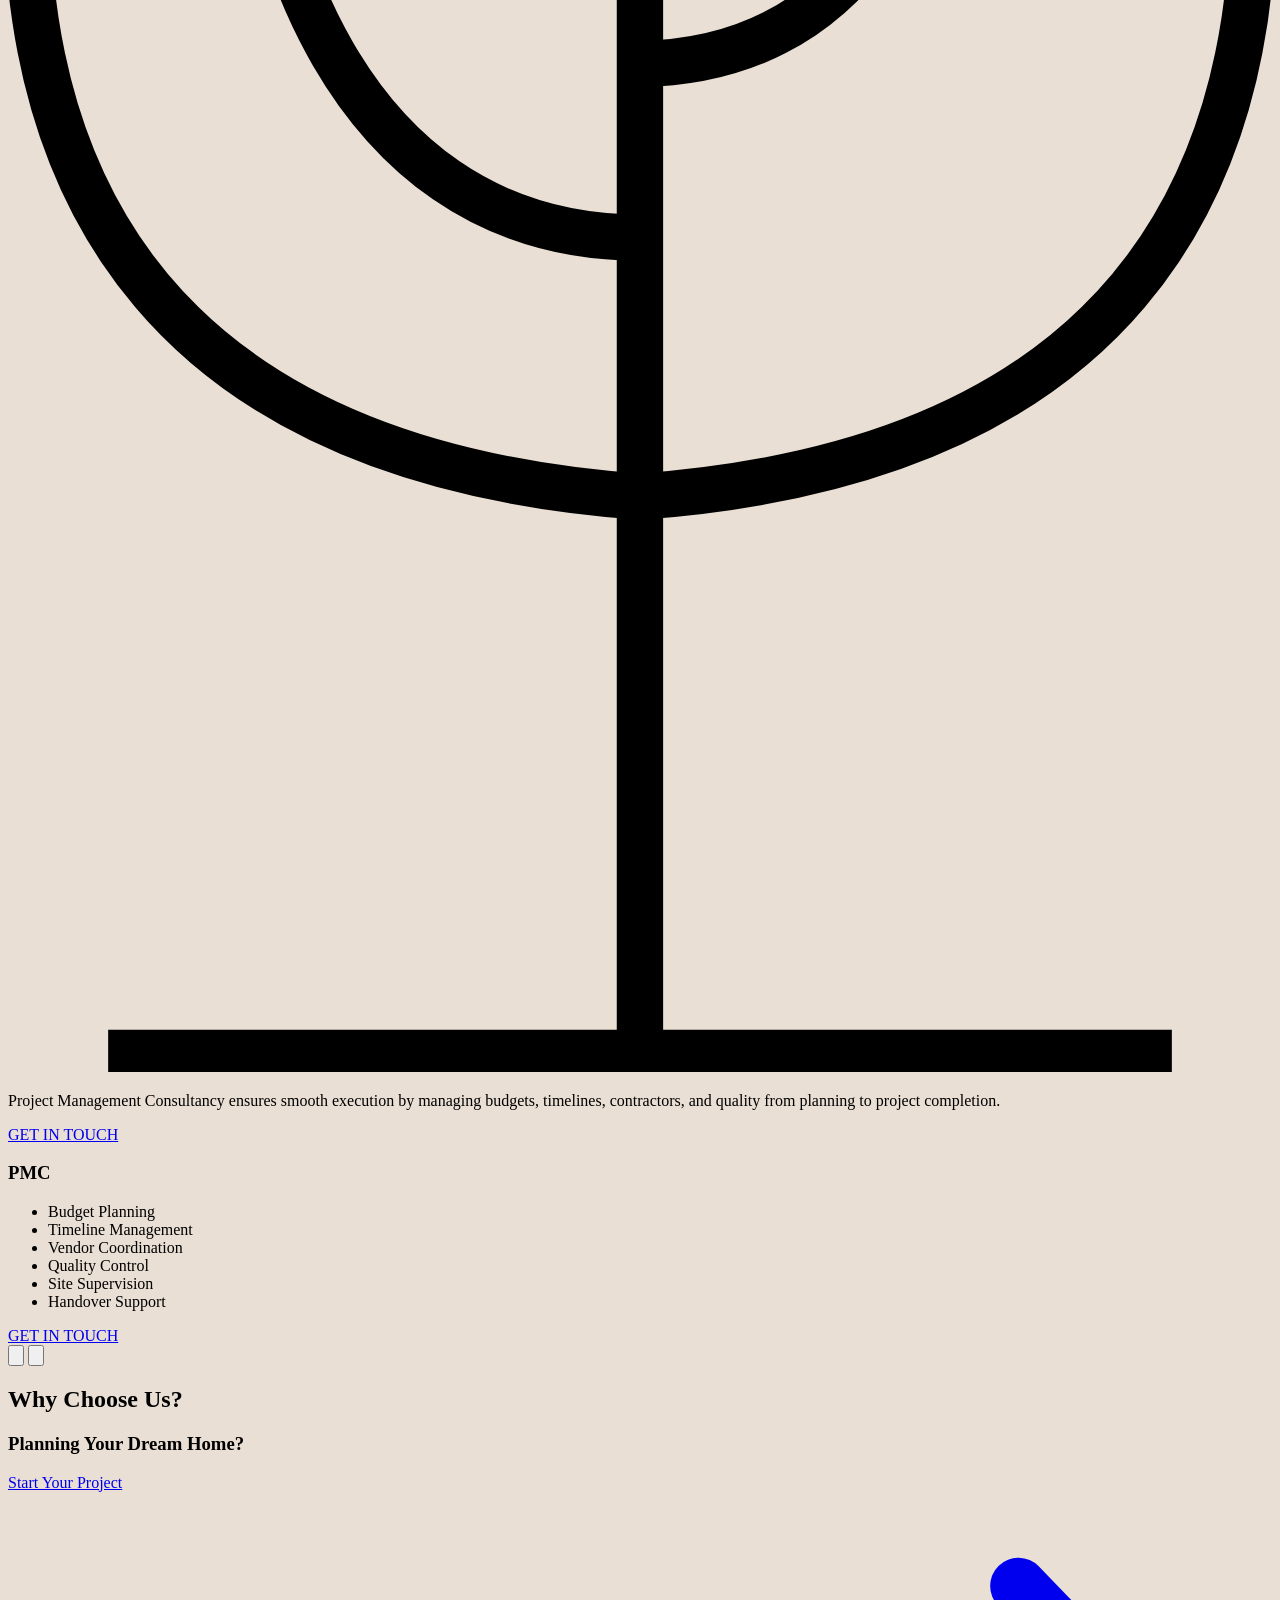
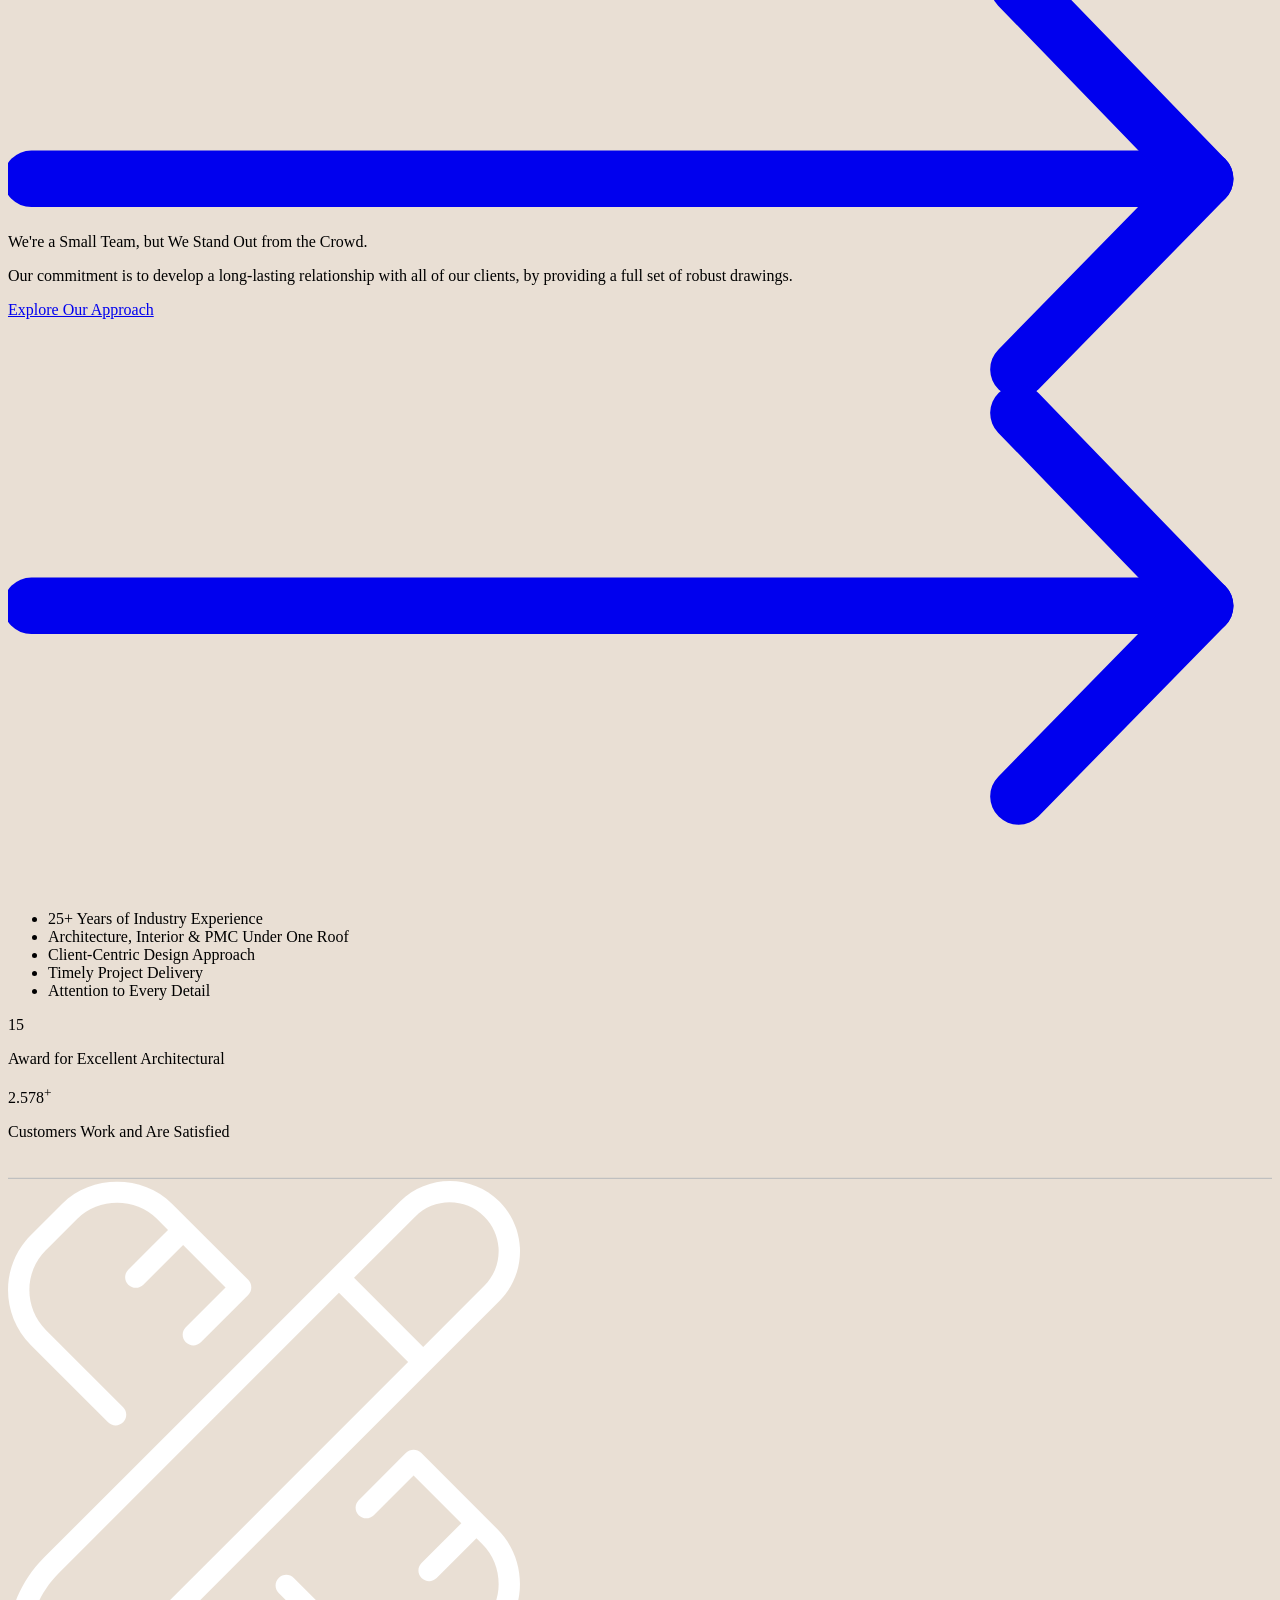
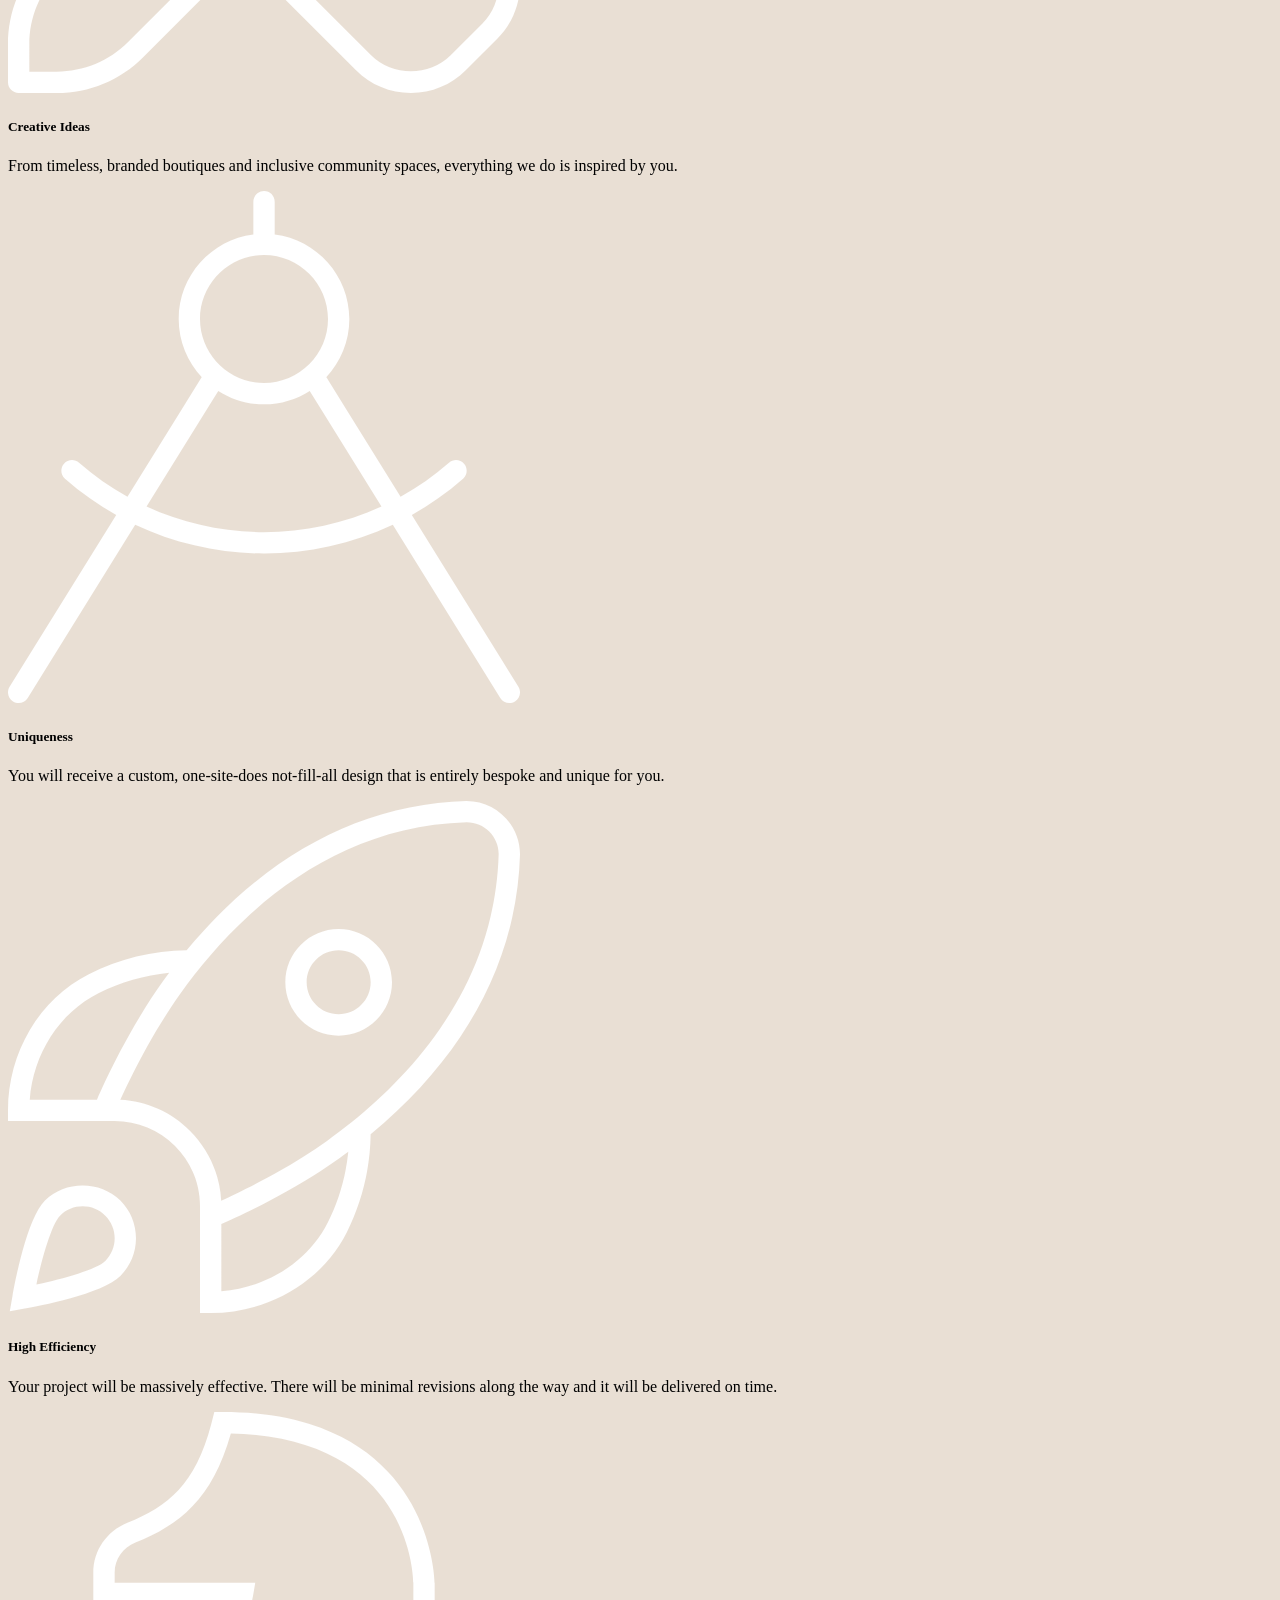
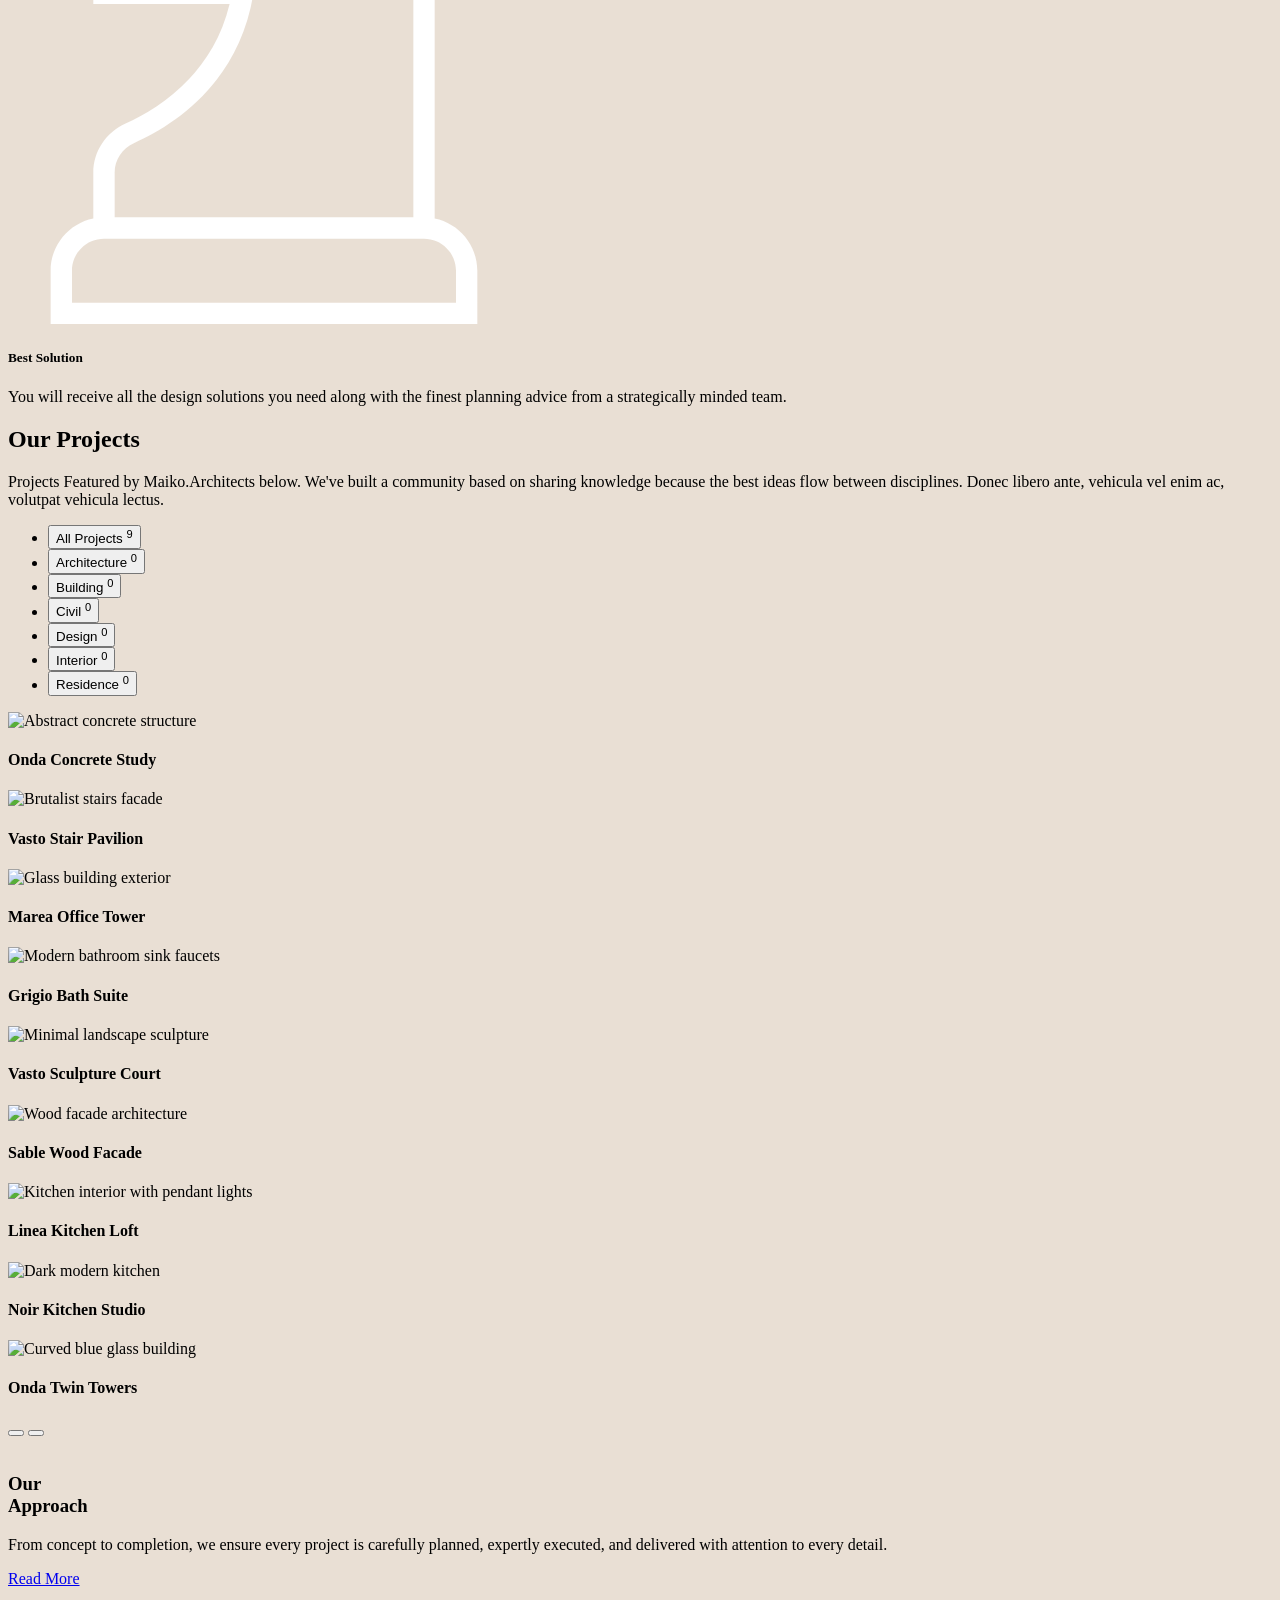
==== commit 3dd68309: "v2" ====
--- a/backup.html
+++ b/backup.html
@@ -175,7 +175,7 @@
         <ul class="text-csm pl-12 leading-[25px] flex font-secondary font-normal">
           <li class="flex gap-5 mr-5"><a href="tel:+919833996371">+91 9833996371</a></li>
           <li class="before:content-[''] flex gap-5 mr-5 items-center before:block relative before:w-4 before:h-px before:bg-[#11111126]">
-            <a href="mailto:siddhantpurandare83@gmail.com">siddhantpurandare83@gmail.com</a>
+            <a href="mailto:work@speightdesigns.in">work@speightdesigns.in</a>
           </li>
         <li class="before:content-[''] flex gap-5 mr-5 items-center before:block relative before:w-4 before:h-px before:bg-[#11111126]">
   <a
@@ -1254,7 +1254,7 @@
                   <div class="flex flex-col gap-4">
                     <i class="ri-question-answer-line text-[30px] text-[#111]"></i>
                     <h5 class="font-primary text-[20px] font-normal text-[#111]">Phone &amp; Mail Support 24/7</h5>
-                    <p class="text-[15px] leading-[25px] font-light text-[#111]">siddhantpurandare83@gmail.com<br>Phone number: +91 9833996371</p>
+                    <p class="text-[15px] leading-[25px] font-light text-[#111]">work@speightdesigns.in<br>Phone number: +91 9833996371</p>
                   </div>
 
                   <div class="flex flex-col gap-4">
@@ -1350,7 +1350,7 @@
           <div class="space-y-4 text-[14px] leading-[24px] text-[#c2c2c2]">
             <p class=" text-[15px] ">Address Studios</p>
             <p>77, C-204, Shivsagar Heights, Tilak Nagar,  <br>  Chembur, Mumbai 400089</p>
-            <p>Mail Us: <a href="mailto:siddhantpurandare83@gmail.com" class="text-white hover:opacity-70  transition-opacity">siddhantpurandare83@gmail.com</a></p>
+            <p>Mail Us: <a href="mailto:work@speightdesigns.in" class="text-white hover:opacity-70  transition-opacity">work@speightdesigns.in</a></p>
             <p>Call Us: <a href="tel:+919833996371" class="text-white hover:opacity-70 transition-opacity">+91 9833996371</a></p>
           </div>
         </div>
--- a/assets/css/main.css
+++ b/assets/css/main.css
@@ -9,7 +9,7 @@
   /* border:1px solid red; */
 }
 body {
-  background-color: #f3eeea;
+  background-color: #E9DFD4;
   font-family: var(--font-secondary);
 }
 
@@ -139,21 +139,22 @@
   }
 }
 
-.work-tab::after {
-    content: '';
-    position: absolute;
-    left: 0;
-    bottom: 0;
-    height: 1px;
-    width: 0%;
-    background-color: theme('colors.cream', #f2f0e9);
-    transition: width 0.35s ease;
+.works-v2-swiper .swiper-slide {
+    transition: transform 0.3s ease, opacity 0.3s ease;
+    will-change: transform, opacity;
   }
 
-  .work-tab:hover::after {
-    width: 100%;
+  .work-v2-tab {
+    color: #999;
+  }
+  .work-v2-tab.active {
+    color: #111;
+    border-bottom:2px solid #000;
   }
 
-  .work-tab.active::after {
-    width: 100%;
-  }+  .arrow-btn { transition: opacity 0.3s ease; }
+  .arrow-btn:hover { opacity: 0.85; }
+
+  @media (prefers-reduced-motion: reduce) {
+    .works-v2-swiper .swiper-slide { transition: none; }
+  }
--- a/assets/css/main.css
+++ b/assets/css/main.css
@@ -9,7 +9,7 @@
   /* border:1px solid red; */
 }
 body {
-  background-color: #f3eeea;
+  background-color: #E9DFD4;
   font-family: var(--font-secondary);
 }
 
@@ -139,21 +139,22 @@
   }
 }
 
-.work-tab::after {
-    content: '';
-    position: absolute;
-    left: 0;
-    bottom: 0;
-    height: 1px;
-    width: 0%;
-    background-color: theme('colors.cream', #f2f0e9);
-    transition: width 0.35s ease;
+.works-v2-swiper .swiper-slide {
+    transition: transform 0.3s ease, opacity 0.3s ease;
+    will-change: transform, opacity;
   }
 
-  .work-tab:hover::after {
-    width: 100%;
+  .work-v2-tab {
+    color: #999;
+  }
+  .work-v2-tab.active {
+    color: #111;
+    border-bottom:2px solid #000;
   }
 
-  .work-tab.active::after {
-    width: 100%;
-  }+  .arrow-btn { transition: opacity 0.3s ease; }
+  .arrow-btn:hover { opacity: 0.85; }
+
+  @media (prefers-reduced-motion: reduce) {
+    .works-v2-swiper .swiper-slide { transition: none; }
+  }
